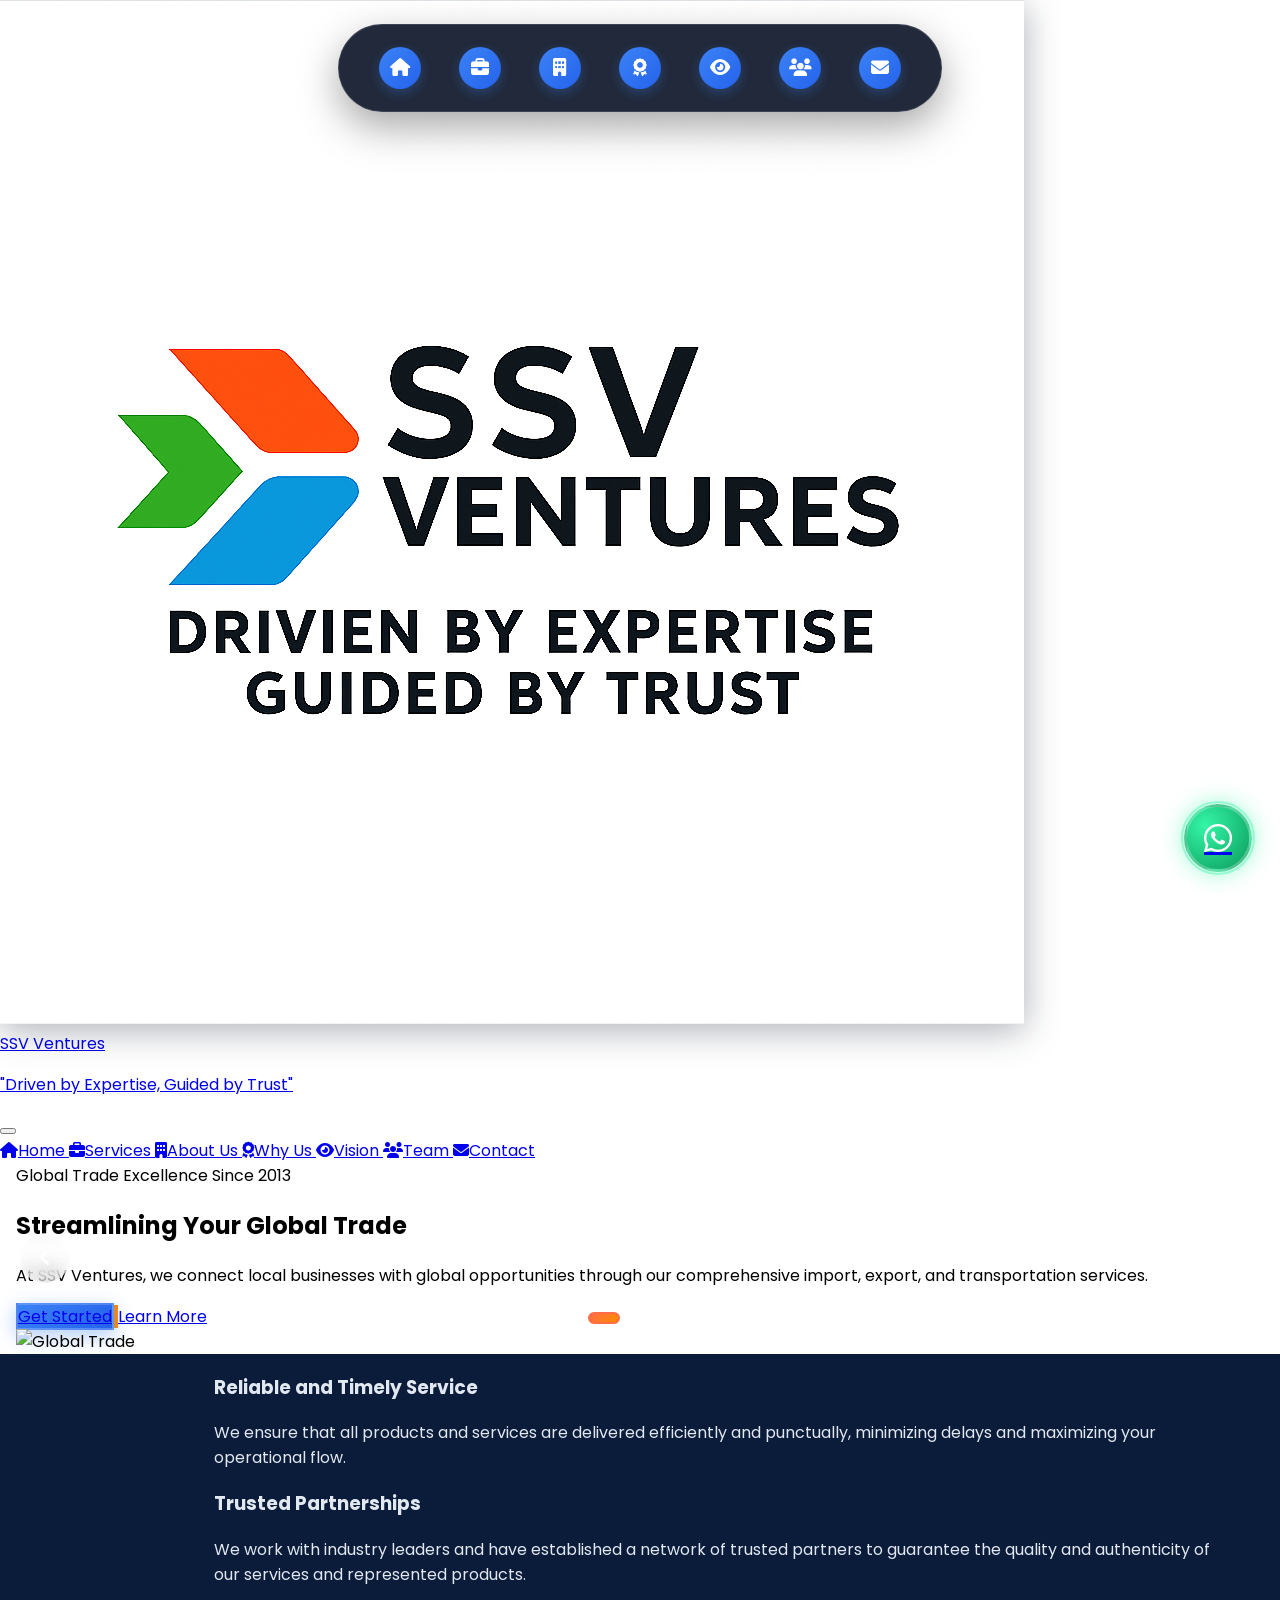
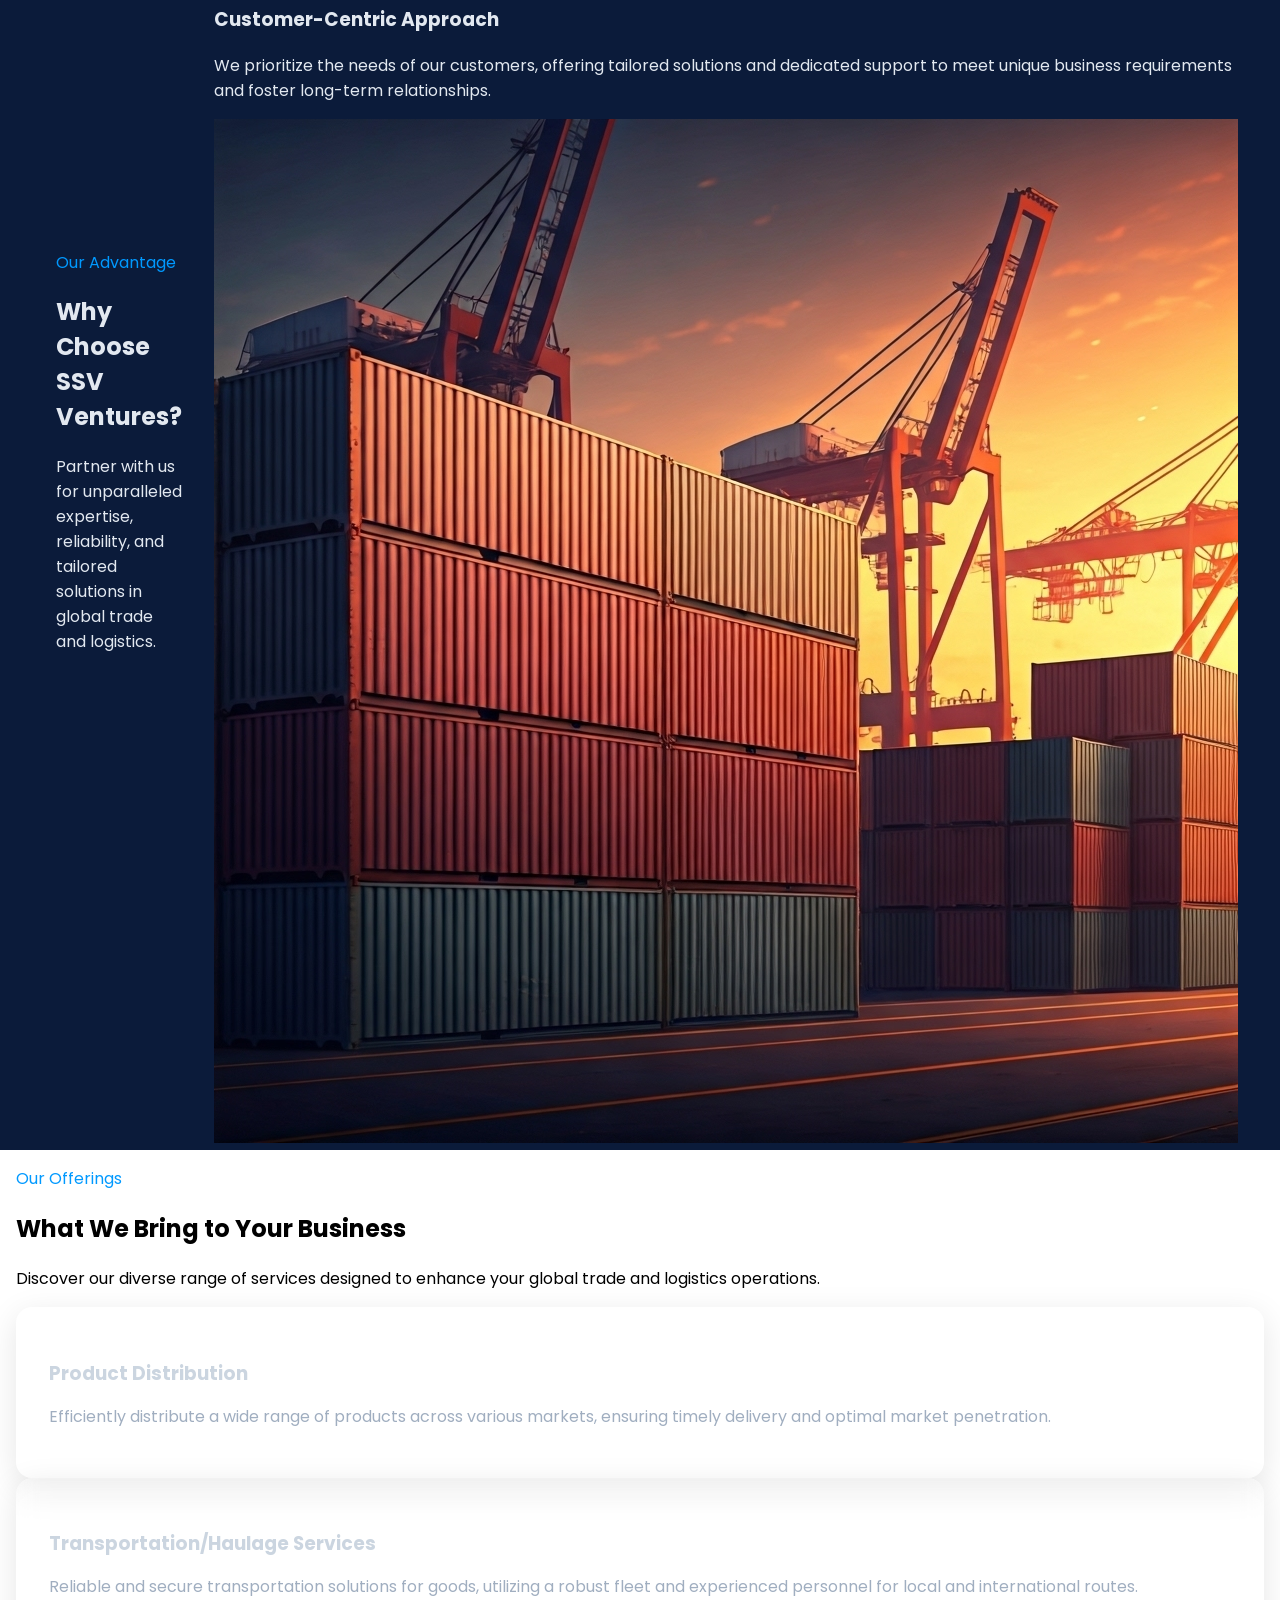
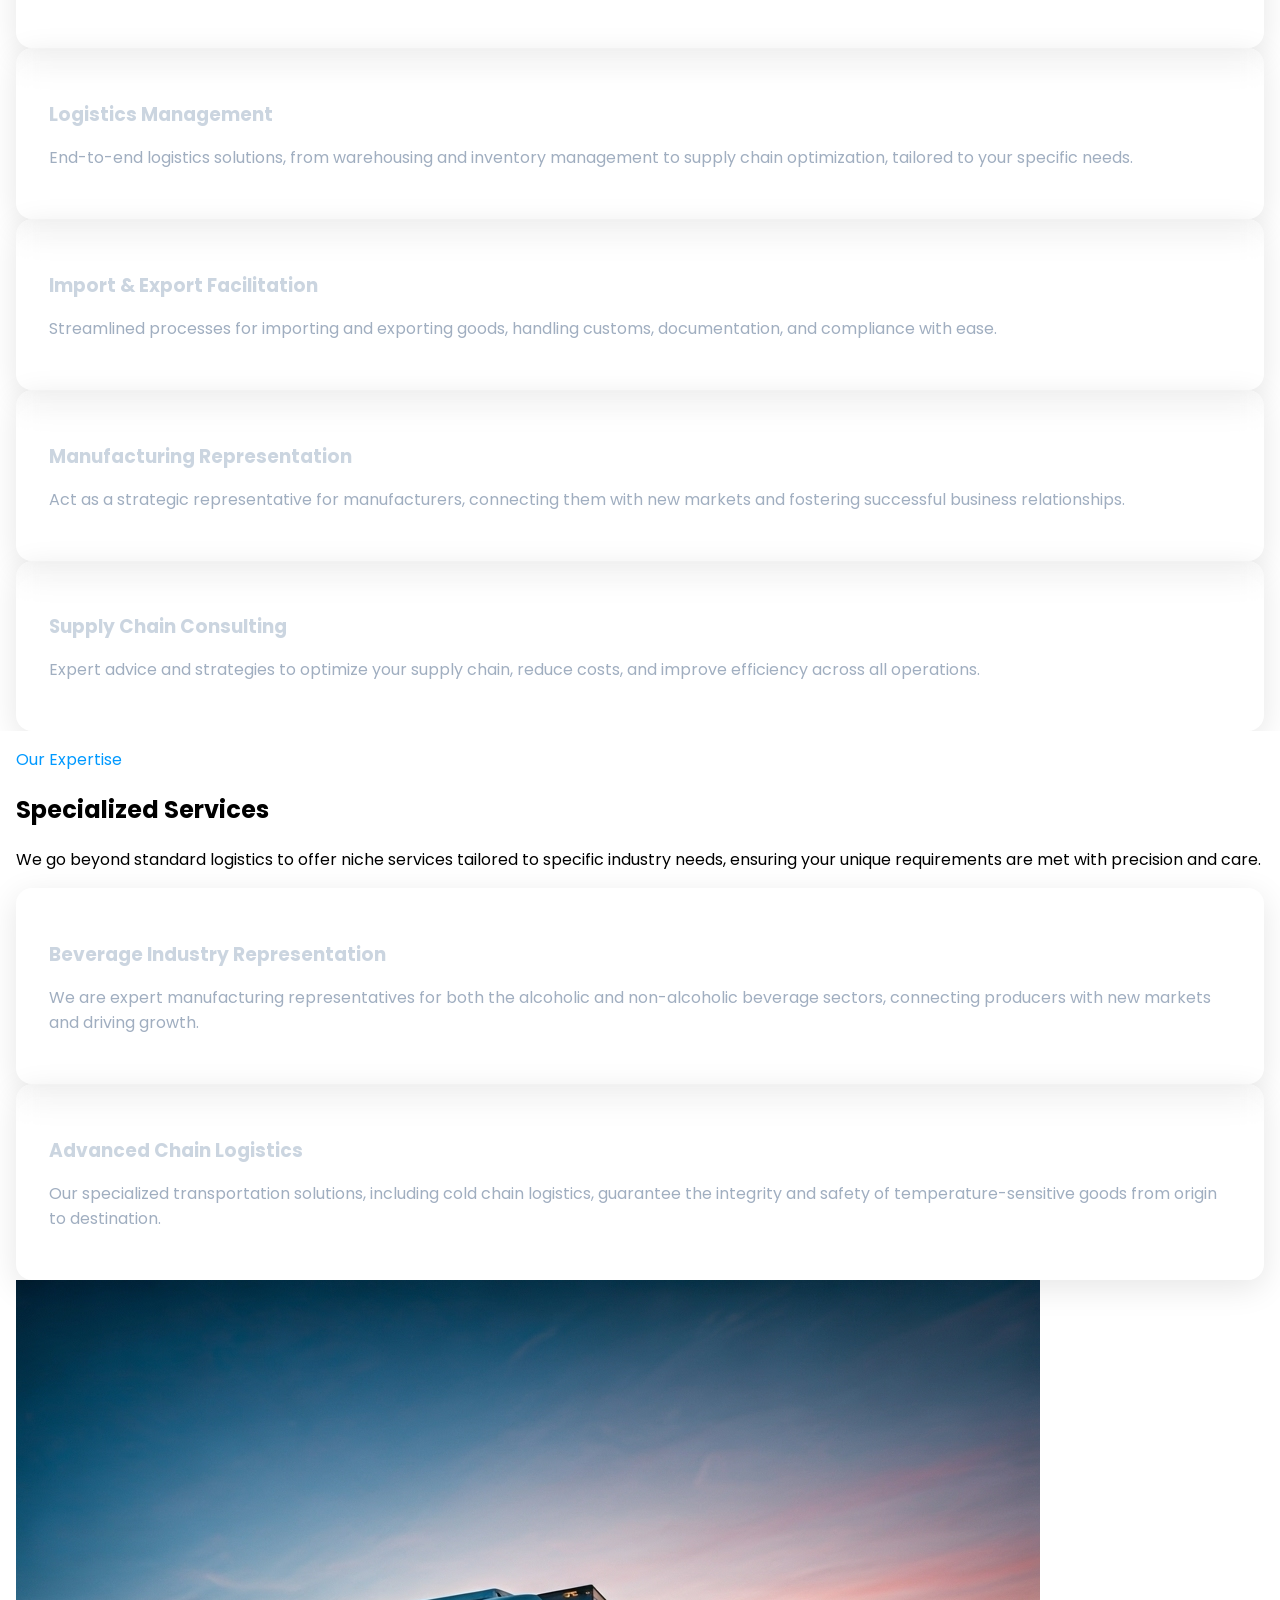
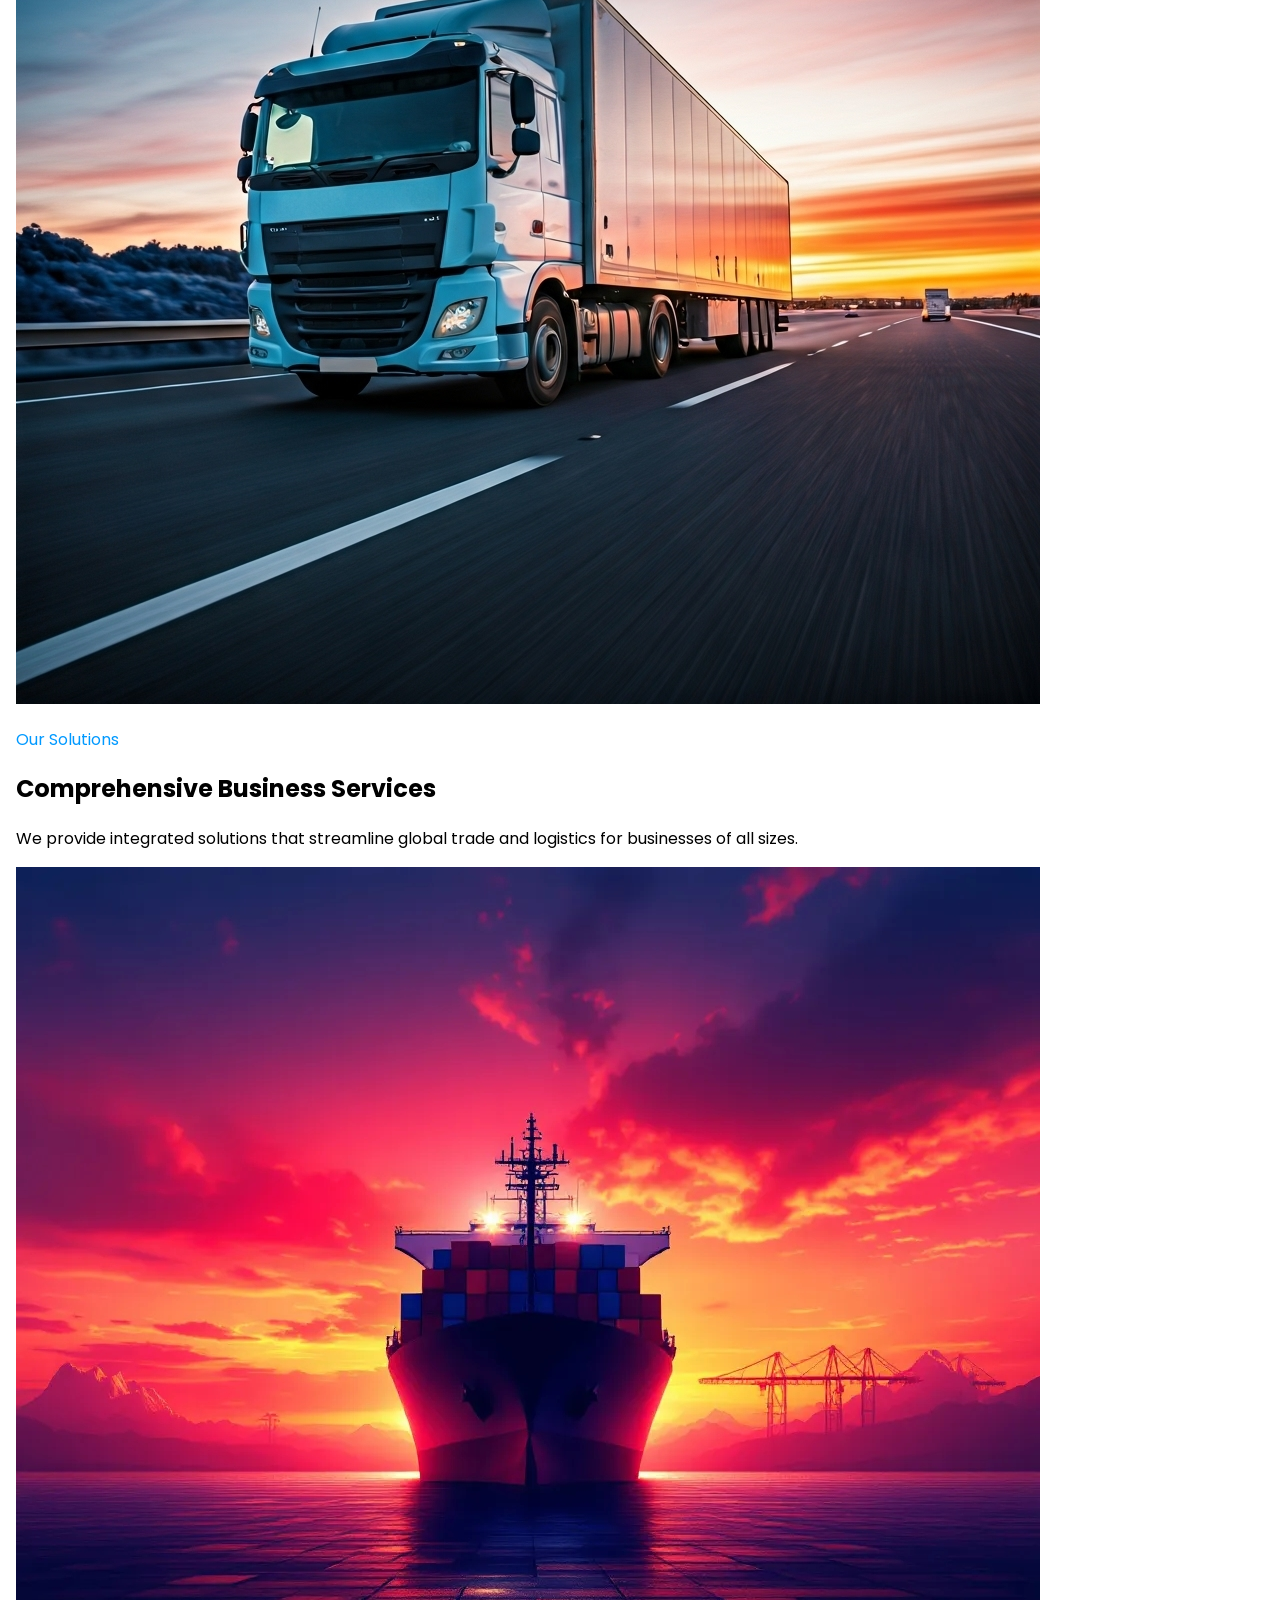
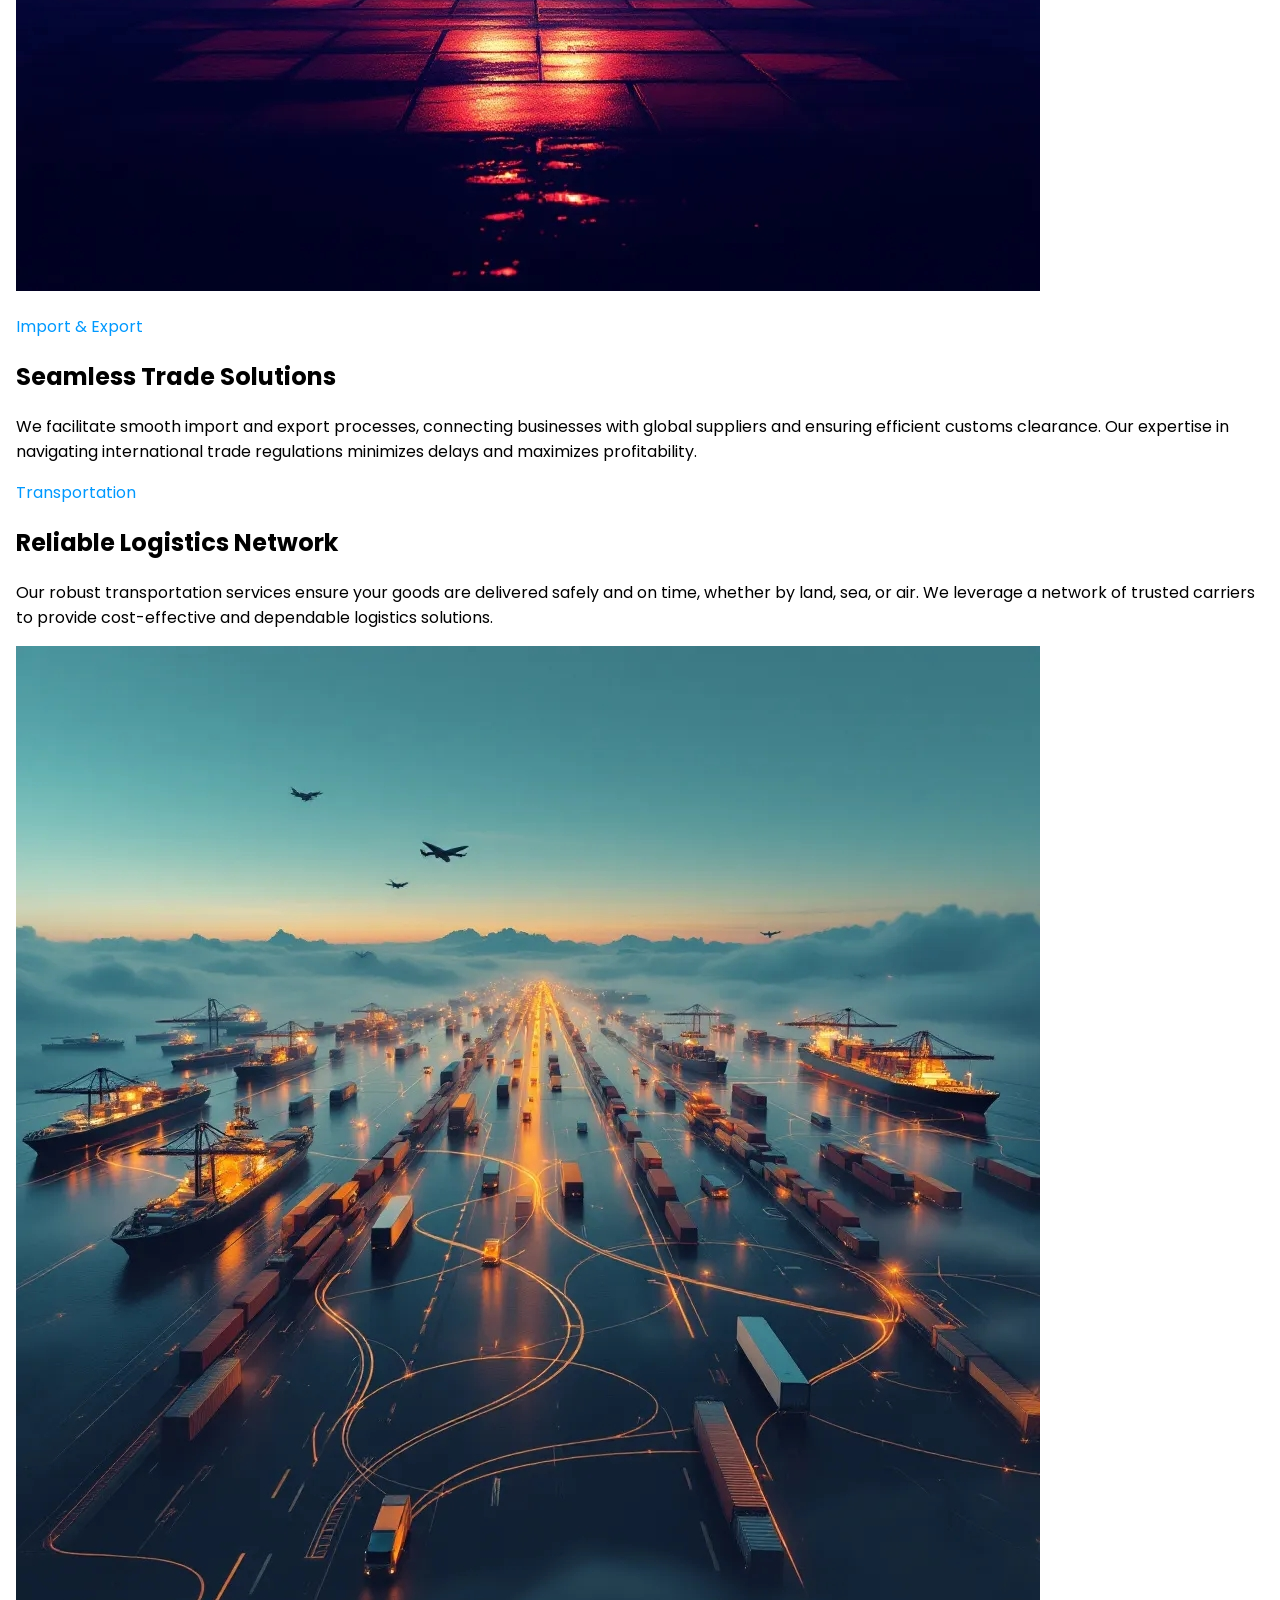
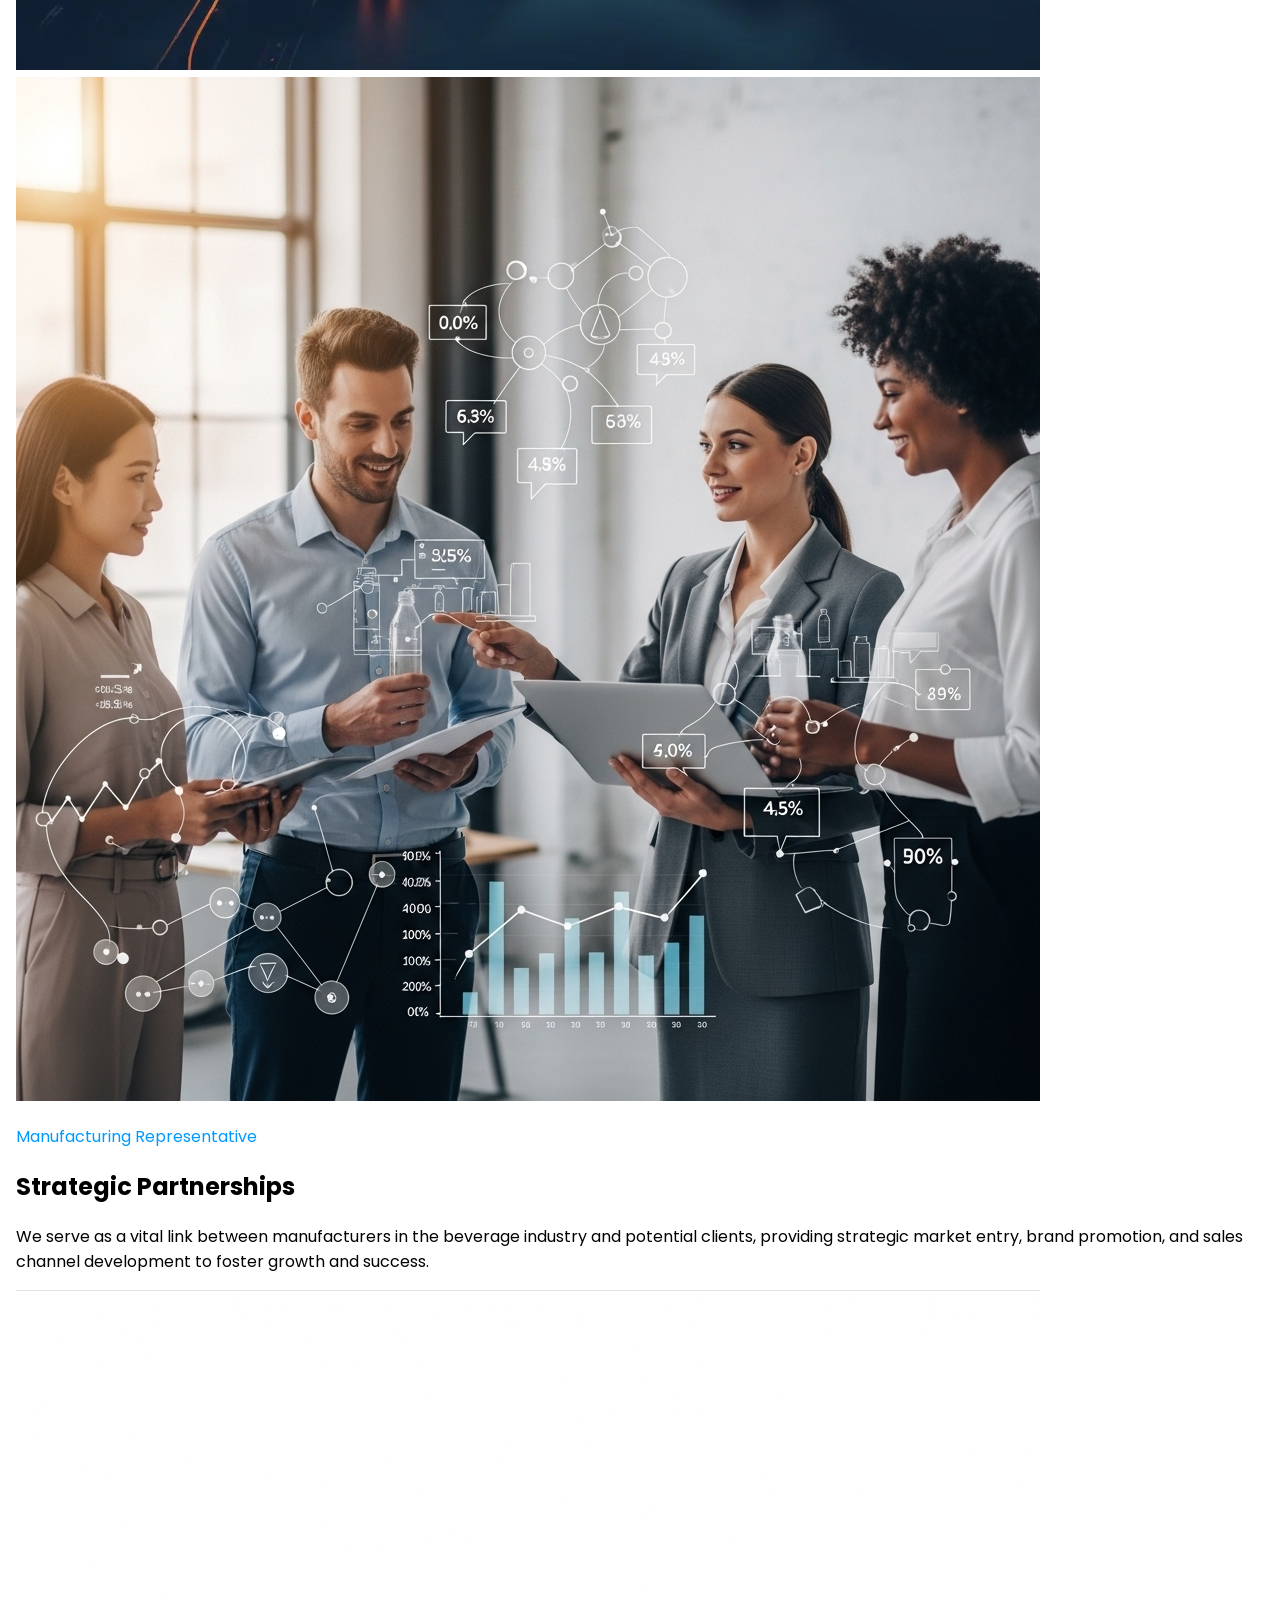
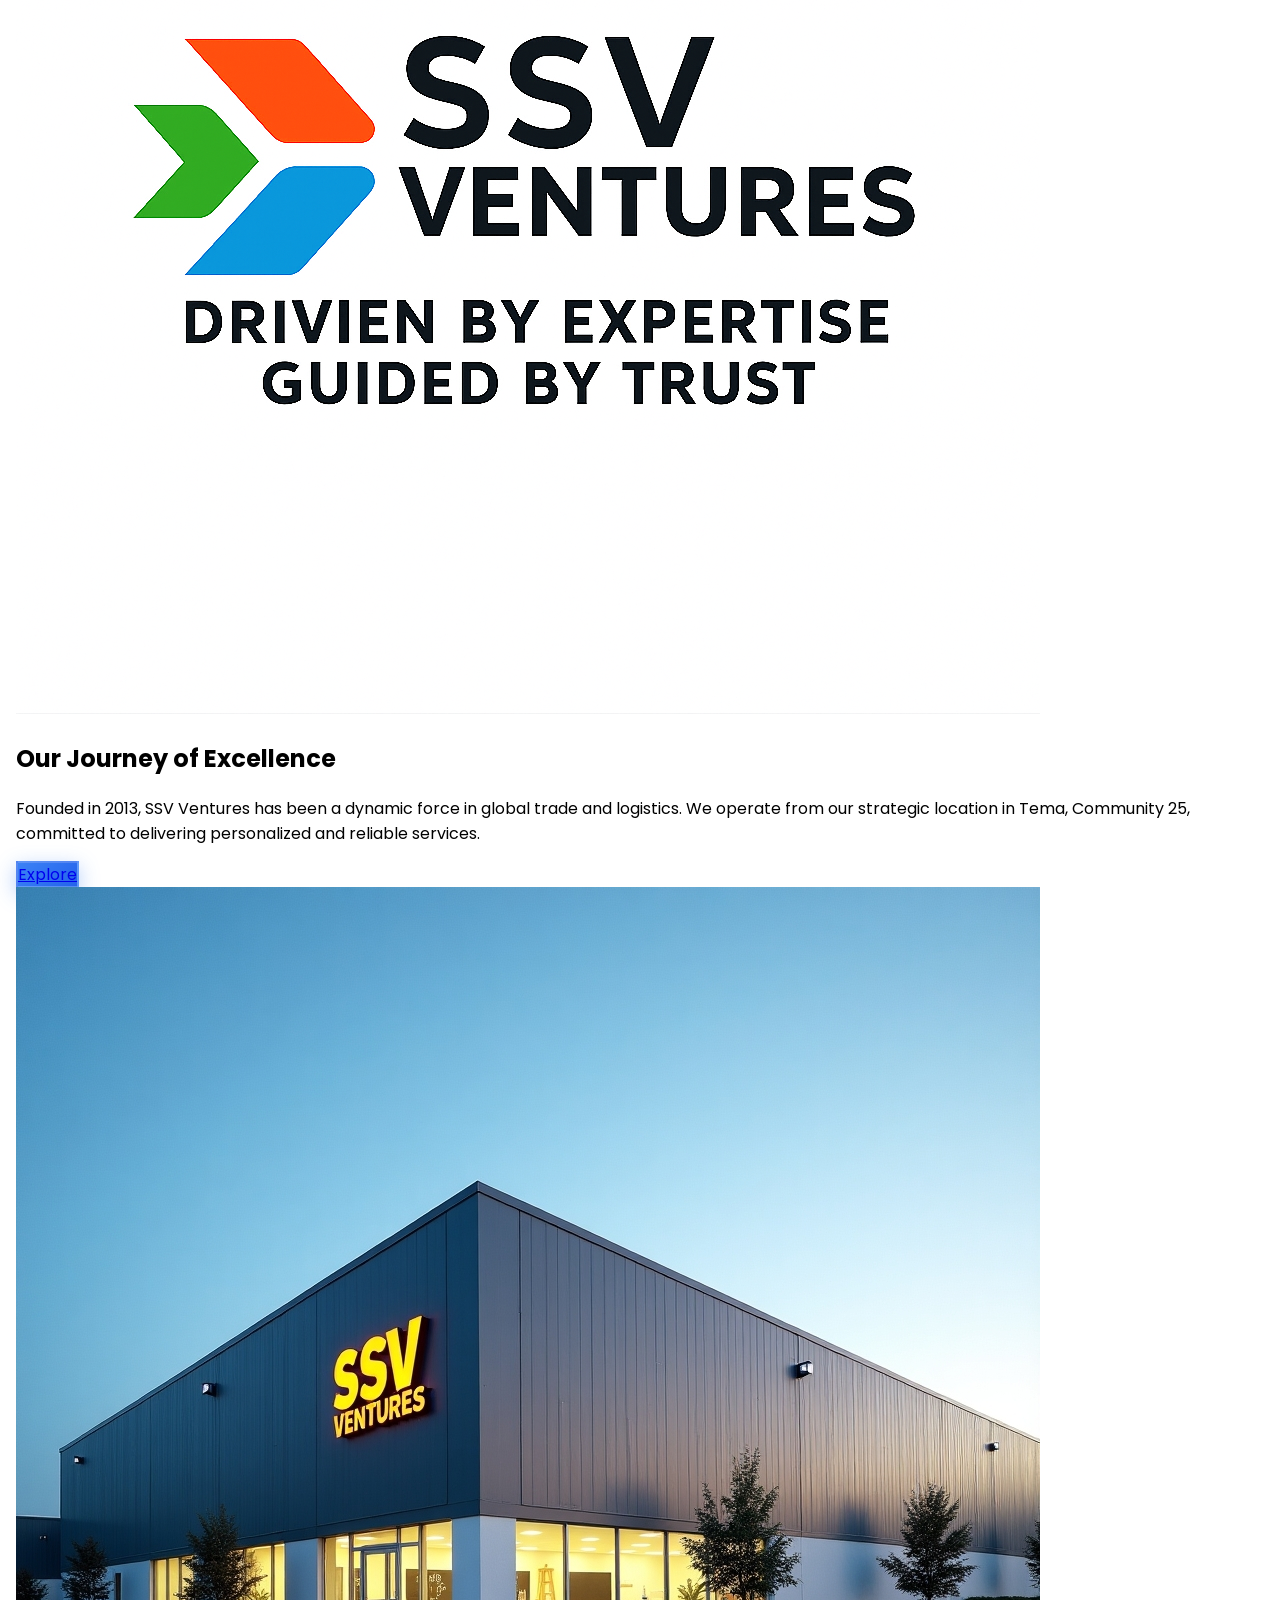
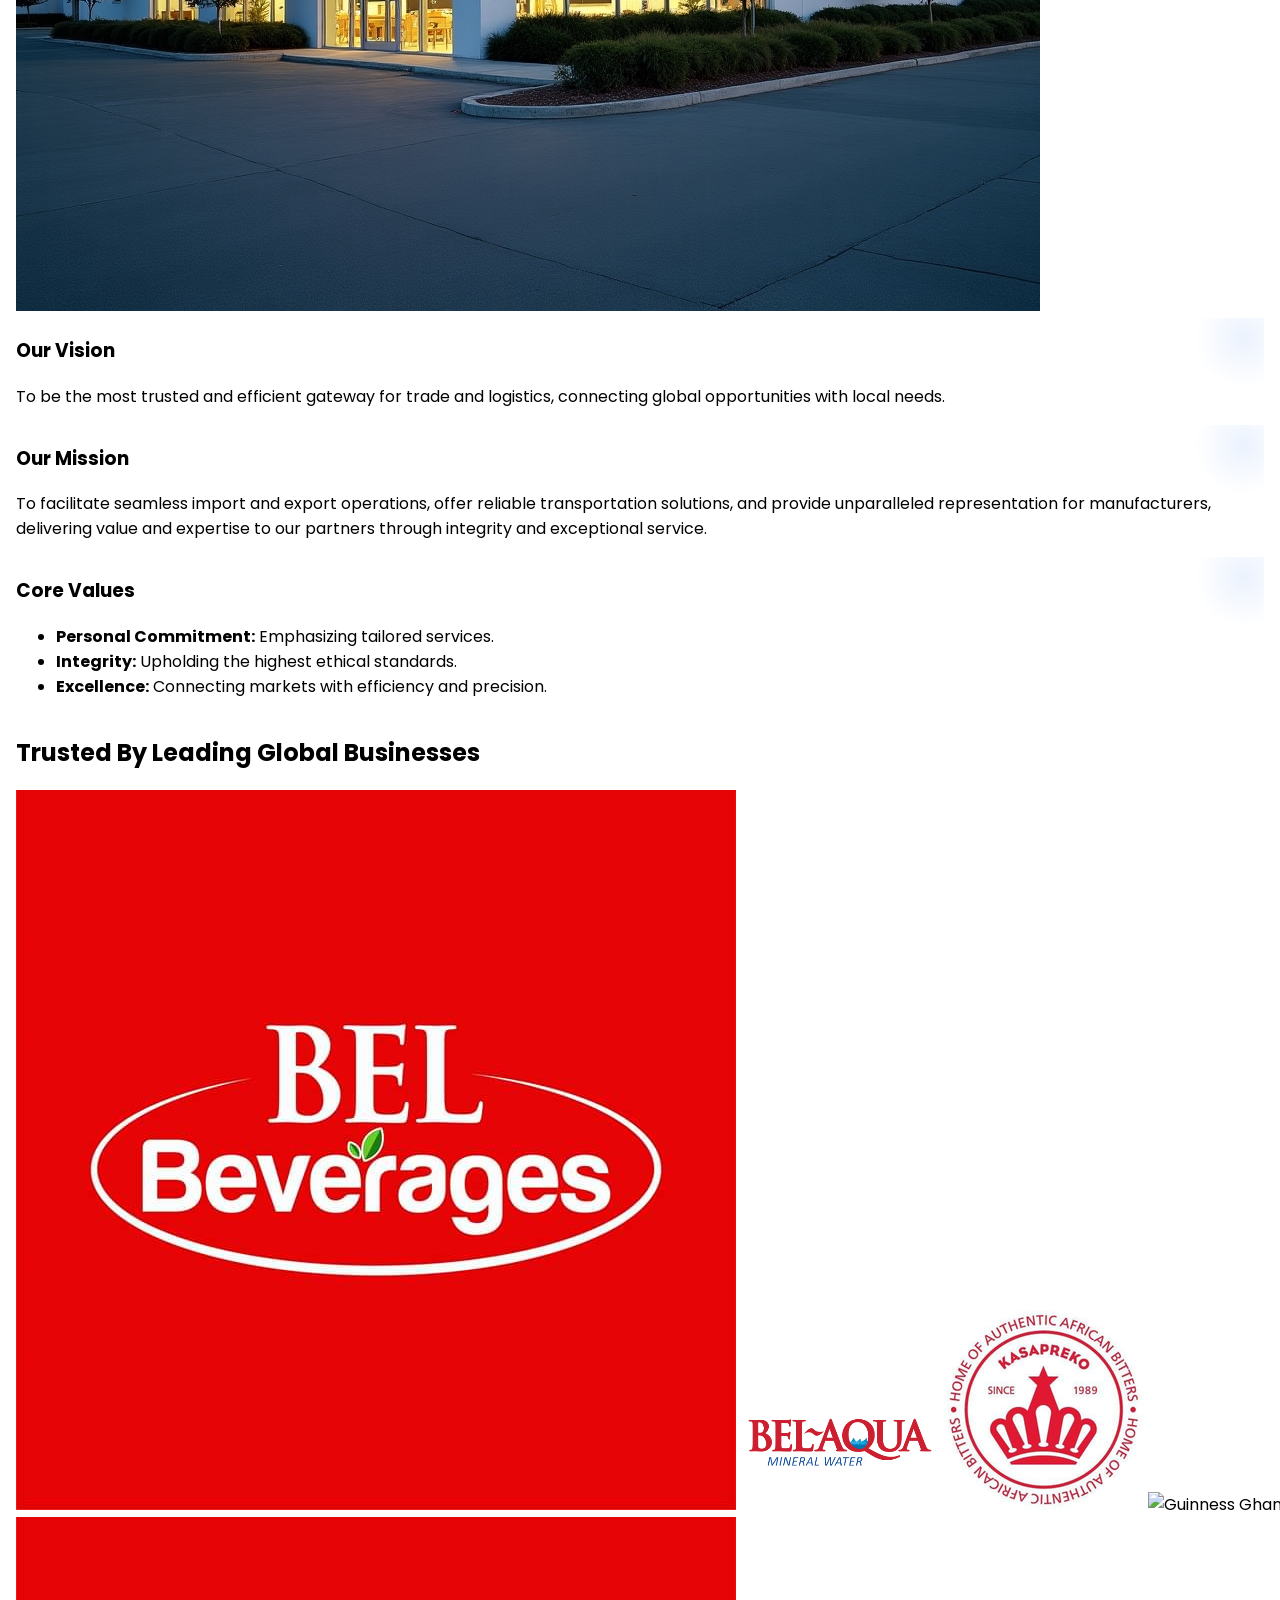
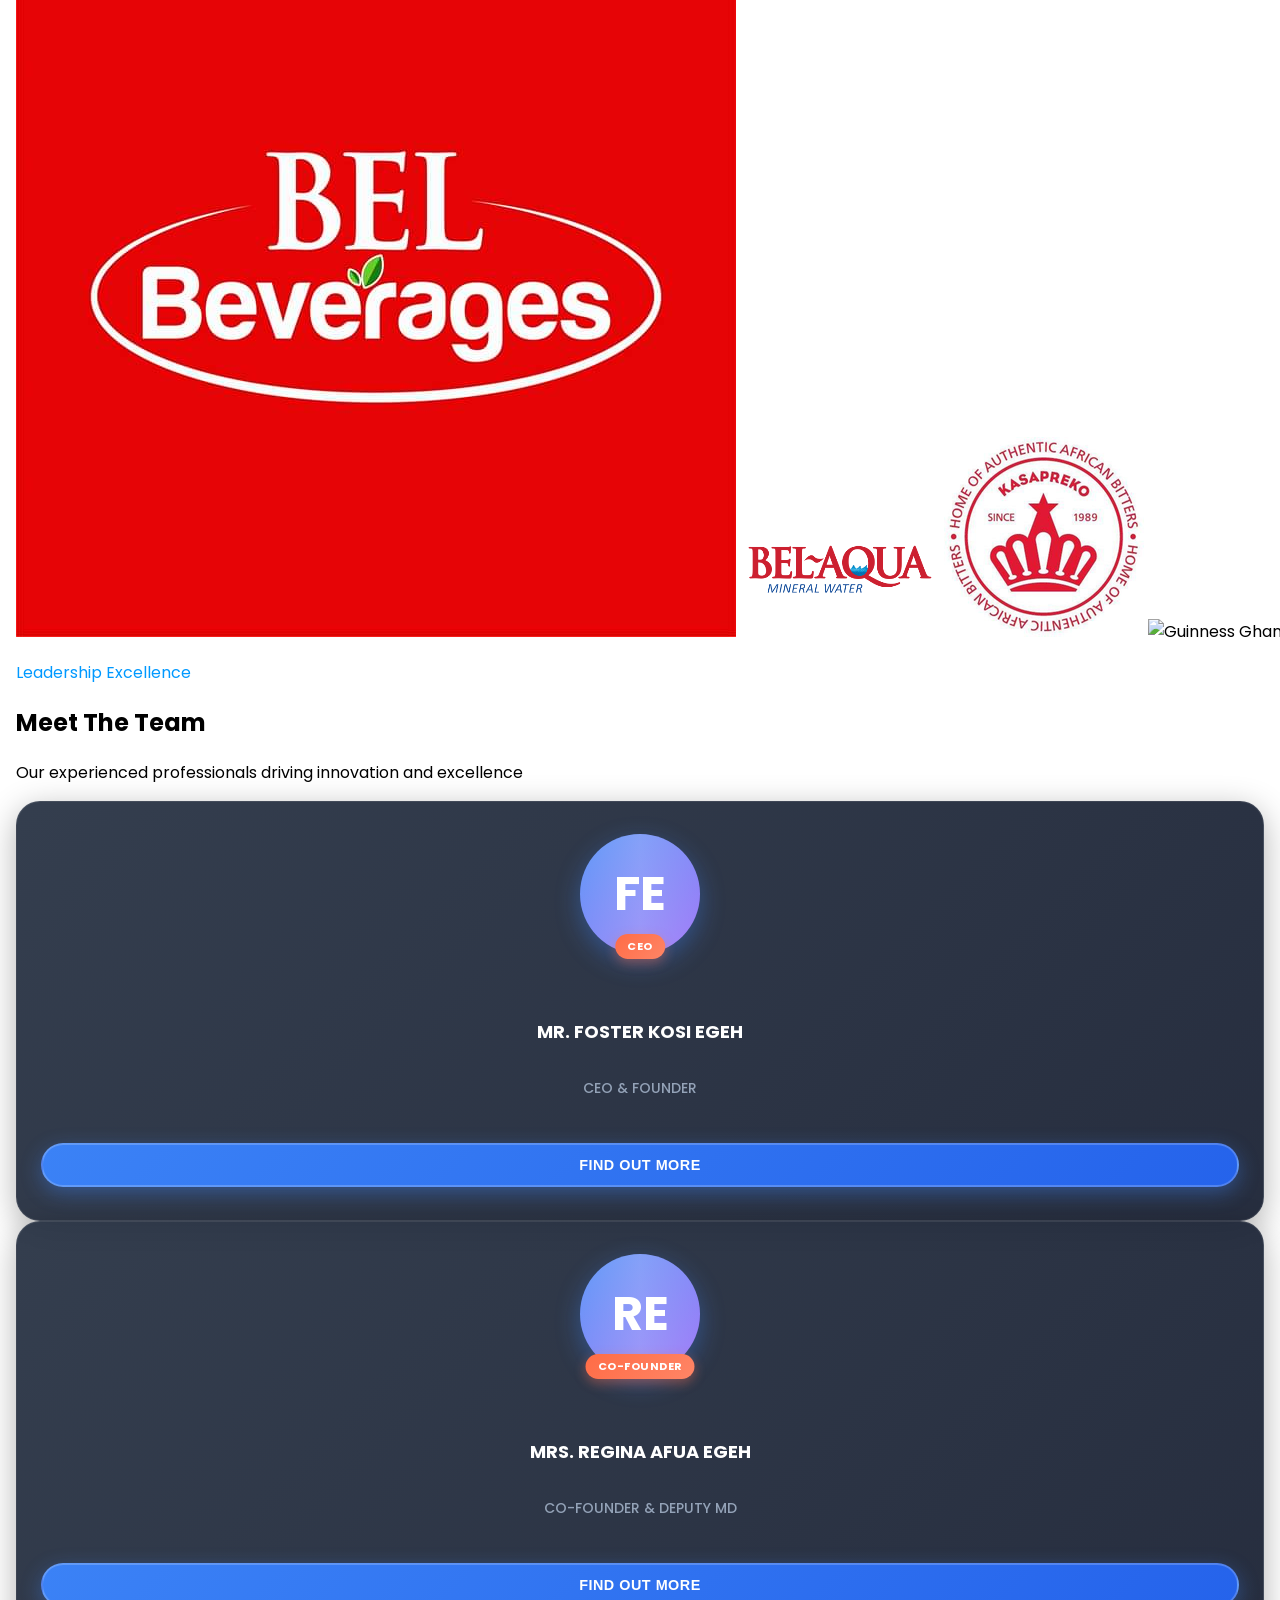
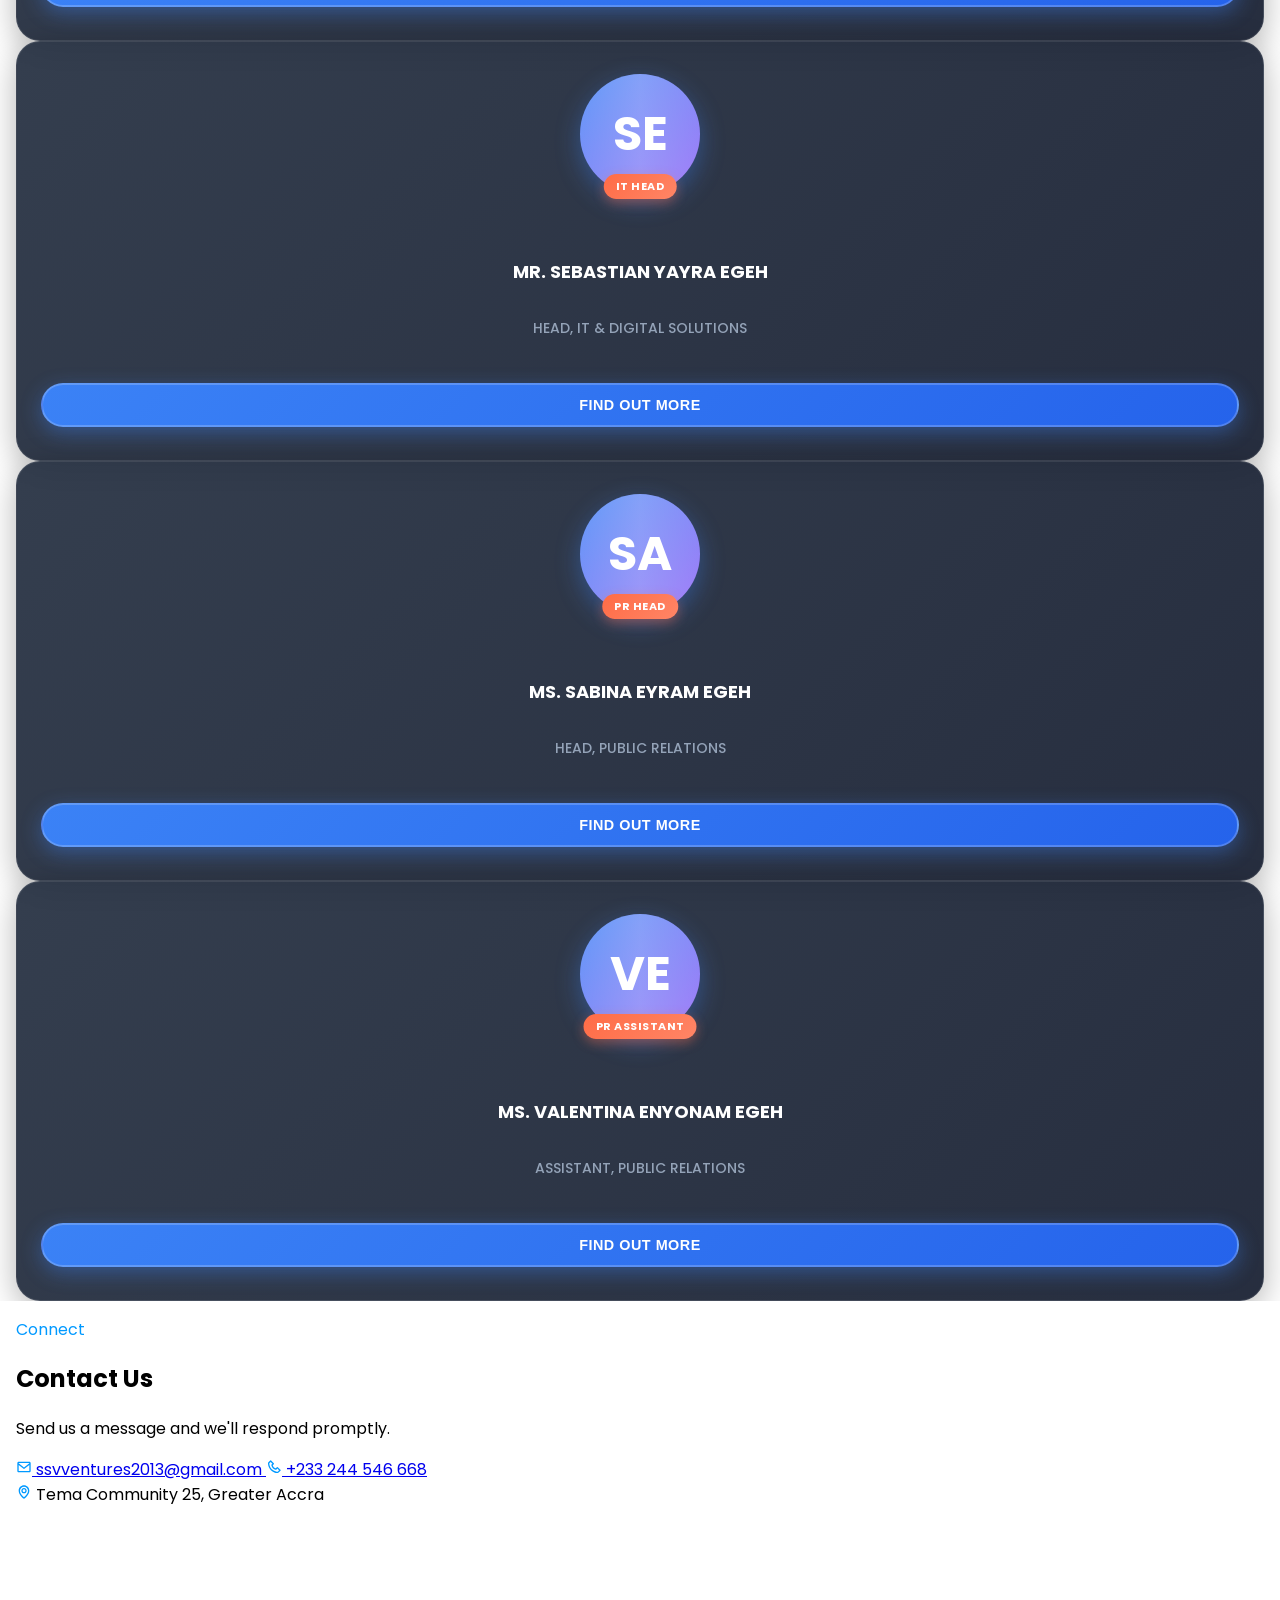
==== index.html @ dbf3ed8d "first commit" ====
﻿<!DOCTYPE html>
<html lang="en" style="scroll-behavior: smooth;">
<head>
<meta charset="UTF-8">
<meta name="viewport" content="width=device-width, initial-scale=1.0">
<title>SSV Ventures - Global Trade and Logistics</title>
<link rel="shortcut icon" type="image/x-icon" href="favicon.ico?v=2" />
<script src="https://cdn.tailwindcss.com"></script>
<link href="https://unpkg.com/aos@2.3.1/dist/aos.css" rel="stylesheet">
<link rel="stylesheet" href="style.css">
<style>
/* Custom styles for footer and other sections */
.footer-bg {
background-color: #0B1B3A; /* Dark blue background */
position: relative;
padding-top: 3rem; /* Adjust as needed */
padding-bottom: 3rem; /* Adjust as needed */
/* The background image is now applied to the overlay for better control */
background-image: url('your-map-background.png'); /* Ensure you have this image */
background-size: cover;
background-position: center;
}
.footer-overlay {
position: absolute;
inset: 0;
/* This overlay darkens the background image to make text readable */
background-color: rgba(11, 27, 58, 0.85);
opacity: 1; /* Opacity is now controlled by the RGBA color above */
z-index: 0;
}
.footer-bg .container {
position: relative;
z-index: 1;
}
.why-us-section {
background-color: #0B1B3A; /* Consistent dark blue background */
color: #E2E8F0; /* Light text color */
}
.why-us-section .container {
max-width: 1200px; /* Adjust max-width as needed */
margin-left: auto;
margin-right: auto;
display: grid;
grid-template-columns: 1fr;
gap: 2rem;
align-items: center;
}
@media (min-width: 768px) {
.why-us-section .container {
grid-template-columns: 1fr 1fr;
}
}
.offer-card {
background: rgba(255, 255, 255, 0.05);
backdrop-filter: blur(10px);
border: 1px solid rgba(255, 255, 255, 0.1);
padding: 2rem;
border-radius: 1rem;
box-shadow: 0 8px 32px rgba(0, 0, 0, 0.1);
transition: all 0.3s ease;
position: relative;
overflow: hidden;
}
.offer-card::before {
content: '';
position: absolute;
top: 0;
left: 0;
right: 0;
height: 3px;
background: linear-gradient(90deg, #3b82f6, #ff6c46);
transform: scaleX(0);
transition: transform 0.3s ease;
}
.offer-card:hover::before {
transform: scaleX(1);
}
.offer-card:hover {
background: rgba(255, 255, 255, 0.08);
border-color: rgba(59, 130, 246, 0.3);
transform: translateY(-8px);
box-shadow: 0 20px 40px rgba(59, 130, 246, 0.2);
}
.offer-card h3 {
color: #CBD5E0; /* Light gray for headings */
font-weight: bold;
margin-bottom: 0.5rem;
}
.offer-card p {
color: #A0AEC0; /* Lighter gray for paragraph text */
}
.social-icon {
display: inline-flex;
align-items: center;
justify-content: center;
width: 2.5rem; /* Adjust size as needed */
height: 2.5rem; /* Adjust size as needed */
border-radius: 50%;
background-color: rgba(255, 255, 255, 0.1); /* Slightly transparent white */
color: white;
transition: background-color 0.3s ease;
}
.social-icon:hover {
background-color: #3B82F6; /* Blue on hover, like contact button */
}
</style>
</head>
<link rel="stylesheet" href="https://cdnjs.cloudflare.com/ajax/libs/font-awesome/6.5.2/css/all.min.css" />
<body class="antialiased text-slate-300 bg-slate-900">
<!-- Scroll Progress Bar -->
<div id="scroll-progress"></div>

<!-- Logo Header - Fixed Top Left -->
<div class="fixed top-4 left-4 z-[9998] bg-white/95 backdrop-blur-sm rounded-2xl px-4 py-2 shadow-lg">
<a href="#home" class="flex items-center gap-2">
<img src="logo.png" alt="SSV Ventures Logo" class="site-logo h-12 w-auto object-contain" loading="lazy" />
<div class="hidden sm:block">
<span class="text-slate-900 font-bold text-sm">SSV Ventures</span>
<p class="text-xs text-slate-600 italic">"Driven by Expertise, Guided by Trust"</p>
</div>
</a>
</div>

<!-- Floating Navbar -->
<nav class="floating-navbar">
<a href="#home" class="nav-item">
<span class="icon">
<i class="fa-solid fa-house"></i>
</span>
<span class="label">Home</span>
</a>
<a href="#services" class="nav-item">
<span class="icon">
<i class="fa-solid fa-briefcase"></i>
</span>
<span class="label">Services</span>
</a>
<a href="#about-us" class="nav-item">
<span class="icon">
<i class="fa-solid fa-building"></i>
</span>
<span class="label">About Us</span>
</a>
<a href="#why-us" class="nav-item">
<span class="icon">
<i class="fa-solid fa-award"></i>
</span>
<span class="label">Why Us</span>
</a>
<a href="#vision-mission" class="nav-item">
<span class="icon">
<i class="fa-solid fa-eye"></i>
</span>
<span class="label">Vision</span>
</a>
<a href="#team" class="nav-item">
<span class="icon">
<i class="fa-solid fa-users"></i>
</span>
<span class="label">Team</span>
</a>
<a href="#contact" class="nav-item">
<span class="icon">
<i class="fa-solid fa-envelope"></i>
</span>
<span class="label">Contact</span>
</a>
</nav>

<!-- Mobile Menu Button -->
<button id="mobile-menu-button" class="fixed top-4 right-4 z-[9999] lg:hidden bg-white rounded-full p-3 shadow-lg">
<div class="space-y-1.5">
<span class="block h-0.5 w-6 rounded-full bg-slate-900 transition-transform duration-300 ease-in-out"></span>
<span class="block h-0.5 w-6 rounded-full bg-slate-900 transition-opacity duration-300 ease-in-out"></span>
<span class="block h-0.5 w-6 rounded-full bg-slate-900 transition-transform duration-300 ease-in-out"></span>
</div>
</button>

<!-- Mobile Menu Overlay -->
<div id="mobile-menu" class="fixed inset-0 z-[9998] bg-slate-900/95 backdrop-blur-lg hidden lg:hidden">
<div class="flex flex-col items-center justify-center h-full space-y-8">
<a href="#home" class="mobile-nav-link text-white text-2xl font-semibold hover:text-orange-400 transition-colors">
<i class="fa-solid fa-house mr-3"></i>Home
</a>
<a href="#services" class="mobile-nav-link text-white text-2xl font-semibold hover:text-orange-400 transition-colors">
<i class="fa-solid fa-briefcase mr-3"></i>Services
</a>
<a href="#about-us" class="mobile-nav-link text-white text-2xl font-semibold hover:text-orange-400 transition-colors">
<i class="fa-solid fa-building mr-3"></i>About Us
</a>
<a href="#why-us" class="mobile-nav-link text-white text-2xl font-semibold hover:text-orange-400 transition-colors">
<i class="fa-solid fa-award mr-3"></i>Why Us
</a>
<a href="#vision-mission" class="mobile-nav-link text-white text-2xl font-semibold hover:text-orange-400 transition-colors">
<i class="fa-solid fa-eye mr-3"></i>Vision
</a>
<a href="#team" class="mobile-nav-link text-white text-2xl font-semibold hover:text-orange-400 transition-colors">
<i class="fa-solid fa-users mr-3"></i>Team
</a>
<a href="#contact" class="mobile-nav-link text-white text-2xl font-semibold hover:text-orange-400 transition-colors">
<i class="fa-solid fa-envelope mr-3"></i>Contact
</a>
</div>
</div>
<main>
<section id="home" class="px-[3%] py-8 md:py-10 lg:py-12 hero-slider-section">
<div class="rounded-lg overflow-hidden relative container hero-slider-container">
<!-- Slider Wrapper -->
<div class="hero-slider">
<!-- Slide 1 -->
<div class="hero-slide active">
<div class="relative z-10 flex min-h-[25rem] flex-col items-center justify-center p-6 text-center md:min-h-[30rem] md:p-10 lg:min-h-[35rem]">
<div class="w-full max-w-2xl" data-aos="fade-up">
<div class="inline-block mb-4 px-4 py-2 bg-blue-500/20 backdrop-blur-sm border border-blue-500/30 rounded-full">
<span class="text-blue-300 font-semibold text-sm">Global Trade Excellence Since 2013</span>
</div>
<h1 class="mb-4 text-4xl font-bold text-white md:mb-5 md:text-5xl lg:text-6xl xl:text-7xl leading-tight">
Streamlining Your <span class="bg-gradient-to-r from-blue-400 to-orange-400 bg-clip-text text-transparent">Global Trade</span>
</h1>
<p class="text-slate-200 text-base md:text-lg max-w-xl mx-auto leading-relaxed">
At SSV Ventures, we connect local businesses with global opportunities through our comprehensive import, export, and transportation services.
</p>
</div>
<div class="mt-6 flex flex-wrap items-center justify-center gap-4 md:mt-8">
<a href="#contact" class="btn"><span>Get Started</span></a>
<a href="#services" class="btn-outline"><span>Learn More</span></a>
</div>
</div>
<div class="absolute inset-0 z-0">
<img src="https://images.unsplash.com/photo-1586528116311-ad8dd3c8310d?w=1600&h=900&fit=crop" class="size-full object-cover" alt="Global Trade" loading="lazy" />
<div class="absolute inset-0 bg-gradient-to-br from-slate-900/80 to-slate-900/70"></div>
</div>
</div>

<!-- Slide 2 -->
<div class="hero-slide">
<div class="relative z-10 flex min-h-[25rem] flex-col items-center justify-center p-6 text-center md:min-h-[30rem] md:p-10 lg:min-h-[35rem]">
<div class="w-full max-w-2xl">
<div class="inline-block mb-4 px-4 py-2 bg-orange-500/20 backdrop-blur-sm border border-orange-500/30 rounded-full">
<span class="text-orange-300 font-semibold text-sm">Trusted Logistics Partner</span>
</div>
<h1 class="mb-4 text-4xl font-bold text-white md:mb-5 md:text-5xl lg:text-6xl xl:text-7xl leading-tight">
Excellence in <span class="bg-gradient-to-r from-orange-400 to-blue-400 bg-clip-text text-transparent">Logistics</span>
</h1>
<p class="text-slate-200 text-base md:text-lg max-w-xl mx-auto leading-relaxed">
Over a decade of excellence in supply chain management, warehousing, and distribution across Africa and beyond.
</p>
</div>
<div class="mt-6 flex flex-wrap items-center justify-center gap-4 md:mt-8">
<a href="#about-us" class="btn"><span>Our Story</span></a>
<a href="#why-us" class="btn-outline"><span>Why Choose Us</span></a>
</div>
</div>
<div class="absolute inset-0 z-0">
<img src="https://images.unsplash.com/photo-1494412574643-ff11b0a5c1c3?w=1600&h=900&fit=crop" class="size-full object-cover" alt="Logistics Excellence" loading="lazy" />
<div class="absolute inset-0 bg-gradient-to-br from-slate-900/80 to-slate-900/70"></div>
</div>
</div>

<!-- Slide 3 -->
<div class="hero-slide">
<div class="relative z-10 flex min-h-[25rem] flex-col items-center justify-center p-6 text-center md:min-h-[30rem] md:p-10 lg:min-h-[35rem]">
<div class="w-full max-w-2xl">
<div class="inline-block mb-4 px-4 py-2 bg-purple-500/20 backdrop-blur-sm border border-purple-500/30 rounded-full">
<span class="text-purple-300 font-semibold text-sm">Industry Specialists</span>
</div>
<h1 class="mb-4 text-4xl font-bold text-white md:mb-5 md:text-5xl lg:text-6xl xl:text-7xl leading-tight">
Beverage <span class="bg-gradient-to-r from-purple-400 to-orange-400 bg-clip-text text-transparent">Market Leaders</span>
</h1>
<p class="text-slate-200 text-base md:text-lg max-w-xl mx-auto leading-relaxed">
Expert manufacturing representation for alcoholic and non-alcoholic beverage sectors, connecting producers with premium markets worldwide.
</p>
</div>
<div class="mt-6 flex flex-wrap items-center justify-center gap-4 md:mt-8">
<a href="#specialization" class="btn"><span>Our Expertise</span></a>
<a href="#services" class="btn-outline"><span>View Services</span></a>
</div>
</div>
<div class="absolute inset-0 z-0">
<img src="https://images.unsplash.com/photo-1566417713940-fe7c737a9ef2?w=1600&h=900&fit=crop" class="size-full object-cover" alt="Beverage Industry" loading="lazy" />
<div class="absolute inset-0 bg-gradient-to-br from-slate-900/80 to-slate-900/70"></div>
</div>
</div>

<!-- Slide 4 -->
<div class="hero-slide">
<div class="relative z-10 flex min-h-[25rem] flex-col items-center justify-center p-6 text-center md:min-h-[30rem] md:p-10 lg:min-h-[35rem]">
<div class="w-full max-w-2xl">
<div class="inline-block mb-4 px-4 py-2 bg-green-500/20 backdrop-blur-sm border border-green-500/30 rounded-full">
<span class="text-green-300 font-semibold text-sm">Complete Solutions</span>
</div>
<h1 class="mb-4 text-4xl font-bold text-white md:mb-5 md:text-5xl lg:text-6xl xl:text-7xl leading-tight">
End-to-End <span class="bg-gradient-to-r from-green-400 to-blue-400 bg-clip-text text-transparent">Supply Chain</span>
</h1>
<p class="text-slate-200 text-base md:text-lg max-w-xl mx-auto leading-relaxed">
From customs clearance to final delivery, we handle every aspect of your logistics needs with precision and care.
</p>
</div>
<div class="mt-6 flex flex-wrap items-center justify-center gap-4 md:mt-8">
<a href="#contact" class="btn"><span>Request Quote</span></a>
<a href="#what-we-offer" class="btn-outline"><span>Our Solutions</span></a>
</div>
</div>
<div class="absolute inset-0 z-0">
<img src="https://images.unsplash.com/photo-1578575437130-527eed3abbec?w=1600&h=900&fit=crop" class="size-full object-cover" alt="Supply Chain" loading="lazy" />
<div class="absolute inset-0 bg-gradient-to-br from-slate-900/80 to-slate-900/70"></div>
</div>
</div>
</div>

<!-- Slider Controls -->
<button class="slider-arrow slider-prev" onclick="changeSlide(-1)" aria-label="Previous Slide">
<i class="fas fa-chevron-left"></i>
</button>
<button class="slider-arrow slider-next" onclick="changeSlide(1)" aria-label="Next Slide">
<i class="fas fa-chevron-right"></i>
</button>

<!-- Slider Dots -->
<div class="slider-dots">
<span class="dot active" onclick="goToSlide(0)"></span>
<span class="dot" onclick="goToSlide(1)"></span>
<span class="dot" onclick="goToSlide(2)"></span>
<span class="dot" onclick="goToSlide(3)"></span>
</div>
</div>
</div>
</section>
<section id="why-us" class="px-[3%] py-16 md:py-20 lg:py-24 why-us-section">
<div class="container" data-aos="fade-up">
<div class="mb-12 md:mb-16 lg:mb-20">
<div class="mx-auto max-w-2xl text-center">
<p class="mb-2 font-semibold text-primary-400 text-sm md:mb-3 md:text-base">Our Advantage</p>
<h2 class="mb-4 text-3xl font-bold text-white md:mb-5 md:text-4xl lg:text-5xl">
Why Choose SSV Ventures?
</h2>
<p class="text-sm md:text-base text-slate-400">
Partner with us for unparalleled expertise, reliability, and tailored solutions in global trade and logistics.
</p>
</div>
</div>
<div class="grid grid-cols-1 md:grid-cols-2 gap-10 lg:gap-12 items-center">
<div class="space-y-6">
<div data-aos="fade-right">
<h3 class="text-2xl font-bold text-white mb-2">Reliable and Timely Service</h3>
<p class="text-slate-400">We ensure that all products and services are delivered efficiently and punctually, minimizing delays and maximizing your operational flow.</p>
</div>
<div data-aos="fade-right" data-aos-delay="100">
<h3 class="text-2xl font-bold text-white mb-2">Trusted Partnerships</h3>
<p class="text-slate-400">We work with industry leaders and have established a network of trusted partners to guarantee the quality and authenticity of our services and represented products.</p>
</div>
<div data-aos="fade-right" data-aos-delay="200">
<h3 class="text-2xl font-bold text-white mb-2">Customer-Centric Approach</h3>
<p class="text-slate-400">We prioritize the needs of our customers, offering tailored solutions and dedicated support to meet unique business requirements and foster long-term relationships.</p>
</div>
</div>
<div data-aos="fade-left">
<img src="shipping-container.jpg" alt="Shipping containers and logistics" class="rounded-lg shadow-lg w-full h-auto object-cover"/>
</div>
</div>
</div>
</section> 
<section id="what-we-offer" class="px-[3%] py-12 md:py-16 lg:py-20 bg-slate-800/50">
<div class="container" data-aos="fade-up">
<div class="mb-10 md:mb-14 lg:mb-16">
<div class="mx-auto max-w-2xl text-center">
<p class="mb-2 font-semibold text-primary-400 text-sm md:mb-3 md:text-base">Our Offerings</p>
<h2 class="mb-4 text-3xl font-bold text-white md:mb-5 md:text-4xl lg:text-5xl">
What We Bring to Your Business
</h2>
<p class="text-sm md:text-base text-slate-400">
Discover our diverse range of services designed to enhance your global trade and logistics operations.
</p>
</div>
</div>
<div class="grid grid-cols-1 md:grid-cols-2 lg:grid-cols-3 gap-8">
<div class="offer-card" data-aos="zoom-in" data-aos-delay="0">
<h3 class="text-lg">Product Distribution</h3>
<p class="text-sm">Efficiently distribute a wide range of products across various markets, ensuring timely delivery and optimal market penetration.</p>
</div>
<div class="offer-card" data-aos="zoom-in" data-aos-delay="100">
<h3 class="text-lg">Transportation/Haulage Services</h3>
<p class="text-sm">Reliable and secure transportation solutions for goods, utilizing a robust fleet and experienced personnel for local and international routes.</p>
</div>
<div class="offer-card" data-aos="zoom-in" data-aos-delay="200">
<h3 class="text-lg">Logistics Management</h3>
<p class="text-sm">End-to-end logistics solutions, from warehousing and inventory management to supply chain optimization, tailored to your specific needs.</p>
</div>
<div class="offer-card" data-aos="zoom-in" data-aos-delay="300">
<h3 class="text-lg">Import & Export Facilitation</h3>
<p class="text-sm">Streamlined processes for importing and exporting goods, handling customs, documentation, and compliance with ease.</p>
</div>
<div class="offer-card" data-aos="zoom-in" data-aos-delay="400">
<h3 class="text-lg">Manufacturing Representation</h3>
<p class="text-sm">Act as a strategic representative for manufacturers, connecting them with new markets and fostering successful business relationships.</p>
</div>
<div class="offer-card" data-aos="zoom-in" data-aos-delay="500">
<h3 class="text-lg">Supply Chain Consulting</h3>
<p class="text-sm">Expert advice and strategies to optimize your supply chain, reduce costs, and improve efficiency across all operations.</p>
</div>
</div>
</div>
</section>
<section id="specialization" class="px-[3%] py-12 md:py-16 lg:py-20">
<div class="container">
<div class="grid grid-cols-1 md:grid-cols-2 gap-12 items-center">
<div data-aos="fade-right">
<p class="mb-2 font-semibold text-primary-400 text-sm md:mb-3 md:text-base">Our Expertise</p>
<h2 class="mb-4 text-3xl font-bold text-white md:mb-5 md:text-4xl lg:text-5xl">Specialized Services</h2>
<p class="text-slate-400 mb-6">We go beyond standard logistics to offer niche services tailored to specific industry needs, ensuring your unique requirements are met with precision and care.</p>
<div class="space-y-4">
<div class="offer-card">
<h3 class="text-lg">Beverage Industry Representation</h3>
<p class="text-sm">We are expert manufacturing representatives for both the alcoholic and non-alcoholic beverage sectors, connecting producers with new markets and driving growth.</p>
</div>
<div class="offer-card">
<h3 class="text-lg">Advanced Chain Logistics</h3>
<p class="text-sm">Our specialized transportation solutions, including cold chain logistics, guarantee the integrity and safety of temperature-sensitive goods from origin to destination.</p>
</div>
</div>
</div>
<div class="order-first md:order-last" data-aos="fade-left">
<img src="specialized-services.jpg" alt="Specialized logistics for the beverage industry" class="rounded-lg shadow-lg w-full h-auto object-cover" />
</div>
</div>
</div>
</section>
<section id="services" class="px-[3%] py-12 md:py-16 lg:py-20">
<div class="container">
<div class="mb-10 md:mb-14 lg:mb-16" data-aos="fade-up">
<div class="mx-auto max-w-lg text-center">
<p class="mb-2 font-semibold text-primary-400 text-sm md:mb-3 md:text-base">Our Solutions</p>
<h1 class="mb-4 text-3xl font-bold text-white md:mb-5 md:text-4xl lg:text-5xl">
Comprehensive Business Services
</h1>
<p class="text-sm md:text-base text-slate-400">
We provide integrated solutions that streamline global trade and logistics for businesses of all sizes.
</p>
</div>
</div>
<div id="import-export" class="overflow-hidden rounded-lg bg-slate-800 text-white grid grid-cols-1 md:grid-cols-2 md:items-center shadow-lg" data-aos="fade-up">
<div class="aspect-video md:aspect-square">
<img src="seamless2.jpg" class="w-full h-full object-cover" alt="Seamless Logistics" />
</div>
<div class="p-5 md:p-8 lg:p-10">
<p class="mb-2 font-semibold text-primary-400 text-sm md:mb-3 md:text-base">Import & Export</p>
<h2 class="mb-4 text-2xl leading-[1.2] font-bold md:mb-5 md:text-3xl lg:text-4xl">
Seamless Trade Solutions
</h2>
<p class="text-sm md:text-base text-slate-400">
We facilitate smooth import and export processes, connecting businesses with global suppliers and ensuring efficient customs clearance.
Our expertise in navigating international trade regulations minimizes delays and maximizes profitability.
</p>
</div>
</div>
<div id="transportation" class="mt-10 overflow-hidden rounded-lg bg-slate-800 text-white grid grid-cols-1 md:grid-cols-2 md:items-center shadow-lg" data-aos="fade-up">
<div class="p-5 md:p-8 lg:p-10 md:order-last">
<p class="mb-2 font-semibold text-primary-400 text-sm md:mb-3 md:text-base">Transportation</p>
<h2 class="mb-4 text-2xl leading-[1.2] font-bold md:mb-5 md:text-3xl lg:text-4xl">
Reliable Logistics Network
</h2>
<p class="text-sm md:text-base text-slate-400">
Our robust transportation services ensure your goods are delivered safely and on time, whether by land, sea, or air.
We leverage a network of trusted carriers to provide cost-effective and dependable logistics solutions.
</p>
</div>
<div class="aspect-video md:aspect-square">
<img src="reliable.jpg" class="w-full h-full object-cover" alt="Transportation Network" />
</div>
</div>
<div id="manufacturing" class="mt-10 overflow-hidden rounded-lg bg-slate-800 text-white grid grid-cols-1 md:grid-cols-2 md:items-center shadow-lg" data-aos="fade-up">
<div class="aspect-video md:aspect-square">
<img src="manufacturing1.jpg" class="w-full h-full object-cover" alt="Manufacturing Representation" />
</div>
<div class="p-5 md:p-8 lg:p-10">
<p class="mb-2 font-semibold text-primary-400 text-sm md:mb-3 md:text-base">Manufacturing Representative</p>
<h2 class="mb-4 text-2xl leading-[1.2] font-bold md:mb-5 md:text-3xl lg:text-4xl">
Strategic Partnerships
</h2>
<p class="text-sm md:text-base text-slate-400">
We serve as a vital link between manufacturers in the beverage industry and potential clients, providing strategic market entry, brand promotion, and sales channel development to foster growth and success.
</p>
</div>
</div>
</div>
</section>
<section id="about-us" class="px-[5%] py-16 md:py-24 lg:py-28 bg-slate-800/50">
<div class="container">
<div class="grid grid-cols-1 gap-y-12 md:grid-cols-2 md:items-center md:gap-x-12 lg:gap-x-20">
<div data-aos="fade-right">
<div class="rb-5 mb-5 md:mb-6">
<img src="logo.png" class="size-20" alt="SSV Logo" />
</div>
<h2 class="rb-5 mb-5 text-4xl font-bold text-white md:mb-6 md:text-5xl lg:text-6xl">
Our Journey of Excellence
</h2>
<p class="md:text-md text-slate-400">
Founded in 2013, SSV Ventures has been a dynamic force in global trade and logistics.
We operate from our strategic location in Tema, Community 25, committed to delivering personalized and reliable services.
</p>
<div class="mt-6 flex flex-wrap items-center gap-4 md:mt-8">
<a href="#services" class="btn"><span>Explore</span></a>
</div>
</div>
<div data-aos="fade-left">
<img src="warehouse2.jpg" class="w-full rounded-lg object-cover shadow-lg" alt="Warehouse interior"/>
</div>
</div>
</div>
</section>
<section id="vision-mission" class="px-[5%] py-16 md:py-24 lg:py-28">
<div class="container">
<div class="grid grid-cols-1 md:grid-cols-2 lg:grid-cols-3 gap-8">
<div class="vision-box" data-aos="fade-up">
<h3 class="text-2xl font-bold mb-4 text-white">Our Vision</h3>
<p class="text-slate-400">To be the most trusted and efficient gateway for trade and logistics, connecting global opportunities with local needs.</p>
</div>
<div class="vision-box" data-aos="fade-up" data-aos-delay="200">
<h3 class="text-2xl font-bold mb-4 text-white">Our Mission</h3>
<p class="text-slate-400">To facilitate seamless import and export operations, offer reliable transportation solutions, and provide unparalleled representation for manufacturers, delivering value and expertise to our partners through integrity and exceptional service.</p>
</div>
<div class="vision-box" data-aos="fade-up" data-aos-delay="400">
<h3 class="text-2xl font-bold mb-4 text-white">Core Values</h3>
<ul class="list-disc list-inside text-slate-400 space-y-2">
<li><strong class="text-slate-200">Personal Commitment:</strong> Emphasizing tailored services.</li>
<li><strong class="text-slate-200">Integrity:</strong> Upholding the highest ethical standards.</li>
<li><strong class="text-slate-200">Excellence:</strong> Connecting markets with efficiency and precision.</li>
</ul>
</div>
</div>
</div>
</section>
<section id="trusted-by" class="py-12 md:py-16 lg:py-20 bg-slate-800/50">
<div class="container">
<h2 class="text-center text-2xl font-bold mb-10 text-white" data-aos="fade-up">Trusted By Leading Global Businesses</h2>
<div class="relative w-full overflow-hidden">
<div class="flex animate-loop-horizontally">
<img class="mx-8 h-14 object-contain" src="bel.jpg" alt="Bel Aqua Logo" />
<img class="mx-8 h-14 object-contain" src="bel2.png" alt="Bel Beverages Logo" />
<img class="mx-8 h-14 object-contain" src="kasapreko.png" alt="kasapreko Logo" />
<img class="mx-8 h-14 object-contain" src="New_Guinness_Ghana_Logo.png" alt="Guinness Ghana Logo" />
<img class="mx-8 h-14 object-contain" src="walmart.png" alt="Walmart Logo" />
<img class="mx-8 h-14 object-contain" src="bel.jpg" alt="Bel Aqua Logo" />
<img class="mx-8 h-14 object-contain" src="bel2.png" alt="Bel Beverages Logo" />
<img class="mx-8 h-14 object-contain" src="kasapreko.png" alt="kasapreko logo" />
<img class="mx-8 h-14 object-contain" src="New_Guinness_Ghana_Logo.png" alt="Guinness Ghana Logo" />
<img class="mx-8 h-14 object-contain" src="walmart.png" alt="Walmart Logo" />
</div>
</div>
</div>
</section>
<section id="team" class="px-[5%] py-16 md:py-24 lg:py-28">
<div class="container">
<div class="mx-auto max-w-lg text-center mb-12" data-aos="fade-up">
<p class="mb-3 font-semibold text-primary-400 uppercase tracking-wider text-sm">Leadership Excellence</p>
<h2 class="text-4xl font-bold md:text-5xl text-white mb-4">Meet The Team</h2>
<p class="text-slate-400">Our experienced professionals driving innovation and excellence</p>
</div>
<div class="grid grid-cols-1 sm:grid-cols-2 lg:grid-cols-3 xl:grid-cols-5 gap-8 lg:gap-10">
<!-- Team Member 1 -->
<div class="team-member" data-aos="fade-up">
<div class="team-avatar-wrapper">
<div class="team-avatar">FE</div>
<div class="team-role-badge">CEO</div>
</div>
<h5 class="team-name">MR. FOSTER KOSI EGEH</h5>
<p class="team-title">CEO & FOUNDER</p>
<button class="find-more-btn" onclick="openModal('foster')"><span>Find Out More</span></button>
</div>

<!-- Team Member 2 -->
<div class="team-member" data-aos="fade-up" data-aos-delay="100">
<div class="team-avatar-wrapper">
<div class="team-avatar">RE</div>
<div class="team-role-badge">Co-Founder</div>
</div>
<h5 class="team-name">MRS. REGINA AFUA EGEH</h5>
<p class="team-title">CO-FOUNDER & DEPUTY MD</p>
<button class="find-more-btn" onclick="openModal('regina')"><span>Find Out More</span></button>
</div>

<!-- Team Member 3 -->
<div class="team-member" data-aos="fade-up" data-aos-delay="200">
<div class="team-avatar-wrapper">
<div class="team-avatar">SE</div>
<div class="team-role-badge">IT Head</div>
</div>
<h5 class="team-name">MR. SEBASTIAN YAYRA EGEH</h5>
<p class="team-title">HEAD, IT & DIGITAL SOLUTIONS</p>
<button class="find-more-btn" onclick="openModal('sebastian')"><span>Find Out More</span></button>
</div>

<!-- Team Member 4 -->
<div class="team-member" data-aos="fade-up" data-aos-delay="300">
<div class="team-avatar-wrapper">
<div class="team-avatar">SA</div>
<div class="team-role-badge">PR Head</div>
</div>
<h5 class="team-name">MS. SABINA EYRAM EGEH</h5>
<p class="team-title">HEAD, PUBLIC RELATIONS</p>
<button class="find-more-btn" onclick="openModal('sabina')"><span>Find Out More</span></button>
</div>

<!-- Team Member 5 -->
<div class="team-member" data-aos="fade-up" data-aos-delay="400">
<div class="team-avatar-wrapper">
<div class="team-avatar">VE</div>
<div class="team-role-badge">PR Assistant</div>
</div>
<h5 class="team-name">MS. VALENTINA ENYONAM EGEH</h5>
<p class="team-title">ASSISTANT, PUBLIC RELATIONS</p>
<button class="find-more-btn" onclick="openModal('valentina')"><span>Find Out More</span></button>
</div>
</div>
</div>
</section>

<!-- Team Modals -->
<div id="modal-foster" class="team-modal" onclick="closeModalOnOutsideClick(event, 'foster')">
<div class="modal-content">
<button class="modal-close" onclick="closeModal('foster')">×</button>
<div class="modal-header">
<img src="foster.jpg" alt="Foster Egeh" class="modal-avatar">
<h3 class="modal-name">MR. FOSTER KOSI EGEH</h3>
<p class="modal-title">CEO & FOUNDER</p>
<span class="modal-badge">Leadership</span>
</div>
<div class="modal-body">
<p>The founder and Managing Proprietor of SSV Ventures, has over 22 years of working experience in the Banking Industry in Ghana and other Accounting roles.</p>
<p>He worked at The Royal Bank (GH) Ltd, Sahel Sahara Bank Ltd, CAL Bank Ltd, and KaKum Rural Bank Ltd.</p>
<p>He holds a Certificate in Petroleum, Oil & Gas Management from GIMPA, an MBA (Finance) from GIMPA, and a Bachelor of Commerce from the University of Cape Coast.</p>
<p>He is responsible for all day-to-day management of the business and strategy, bringing visionary leadership and extensive experience in international trade and strategic business development.</p>
</div>
</div>
</div>

<div id="modal-regina" class="team-modal" onclick="closeModalOnOutsideClick(event, 'regina')">
<div class="modal-content">
<button class="modal-close" onclick="closeModal('regina')">×</button>
<div class="modal-header">
<img src="regina.jpg" alt="Regina Egeh" class="modal-avatar">
<h3 class="modal-name">MRS. REGINA AFUA EGEH</h3>
<p class="modal-title">CO-FOUNDER & DEPUTY MANAGING PROPRIETRESS</p>
<span class="modal-badge">HR & Marketing</span>
</div>
<div class="modal-body">
<p>As the Co-Founder and Deputy Managing Proprietress, Mrs. Egeh has over 25 years of exceptional experience as an educator.</p>
<p>She is in charge of the Venture's Human Resources and Marketing.</p>
<p>She holds a Master's in Educational Administration and a Bachelor of Education from the University of Cape Coast, along with a Diploma and a Post 3-year Certificate "A" Teacher Education.</p>
<p>Her expertise is crucial for brand management and corporate communications, specializing in human resources, marketing, and client relations.</p>
</div>
</div>
</div>

<div id="modal-sebastian" class="team-modal" onclick="closeModalOnOutsideClick(event, 'sebastian')">
<div class="modal-content">
<button class="modal-close" onclick="closeModal('sebastian')">×</button>
<div class="modal-header">
<img src="sebastian.jpg" alt="Sebastian Egeh" class="modal-avatar">
<h3 class="modal-name">MR. SEBASTIAN KOMLA YAYRA EGEH</h3>
<p class="modal-title">HEAD, IT & DIGITAL SOLUTIONS</p>
<span class="modal-badge">Technology</span>
</div>
<div class="modal-body">
<p>A Computer Science student at KNUST and an alumnus of Mfantsipim School, Sebastian leads the company's technological initiatives.</p>
<p>He is in charge of Accounting, Information Technology, and digital solutions, from managing digital logistics platforms to overseeing internal systems.</p>
<p>His work ensures that SSV Ventures remains at the forefront of technological efficiency, managing all digital solutions, accounting, and logistics with expertise and innovation.</p>
</div>
</div>
</div>

<div id="modal-sabina" class="team-modal" onclick="closeModalOnOutsideClick(event, 'sabina')">
<div class="modal-content">
<button class="modal-close" onclick="closeModal('sabina')">×</button>
<div class="modal-header">
<img src="SABINA.png" alt="Sabina Egeh" class="modal-avatar">
<h3 class="modal-name">MS. SABINA AKOSUA EYRAM EGEH</h3>
<p class="modal-title">HEAD, PUBLIC RELATIONS & MARKETING</p>
<span class="modal-badge">PR & Marketing</span>
</div>
<div class="modal-body">
<p>A graduate of Wesley Girls' High School, Cape Coast, Sabina is in charge of Public Relations and Marketing.</p>
<p>She manages marketing campaigns, media relations, and promotional events, ensuring that SSV Ventures maintains a strong and positive presence in the global trade and logistics industry.</p>
<p>Her strategic approach to public relations helps build lasting relationships with clients and partners worldwide.</p>
</div>
</div>
</div>

<div id="modal-valentina" class="team-modal" onclick="closeModalOnOutsideClick(event, 'valentina')">
<div class="modal-content">
<button class="modal-close" onclick="closeModal('valentina')">×</button>
<div class="modal-header">
<img src="VAL.png" alt="Valentina Egeh" class="modal-avatar">
<h3 class="modal-name">MS. VALENTINA AFUA ENYONAM EGEH</h3>
<p class="modal-title">ASSISTANT, PUBLIC RELATIONS</p>
<span class="modal-badge">PR Support</span>
</div>
<div class="modal-body">
<p>As a student of Wesley Girls' High School and a graduate of Go Green Community School, Valentina is an assistant in charge of Public Relations and Media activities.</p>
<p>She supports the PR department with media outreach, content creation, and event coordination.</p>
<p>Her contributions are vital to the successful execution of our marketing strategies, assisting with public relations and media activities with dedication and creativity.</p>
</div>
</div>
</div>
<section id="contact" class="px-[5%] py-16 md:py-24 lg:py-28 bg-slate-800/50">
<div class="container grid grid-cols-1 md:grid-cols-2 gap-12 lg:gap-20">
<div data-aos="fade-right">
<p class="font-semibold text-primary-400">Connect</p>
<h2 class="text-4xl font-bold mt-2 mb-4 text-white">Contact Us</h2>
<p class="text-slate-400">Send us a message and we'll respond promptly.</p>
<div class="mt-8 space-y-4">
<a href="mailto:ssvventures2013@gmail.com" class="contact-link">
<svg stroke="currentColor" fill="currentColor" stroke-width="0" viewBox="0 0 24 24" class="size-6 flex-none text-primary-400" height="1em" width="1em" xmlns="http://www.w3.org/2000/svg"><path d="M20 4H4c-1.103 0-2 .897-2 2v12c0 1.103.897 2 2 2h16c1.103 0 2-.897 2-2V6c0-1.103-.897-2-2-2zm0 2v.511l-8 6.223-8-6.222V6h16zM4 18V9.044l7.386 5.745a.994.994 0 0 0 1.228 0L20 9.044 20.002 18H4z"></path></svg>
<span>ssvventures2013@gmail.com</span>
</a>
<a href="https://wa.me/233244546668" target="_blank" rel="noopener noreferrer" class="contact-link">
<svg stroke="currentColor" fill="currentColor" stroke-width="0" viewBox="0 0 24 24" class="size-6 flex-none text-primary-400" height="1em" width="1em" xmlns="http://www.w3.org/2000/svg"><path d="M17.707 12.293a.999.999 0 0 0-1.414 0l-1.594 1.594c-.739-.22-2.118-.72-2.992-1.594s-1.374-2.253-1.594-2.992l1.594-1.594a.999.999 0 0 0 0-1.414l-4-4a.999.999 0 0 0-1.414 0L3.581 5.005c-.38.38-.594.902-.586 1.435.023 1.424.4 6.37 4.298 10.268s8.844 4.274 10.269 4.298h.028c.528 0 1.027-.208 1.405-.586l2.712-2.712a.999.999 0 0 0 0-1.414l-4-4.001zm-.127 6.712c-1.248-.021-5.518-.356-8.873-3.712-3.366-3.366-3.692-7.651-3.712-8.874L7 4.414 9.586 7 8.293 8.293a1 1 0 0 0-.272.912c.024.115.611 2.842 2.271 4.502s4.387 2.247 4.502 2.271a.991.991 0 0 0 .912-.271L17 14.414 19.586 17l-2.006 2.005z"></path></svg>
<span>+233 244 546 668</span>
</a>
<div class="contact-link">
<svg stroke="currentColor" fill="currentColor" stroke-width="0" viewBox="0 0 24 24" class="size-6 flex-none text-primary-400" height="1em" width="1em" xmlns="http://www.w3.org/2000/svg"><path d="M12 14c2.206 0 4-1.794 4-4s-1.794-4-4-4-4 1.794-4 4 1.794 4 4 4zm0-6c1.103 0 2 .897 2 2s-.897 2-2 2-2-.897-2-2 .897-2 2-2z"></path><path d="M11.42 21.814a.998.998 0 0 0 1.16 0C12.884 21.599 20.029 16.44 20 10c0-4.411-3.589-8-8-8S4 5.589 4 9.995c-.029 6.445 7.116 11.604 7.42 11.819zM12 4c3.309 0 6 2.691 6 6.005.021 4.438-4.388 8.423-6 9.73-1.611-1.308-6.021-5.294-6-9.735 0-3.309 2.691-6 6-6z"></path></svg>
<span>Tema Community 25, Greater Accra</span>
</div>
</div>
<div class="mt-8 rounded-lg overflow-hidden" data-aos="fade-up">
<iframe src="https://www.google.com/maps/embed?pb=!1m18!1m12!1m3!1d15881.33642738222!2d-0.02165086888427734!3d5.670277999999995!2m3!1f0!2f0!3f0!3m2!1i1024!2i768!4f13.1!3m3!1m2!1s0xfdf87a329500001%3A0x7f232d3c9071c35a!2sCommunity%2025!5e0!3m2!1sen!2sgh!4v1726601423851!5m2!1sen!2sgh" width="100%" height="300" style="border:0;" allowfullscreen="" loading="lazy" referrerpolicy="no-referrer-when-downgrade"></iframe>
</div>
</div>
<section id="contact-form-section" class="bg-transparent py-0"> <div class="max-w-4xl mx-auto">
<form id="contact-form"
action="https://formspree.io/f/mrbawbvy"
method="POST"
class="bg-white rounded-xl shadow-lg p-8 space-y-6"
data-aos="fade-left">
<h2 class="text-3xl font-bold text-gray-800 mb-6 text-center">Send Us A Message</h2>
<div class="grid grid-cols-1 sm:grid-cols-2 gap-6">
<div>
<label class="form-label block mb-2 font-medium text-gray-700" for="firstName">First name</label>
<input type="text" name="firstName" id="firstName" required
class="form-input w-full rounded-lg border-gray-300 p-3 focus:ring-2 focus:ring-blue-500" />
</div>
<div>
<label class="form-label block mb-2 font-medium text-gray-700" for="lastName">Last name</label>
<input type="text" name="lastName" id="lastName" required
class="form-input w-full rounded-lg border-gray-300 p-3 focus:ring-2 focus:ring-blue-500" />
</div>
</div>
<div>
<label class="form-label block mb-2 font-medium text-gray-700" for="email">
Email <span class="text-red-500">*</span>
</label>
<input type="email" name="email" id="email" required
class="form-input w-full rounded-lg border-gray-300 p-3 focus:ring-2 focus:ring-blue-500" />
</div>
<div>
<label class="form-label block mb-2 font-medium text-gray-700" for="phone">Phone number</label>
<input type="tel" name="phone" id="phone"
class="form-input w-full rounded-lg border-gray-300 p-3 focus:ring-2 focus:ring-blue-500" />
</div>
<div>
<label class="form-label block mb-2 font-medium text-gray-700" for="message">Message</label>
<textarea name="message" id="message" required
placeholder="Tell us about your needs"
class="form-input w-full rounded-lg border-gray-300 p-3 min-h-[10rem] focus:ring-2 focus:ring-blue-500"></textarea>
</div>
<div class="text-center">
<button id="submit-btn" type="submit"
class="btn w-full bg-blue-600 hover:bg-blue-700 text-white font-semibold px-8 py-3 rounded-lg shadow-md transition duration-200 flex items-center justify-center gap-2">
<span id="btn-text">Submit Message</span>
<svg id="btn-spinner" class="hidden animate-spin h-5 w-5 text-white"
xmlns="http://www.w3.org/2000/svg" fill="none" viewBox="0 0 24 24">
<circle class="opacity-25" cx="12" cy="12" r="10"
stroke="currentColor" stroke-width="4"></circle>
<path class="opacity-75" fill="currentColor"
d="M4 12a8 8 0 018-8v4a4 4 0 00-4 4H4z"></path>
</svg>
</button>
</div>
<div id="form-success" class="hidden mt-4 p-4 rounded-lg bg-green-100 text-green-700 text-center font-medium">
Message sent successfully! We’ll get back to you soon.
</div>
<div id="form-error" class="hidden mt-4 p-4 rounded-lg bg-red-100 text-red-700 text-center font-medium">
Oops! Something went wrong. Please try again later.
</div>
</form>
</div>
</section>
</div>
</section>
<script>
const form = document.getElementById("contact-form");
const successMsg = document.getElementById("form-success");
const errorMsg = document.getElementById("form-error");
const submitBtn = document.getElementById("submit-btn");
const btnText = document.getElementById("btn-text");
const btnSpinner = document.getElementById("btn-spinner");
form.addEventListener("submit", async function (e) {
e.preventDefault();
// Show spinner and disable button
btnText.textContent = "Sending...";
btnSpinner.classList.remove("hidden");
submitBtn.disabled = true;
const formData = new FormData(form);
try {
const response = await fetch(form.action, {
method: form.method,
body: formData,
headers: { 'Accept': 'application/json' }
});
if (response.ok) {
successMsg.classList.remove("hidden");
errorMsg.classList.add("hidden");
form.reset();
} else {
throw new Error("Network error");
}
} catch (error) {
successMsg.classList.add("hidden");
errorMsg.classList.remove("hidden");
}
// Reset button state
btnText.textContent = "Submit Message";
btnSpinner.classList.add("hidden");
submitBtn.disabled = false;
});
</script>
</main>
<footer class="footer-bg w-full py-16 px-[5%]">
<div class="footer-overlay"></div>
<div class="container relative z-10 space-y-10">
<div class="footer-grid">
<div class="footer-card">
<div class="flex items-center gap-4 mb-4">
<img src="logo.png" alt="SSV Ventures" class="site-logo h-12 w-auto object-contain" loading="lazy" />
<div>
<p class="text-xs uppercase tracking-[0.3em] text-slate-400">Est. 2013</p>
<h3 class="text-2xl font-bold text-white">SSV Ventures</h3>
</div>
</div>
<p class="text-slate-300 text-sm leading-relaxed mb-6">Your trusted partner in connecting global opportunities with local expertise. We provide reliable import/export, logistics, and manufacturing representation tailored to your growth.</p>
<div class="flex gap-6">
<div>
<p class="text-3xl font-bold text-white">12+</p>
<p class="text-xs tracking-wide text-slate-400 uppercase">Years</p>
</div>
<div>
<p class="text-3xl font-bold text-white">5</p>
<p class="text-xs tracking-wide text-slate-400 uppercase">Core Services</p>
</div>
</div>
</div>
<div class="footer-card">
<h3 class="footer-title">Quick Links</h3>
<ul class="footer-links">
<li><a href="#home" class="footer-link">Home</a></li>
<li><a href="#services" class="footer-link">Solutions</a></li>
<li><a href="#about-us" class="footer-link">About</a></li>
<li><a href="#team" class="footer-link">Leadership</a></li>
<li><a href="#contact" class="footer-link">Contact</a></li>
</ul>
</div>
<div class="footer-card">
<h3 class="footer-title">Expertise</h3>
<ul class="footer-links">
<li><a href="#import-export" class="footer-link">Import & Export</a></li>
<li><a href="#transportation" class="footer-link">Transportation</a></li>
<li><a href="#manufacturing" class="footer-link">Manufacturing Rep</a></li>
<li><a href="#specialization" class="footer-link">Beverage Industry</a></li>
<li><a href="#what-we-offer" class="footer-link">More Services</a></li>
</ul>
</div>
<div class="footer-card">
<h3 class="footer-title">Stay Connected</h3>
<p class="text-slate-300 text-sm">Join our updates for insights on trade policies, logistics tips, and partnership opportunities.</p>
<form class="footer-newsletter mt-5" onsubmit="return false;">
<input type="email" placeholder="Email Address" class="newsletter-input" aria-label="Email" />
<button type="button" class="newsletter-btn">Join</button>
</form>
<ul class="footer-contact mt-6">
<li><a href="tel:+233244546668" class="footer-link">+233 244 546 668</a></li>
<li><a href="tel:+233243241049" class="footer-link">+233 243 241 049</a></li>
<li><a href="mailto:ssvventures2013@gmail.com" class="footer-link">ssvventures2013@gmail.com</a></li>
<li><span class="text-slate-300 text-sm">Tema Community 25, Golf Junction</span></li>
</ul>
<div class="footer-social mt-6">
<a href="https://linkedin.com" target="_blank" rel="noopener noreferrer" aria-label="LinkedIn"><i class="fa-brands fa-linkedin-in"></i></a>
<a href="https://twitter.com" target="_blank" rel="noopener noreferrer" aria-label="Twitter"><i class="fa-brands fa-x-twitter"></i></a>
<a href="https://instagram.com" target="_blank" rel="noopener noreferrer" aria-label="Instagram"><i class="fa-brands fa-instagram"></i></a>
</div>
</div>
</div>
<div class="footer-divider"></div>
<div class="footer-bottom">
<p class="text-slate-300 text-sm">© 2025 SSV Ventures. All rights reserved.</p>
<div class="footer-bottom-links">
<a href="mailto:ssvventures2013@gmail.com" class="footer-link">Email</a>
<span>|</span>
<a href="https://wa.me/233244546668" target="_blank" rel="noopener noreferrer" class="footer-link">Chat on WhatsApp</a>
</div>
</div>
</div>
</footer>

<a href="https://wa.me/233244546668" class="whatsapp-float" target="_blank" rel="noopener noreferrer" aria-label="Contact us on WhatsApp">
<i class="fa-brands fa-whatsapp"></i>
</a>

<script src="https://unpkg.com/aos@2.3.1/dist/aos.js"></script>
<script>
AOS.init({
duration: 800,
once: true,
mirror: false,
});

// Scroll Progress Bar
window.addEventListener('scroll', () => {
const scrollProgress = document.getElementById('scroll-progress');
if (scrollProgress) {
const scrollTop = window.pageYOffset || document.documentElement.scrollTop;
const scrollHeight = document.documentElement.scrollHeight - document.documentElement.clientHeight;
const scrollPercentage = (scrollTop / scrollHeight) * 100;
scrollProgress.style.width = scrollPercentage + '%';
}
});

// Mobile menu toggle
const mobileMenuButton = document.getElementById('mobile-menu-button');
const mobileMenu = document.getElementById('mobile-menu');
if (mobileMenuButton && mobileMenu) {
mobileMenuButton.addEventListener('click', () => {
mobileMenu.classList.toggle('hidden');
const spans = mobileMenuButton.querySelectorAll('span');
if (!mobileMenu.classList.contains('hidden')) {
spans[0].style.transform = 'translateY(7px) rotate(45deg)';
spans[1].style.opacity = '0';
spans[2].style.transform = 'translateY(-7px) rotate(-45deg)';
} else {
spans[0].style.transform = 'none';
spans[1].style.opacity = '1';
spans[2].style.transform = 'none';
}
});

// Close mobile menu when clicking a link
document.querySelectorAll('.mobile-nav-link').forEach(link => {
link.addEventListener('click', () => {
mobileMenu.classList.add('hidden');
const spans = mobileMenuButton.querySelectorAll('span');
spans[0].style.transform = 'none';
spans[1].style.opacity = '1';
spans[2].style.transform = 'none';
});
});
}

// Team "Read More" functionality
document.querySelectorAll('.read-more-btn').forEach(button => {
button.addEventListener('click', () => {
const memberDiv = button.closest('.team-member');
const shortDesc = memberDiv.querySelector('.short-description');
const fullDesc = memberDiv.querySelector('.full-description');
if (fullDesc.classList.contains('hidden')) {
shortDesc.classList.add('hidden');
fullDesc.classList.remove('hidden');
button.textContent = 'Read Less';
} else {
shortDesc.classList.remove('hidden');
fullDesc.classList.add('hidden');
button.textContent = 'Read More';
}
});
});

// Smooth scrolling for navigation links
document.querySelectorAll('a[href^="#"]').forEach(anchor => {
anchor.addEventListener('click', function (e) {
e.preventDefault();
const target = document.querySelector(this.getAttribute('href'));
if (target) {
target.scrollIntoView({
behavior: 'smooth',
block: 'start'
});
}
});
});

// Add parallax effect to hero section
window.addEventListener('scroll', () => {
const heroSection = document.querySelector('#home img');
if (heroSection) {
const scrolled = window.pageYOffset;
heroSection.style.transform = `translateY(${scrolled * 0.5}px)`;
}
});

// Modal functions for team members
function openModal(memberId) {
const modal = document.getElementById(`modal-${memberId}`);
if (modal) {
modal.classList.add('active');
document.body.style.overflow = 'hidden';
}
}

function closeModal(memberId) {
const modal = document.getElementById(`modal-${memberId}`);
if (modal) {
modal.classList.remove('active');
document.body.style.overflow = 'auto';
}
}

function closeModalOnOutsideClick(event, memberId) {
if (event.target.classList.contains('team-modal')) {
closeModal(memberId);
}
}

// Close modal on ESC key
document.addEventListener('keydown', (e) => {
if (e.key === 'Escape') {
document.querySelectorAll('.team-modal.active').forEach(modal => {
modal.classList.remove('active');
document.body.style.overflow = 'auto';
});
}
});

// Hero Slider Functionality
let currentSlide = 0;
const slides = document.querySelectorAll('.hero-slide');
const dots = document.querySelectorAll('.slider-dots .dot');
let autoSlideInterval;

function showSlide(index) {
// Remove active class from all slides and dots
slides.forEach(slide => slide.classList.remove('active'));
dots.forEach(dot => dot.classList.remove('active'));
    
// Wrap around if index is out of bounds
if (index >= slides.length) {
currentSlide = 0;
} else if (index < 0) {
currentSlide = slides.length - 1;
} else {
currentSlide = index;
}
    
// Add active class to current slide and dot
slides[currentSlide].classList.add('active');
dots[currentSlide].classList.add('active');
}

function changeSlide(direction) {
showSlide(currentSlide + direction);
resetAutoSlide();
}

function goToSlide(index) {
showSlide(index);
resetAutoSlide();
}

function resetAutoSlide() {
clearInterval(autoSlideInterval);
startAutoSlide();
}

function startAutoSlide() {
autoSlideInterval = setInterval(() => {
showSlide(currentSlide + 1);
}, 5000); // Change slide every 5 seconds
}

// Initialize slider
showSlide(0);
startAutoSlide();

// Pause auto-slide on hover
const heroSliderSection = document.querySelector('.hero-slider-section');
if (heroSliderSection) {
heroSliderSection.addEventListener('mouseenter', () => {
clearInterval(autoSlideInterval);
});
    
heroSliderSection.addEventListener('mouseleave', () => {
startAutoSlide();
});
}
</script>
</body>
</html>
---- style.css ----
@import url('https://fonts.googleapis.com/css2?family=Poppins:wght@400;600;700&display=swap');
/*
  Using Tailwind's @apply directive for custom classes.
  This setup keeps styling consistent with the utility-first approach.
*/
@tailwind base;
@tailwind components;
@tailwind utilities;

@layer base {
    :root {
        --color-primary: 204 100% 50%; /* A bright, modern blue for accents */
        --color-secondary: 39 100% 50%; /* A vibrant orange for primary actions */
        
        --color-dark-bg: 222 47% 11%;      /* Very dark navy blue (slate-900) */
        --color-dark-card: 222 47% 15%;  /* Slightly lighter navy (slate-800) */
        --color-light-text: 210 40% 96%;   /* Light grey/blue for text (slate-200) */
        --color-muted-text: 215 28% 63%;   /* Muted grey for paragraphs (slate-400) */
    }
    
    * {
        box-sizing: border-box;
    }
    
    .container {
        max-width: 100%;
        padding-left: 1rem;
        padding-right: 1rem;
        margin-left: auto;
        margin-right: auto;
    }
    
    section {
        max-width: 100vw;
        overflow-x: hidden;
    }
}

body {
    font-family: 'Poppins', sans-serif;
    overflow-x: hidden;
    max-width: 100vw;
    margin: 0;
    padding: 0;
    width: 100%;
}

html {
    overflow-x: hidden;
    max-width: 100vw;
    margin: 0;
    padding: 0;
}

* {
    box-sizing: border-box;
}

@layer components {
    /* Floating Navbar Container */
    .floating-navbar {
        position: fixed;
        top: 24px;
        left: 50%;
        transform: translateX(-50%);
        background: rgba(15, 23, 42, 0.92);
        backdrop-filter: blur(16px);
        padding: 14px 28px;
        display: none;
        flex-direction: row;
        align-items: center;
        gap: 14px;
        border-radius: 999px;
        box-shadow: 0px 15px 40px rgba(0,0,0,0.35);
        z-index: 9999;
        border: 1px solid rgba(255, 255, 255, 0.12);
        transition: all 0.3s ease;
    }
    
    @media (min-width: 1024px) {
        .floating-navbar {
            display: flex;
        }
    }
    
    @media (max-width: 1200px) {
        .floating-navbar {
            top: 18px;
            padding: 12px 20px;
            gap: 10px;
        }
    }

    /* Each Icon + Label group */
    .nav-item {
        position: relative;
        display: flex;
        align-items: center;
        text-decoration: none;
        color: #e2e8f0;
        font-family: 'Poppins', sans-serif;
        padding: 8px 12px;
        border-radius: 30px;
        transition: all 0.3s ease;
        background: transparent;
        width: 100%;
        justify-content: flex-start;
    }
    
    .nav-item:hover {
        background: rgba(255, 255, 255, 0.08);
        color: #f8fafc;
        box-shadow: inset 0 0 0 1px rgba(255, 255, 255, 0.15);
    }

    /* Icons */
    .icon {
        font-size: 18px;
        padding: 10px;
        background: linear-gradient(135deg, #3b82f6, #2563eb);
        color: #fff;
        border-radius: 50%;
        transition: all 0.3s ease;
        display: flex;
        align-items: center;
        justify-content: center;
        width: 42px;
        height: 42px;
        flex-shrink: 0;
        box-shadow: 0 4px 12px rgba(59, 130, 246, 0.3);
    }

    /* Hidden label by default */
    .label {
        max-width: 0;
        opacity: 0;
        overflow: hidden;
        white-space: nowrap;
        margin-left: 0;
        font-size: 14px;
        font-weight: 700;
        color: #f8fafc;
        letter-spacing: 0.02em;
        transition: all 0.4s ease;
    }

    /* Hover effect - show label */
    .nav-item:hover .label {
        max-width: 150px;
        opacity: 1;
        margin-left: 12px;
        color: #fff;
    }

    /* Hover effect - color change */
    .nav-item:hover .icon {
        background: linear-gradient(135deg, #ff6c46, #ff8c00);
        transform: scale(1.1) rotate(5deg);
        box-shadow: 0 6px 20px rgba(255, 108, 70, 0.5);
    }

    .site-logo {
        image-rendering: -webkit-optimize-contrast;
        image-rendering: optimizeQuality;
        filter: drop-shadow(0 6px 18px rgba(15, 23, 42, 0.35));
        transition: transform 0.3s ease;
    }

    .site-logo:hover {
        transform: scale(1.02);
    }

    /* Main Buttons */
    .btn {
        @apply inline-flex items-center justify-center whitespace-nowrap rounded-lg px-8 py-3.5 text-base font-bold text-white transition-all duration-300;
        background: linear-gradient(135deg, #3b82f6, #2563eb);
        position: relative;
        overflow: hidden;
        box-shadow: 0 6px 20px rgba(59, 130, 246, 0.4);
        border: 2px solid rgba(255, 255, 255, 0.2);
    }
    
    .btn::before {
        content: '';
        position: absolute;
        top: 50%;
        left: 50%;
        width: 0;
        height: 0;
        border-radius: 50%;
        background: linear-gradient(135deg, #ff6c46, #ff8c00);
        transform: translate(-50%, -50%);
        transition: width 0.6s, height 0.6s;
        z-index: 0;
    }
    
    .btn:hover::before {
        width: 400px;
        height: 400px;
    }
    
    .btn:hover {
        @apply shadow-2xl transform scale-105;
        box-shadow: 0 10px 35px rgba(255, 108, 70, 0.6);
        border-color: #ff6c46;
    }
    
    .btn span {
        position: relative;
        z-index: 1;
    }
    
    .btn:active {
        transform: scale(0.98);
    }
    
    @media (max-width: 640px) {
        .btn {
            padding: 0.75rem 1.5rem;
            font-size: 0.875rem;
        }
    }
    
    .btn-light {
        @apply inline-flex items-center justify-center whitespace-nowrap rounded-lg px-8 py-3.5 text-base font-bold bg-white text-slate-900 transition-all duration-300;
        box-shadow: 0 6px 20px rgba(255, 255, 255, 0.3);
        position: relative;
        overflow: hidden;
        border: 2px solid rgba(59, 130, 246, 0.3);
    }
    
    .btn-light::before {
        content: '';
        position: absolute;
        top: 50%;
        left: 50%;
        width: 0;
        height: 0;
        border-radius: 50%;
        background: linear-gradient(135deg, #ff6c46, #ff8c00);
        transform: translate(-50%, -50%);
        transition: width 0.6s, height 0.6s;
        z-index: 0;
    }
    
    .btn-light:hover::before {
        width: 400px;
        height: 400px;
    }
    
    .btn-light:hover {
        @apply shadow-2xl transform scale-105;
        box-shadow: 0 10px 35px rgba(255, 108, 70, 0.6);
        color: white;
        border-color: #ff6c46;
    }
    
    .btn-light span {
        position: relative;
        z-index: 1;
    }
    
    @media (max-width: 640px) {
        .btn-light {
            padding: 0.75rem 1.5rem;
            font-size: 0.875rem;
        }
    }
    
    .btn-outline {
        @apply inline-flex items-center justify-center whitespace-nowrap rounded-md px-6 py-2.5 text-base font-semibold text-white bg-transparent border-2 border-white transition-all duration-300;
        position: relative;
        overflow: hidden;
    }
    
    .btn-outline::before {
        content: '';
        position: absolute;
        top: 0;
        left: -100%;
        width: 100%;
        height: 100%;
        background: linear-gradient(135deg, #ff6c46, #ff8c00);
        transition: left 0.3s ease;
        z-index: -1;
    }
    
    .btn-outline:hover::before {
        left: 0;
    }
    
    .btn-outline:hover {
        @apply text-slate-900 transform scale-105;
        border-color: #ff6c46;
        color: white;
    }
    
    @media (max-width: 640px) {
        .btn-outline {
            padding: 0.625rem 1.25rem;
            font-size: 0.875rem;
        }
    }

    /* Navbar Links (now styled more like buttons) */
    .nav-link {
        @apply block py-2 px-4 text-slate-200 font-semibold transition-colors duration-300 relative rounded-md;
        @apply hover:bg-slate-700 hover:text-orange-400; /* Button-like hover */
    }
    /* Removed ::after underline for button-like style, can be re-added if preferred */
    /* .nav-link::after {
        content: '';
        @apply absolute w-0 h-0.5 bottom-0 left-1/2 -translate-x-1/2 transition-all duration-300;
        background-color: hsl(var(--color-secondary));
    }
    .nav-link:hover::after {
        @apply w-1/2;
    } */

    /* Vision/Mission Section Cards */
    .vision-box {
        @apply bg-gradient-to-br from-slate-800 to-slate-900 p-8 rounded-2xl shadow-xl border-l-4 transition-all duration-300;
        border-color: hsl(var(--color-primary)); /* Blue border */
        position: relative;
        overflow: hidden;
    }
    
    .vision-box::before {
        content: '';
        position: absolute;
        top: 0;
        right: 0;
        width: 100px;
        height: 100px;
        background: radial-gradient(circle, rgba(59, 130, 246, 0.1) 0%, transparent 70%);
        border-radius: 50%;
        transform: translate(30%, -30%);
    }
    
    .vision-box:hover {
        @apply transform -translate-y-3 shadow-2xl;
        border-color: hsl(var(--color-secondary));
        box-shadow: 0 20px 40px rgba(59, 130, 246, 0.3);
    }

    /* Team Section Cards - Circular Modern Design */
    .team-member {
        text-align: center;
        background: linear-gradient(135deg, rgba(30, 41, 59, 0.9), rgba(15, 23, 42, 0.9));
        backdrop-filter: blur(10px);
        padding: 2rem 1.5rem;
        border-radius: 24px;
        box-shadow: 0 8px 32px rgba(0, 0, 0, 0.3);
        border: 1px solid rgba(255, 255, 255, 0.1);
        transition: all 0.4s cubic-bezier(0.4, 0, 0.2, 1);
        position: relative;
        overflow: hidden;
        height: 100%;
        display: flex;
        flex-direction: column;
        justify-content: space-between;
        min-height: 420px;
    }
    
    .team-member::before {
        content: '';
        position: absolute;
        top: 0;
        left: -100%;
        width: 100%;
        height: 100%;
        background: linear-gradient(90deg, transparent, rgba(59, 130, 246, 0.1), transparent);
        transition: left 0.5s ease;
    }
    
    .team-member:hover::before {
        left: 100%;
    }
    
    .team-member:hover {
        transform: translateY(-10px);
        box-shadow: 0 20px 60px rgba(59, 130, 246, 0.3);
        border-color: rgba(59, 130, 246, 0.5);
    }
    
    .team-avatar-wrapper {
        position: relative;
        width: 120px;
        height: 120px;
        margin: 0 auto 1.5rem;
    }
    
    .team-avatar {
        width: 120px;
        height: 120px;
        border-radius: 50%;
        background: linear-gradient(135deg, #3b82f6, #8b5cf6);
        display: flex;
        align-items: center;
        justify-content: center;
        font-size: 48px;
        font-weight: bold;
        color: white;
        box-shadow: 0 8px 24px rgba(59, 130, 246, 0.4);
        transition: all 0.3s ease;
        position: relative;
        overflow: hidden;
    }
    
    .team-avatar::before {
        content: '';
        position: absolute;
        top: -50%;
        left: -50%;
        width: 200%;
        height: 200%;
        background: linear-gradient(45deg, transparent, rgba(255, 255, 255, 0.3), transparent);
        transform: rotate(45deg);
        animation: shimmer 3s infinite;
    }
    
    @keyframes shimmer {
        0% {
            transform: translateX(-100%) translateY(-100%) rotate(45deg);
        }
        100% {
            transform: translateX(100%) translateY(100%) rotate(45deg);
        }
    }
    
    .team-member:hover .team-avatar {
        transform: scale(1.1) rotate(5deg);
        box-shadow: 0 12px 32px rgba(59, 130, 246, 0.6);
    }
    
    .team-role-badge {
        position: absolute;
        bottom: -5px;
        left: 50%;
        transform: translateX(-50%);
        background: linear-gradient(135deg, #ff6c46, #ff8566);
        padding: 4px 12px;
        border-radius: 20px;
        font-size: 11px;
        font-weight: 700;
        color: white;
        text-transform: uppercase;
        letter-spacing: 0.5px;
        box-shadow: 0 4px 12px rgba(255, 108, 70, 0.4);
        white-space: nowrap;
    }
    
    .team-name {
        font-size: 1.125rem;
        font-weight: 700;
        color: white;
        margin-bottom: 0.5rem;
        line-height: 1.3;
    }
    
    .team-title {
        font-size: 0.875rem;
        color: #94a3b8;
        margin-bottom: 1rem;
        font-weight: 500;
    }
    
    .find-more-btn {
        margin-top: 1rem;
        padding: 12px 28px;
        background: linear-gradient(135deg, #3b82f6, #2563eb);
        color: white;
        border: 2px solid rgba(255, 255, 255, 0.2);
        border-radius: 30px;
        font-size: 0.9rem;
        font-weight: 700;
        cursor: pointer;
        transition: all 0.3s ease;
        box-shadow: 0 6px 20px rgba(59, 130, 246, 0.4);
        position: relative;
        overflow: hidden;
        text-transform: uppercase;
        letter-spacing: 0.5px;
    }
    
    .find-more-btn::before {
        content: '';
        position: absolute;
        top: 50%;
        left: 50%;
        width: 0;
        height: 0;
        border-radius: 50%;
        background: linear-gradient(135deg, #ff6c46, #ff8c00);
        transform: translate(-50%, -50%);
        transition: width 0.6s, height 0.6s;
        z-index: 0;
    }
    
    .find-more-btn:hover::before {
        width: 400px;
        height: 400px;
    }
    
    .find-more-btn:hover {
        transform: translateY(-3px) scale(1.05);
        box-shadow: 0 10px 35px rgba(255, 108, 70, 0.6);
        border-color: #ff6c46;
    }
    
    .find-more-btn span {
        position: relative;
        z-index: 1;
    }
    
    .find-more-btn:active {
        transform: translateY(-1px) scale(1.02);
    }
    
    /* Team Member Modal */
    .team-modal {
        display: none;
        position: fixed;
        top: 0;
        left: 0;
        width: 100%;
        height: 100%;
        background: rgba(0, 0, 0, 0.8);
        backdrop-filter: blur(8px);
        z-index: 10000;
        opacity: 0;
        transition: opacity 0.3s ease;
    }
    
    .team-modal.active {
        display: flex;
        align-items: center;
        justify-content: center;
        opacity: 1;
    }
    
    .modal-content {
        background: linear-gradient(135deg, #1e293b, #0f172a);
        border-radius: 24px;
        max-width: 600px;
        width: 90%;
        max-height: 90vh;
        overflow-y: auto;
        overflow-x: hidden;
        position: relative;
        padding: 2.5rem;
        box-shadow: 0 20px 60px rgba(0, 0, 0, 0.5);
        border: 1px solid rgba(255, 255, 255, 0.1);
        transform: scale(0.8);
        transition: transform 0.3s ease;
        word-wrap: break-word;
    }
    
    .team-modal.active .modal-content {
        transform: scale(1);
        animation: modalSlideIn 0.4s cubic-bezier(0.4, 0, 0.2, 1);
    }
    
    @keyframes modalSlideIn {
        from {
            transform: translateY(-50px) scale(0.9);
            opacity: 0;
        }
        to {
            transform: translateY(0) scale(1);
            opacity: 1;
        }
    }
    
    .modal-close {
        position: absolute;
        top: 20px;
        right: 20px;
        width: 40px;
        height: 40px;
        border-radius: 50%;
        background: rgba(255, 255, 255, 0.1);
        border: none;
        cursor: pointer;
        display: flex;
        align-items: center;
        justify-content: center;
        transition: all 0.3s ease;
        font-size: 24px;
        color: white;
    }
    
    .modal-close:hover {
        background: rgba(255, 108, 70, 0.8);
        transform: rotate(90deg);
    }
    
    .modal-header {
        text-align: center;
        margin-bottom: 2rem;
    }
    
    .modal-avatar {
        width: 150px;
        height: 150px;
        border-radius: 50%;
        margin: 0 auto 1.5rem;
        object-fit: cover;
        border: 4px solid rgba(59, 130, 246, 0.5);
        box-shadow: 0 12px 40px rgba(59, 130, 246, 0.4);
    }
    
    .modal-name {
        font-size: 1.75rem;
        font-weight: 700;
        color: white;
        margin-bottom: 0.5rem;
    }
    
    .modal-title {
        font-size: 1rem;
        color: #ff6c46;
        font-weight: 600;
        margin-bottom: 1rem;
    }
    
    .modal-badge {
        display: inline-block;
        background: linear-gradient(135deg, #3b82f6, #8b5cf6);
        padding: 6px 16px;
        border-radius: 20px;
        font-size: 0.75rem;
        font-weight: 700;
        color: white;
        text-transform: uppercase;
        letter-spacing: 1px;
    }
    
    .modal-body {
        color: #cbd5e0;
        line-height: 1.8;
        font-size: 0.95rem;
    }
    
    .modal-body p {
        margin-bottom: 1rem;
    }
    
    @media (max-width: 640px) {
        .modal-content {
            padding: 1.5rem;
            width: 95%;
        }
        
        .modal-avatar {
            width: 120px;
            height: 120px;
        }
        
        .modal-name {
            font-size: 1.5rem;
        }
        
        .modal-title {
            font-size: 0.875rem;
        }
    }

    /* Contact Section Form & Links */
    .form-label {
        @apply mb-2 block font-medium text-slate-700;
        color: #374151; /* Equivalent to text-gray-700 */
    }
    .form-input {
        @apply w-full px-4 py-3 bg-white border-2 border-slate-300 rounded-lg focus:ring-2 focus:ring-orange-500 focus:border-orange-500 transition text-slate-800 placeholder-slate-400;
        color: #1f2937; /* Equivalent to text-gray-800 */
    }
    .form-input:hover {
        border-color: #ff6c46;
    }
    .contact-link {
        @apply flex items-center gap-4 text-slate-300 hover:text-orange-400 transition-colors;
    }
    .text-primary-400 {
        color: hsl(var(--color-primary));
    }

/* Footer */
.footer-bg {
    position: relative;
    background-image: linear-gradient(135deg, rgba(11, 27, 58, 0.96), rgba(3, 7, 18, 0.9)), url('integrity.jpg');
    background-size: cover;
    background-position: center;
    color: white;
}
.footer-overlay {
    position: absolute;
    inset: 0;
    background: radial-gradient(circle at top, rgba(59, 130, 246, 0.25), transparent 45%);
    z-index: 0;
}
.footer-bg .container {
    position: relative;
    z-index: 2;
}
.footer-grid {
    display: grid;
    grid-template-columns: repeat(auto-fit, minmax(230px, 1fr));
    gap: 2.5rem;
}
.footer-card {
    background: rgba(15, 23, 42, 0.6);
    border-radius: 24px;
    padding: 1.8rem;
    border: 1px solid rgba(255, 255, 255, 0.08);
    box-shadow: 0 25px 45px rgba(0, 0, 0, 0.35);
}
.footer-title {
    font-size: 1.25rem;
    font-weight: 700;
    margin-bottom: 1rem;
}
.footer-links {
    list-style: none;
    padding: 0;
    margin: 0;
    display: grid;
    gap: 0.65rem;
}
.footer-link {
    color: #cbd5f5;
    font-size: 0.95rem;
    transition: color 0.3s ease;
}
.footer-link:hover {
    color: #ffb26b;
}
.footer-newsletter {
    display: flex;
    gap: 0.5rem;
}
.newsletter-input {
    flex: 1;
    border-radius: 999px;
    border: 1px solid rgba(255, 255, 255, 0.2);
    padding: 0.65rem 1.25rem;
    background: rgba(15, 23, 42, 0.6);
    color: white;
}
.newsletter-input::placeholder {
    color: rgba(226, 232, 240, 0.7);
}
.newsletter-btn {
    border-radius: 999px;
    padding: 0.65rem 1.5rem;
    background: linear-gradient(135deg, #ff6c46, #ff8c00);
    color: white;
    font-weight: 600;
    border: none;
    cursor: pointer;
    transition: transform 0.3s ease;
}
.newsletter-btn:hover {
    transform: translateY(-2px);
}
.footer-contact {
    list-style: none;
    padding: 0;
    margin: 0;
    display: grid;
    gap: 0.4rem;
}
.footer-social {
    display: flex;
    gap: 0.75rem;
}
.footer-social a {
    width: 42px;
    height: 42px;
    border-radius: 50%;
    background: rgba(255, 255, 255, 0.08);
    display: inline-flex;
    align-items: center;
    justify-content: center;
    color: white;
    transition: transform 0.3s ease, background 0.3s ease;
}
.footer-social a:hover {
    transform: translateY(-4px);
    background: rgba(255, 255, 255, 0.25);
}
.footer-divider {
    height: 1px;
    background: linear-gradient(90deg, transparent, rgba(255, 255, 255, 0.2), transparent);
}
.footer-bottom {
    display: flex;
    flex-wrap: wrap;
    justify-content: space-between;
    align-items: center;
    gap: 1rem;
}
.footer-bottom-links {
    display: flex;
    align-items: center;
    gap: 0.75rem;
    font-size: 0.95rem;
}
.footer-bottom-links span {
    color: rgba(226, 232, 240, 0.4);
}
@media (max-width: 640px) {
    .footer-card {
        padding: 1.25rem;
    }
    .footer-newsletter {
        flex-direction: column;
    }
    .newsletter-btn {
        width: 100%;
    }
    .footer-bottom {
        flex-direction: column;
        align-items: flex-start;
    }
}

/* WhatsApp Floating Button */
.whatsapp-float {
    position: fixed;
    bottom: 28px;
    right: 28px;
    z-index: 9999;
    display: flex;
    align-items: center;
    justify-content: center;
    width: 68px;
    height: 68px;
    border-radius: 50%;
    background: radial-gradient(circle at 30% 30%, #34f5a7, #0a9b5b);
    box-shadow: 0 0 25px rgba(52, 245, 167, 0.55);
    border: 3px solid rgba(255, 255, 255, 0.25);
    animation: whatsappGlow 2.2s ease-in-out infinite;
}

.whatsapp-float::before {
    content: '';
    position: absolute;
    inset: -6px;
    border-radius: 50%;
    border: 2px solid rgba(52, 245, 167, 0.4);
    animation: whatsappRing 2.8s linear infinite;
}

.whatsapp-float i {
    color: #ffffff;
    font-size: 32px;
    z-index: 1;
}

@keyframes whatsappGlow {
    0% {
        box-shadow: 0 0 12px rgba(52, 245, 167, 0.4);
    }
    50% {
        box-shadow: 0 0 25px rgba(52, 245, 167, 0.8);
    }
    100% {
        box-shadow: 0 0 12px rgba(52, 245, 167, 0.4);
    }
}

@keyframes whatsappRing {
    0% {
        transform: scale(0.9);
        opacity: 0.6;
    }
    100% {
        transform: scale(1.2);
        opacity: 0;
    }
}

@media (max-width: 768px) {
    .whatsapp-float {
        bottom: 18px;
        right: 18px;
        width: 58px;
        height: 58px;
    }
    .whatsapp-tooltip {
        display: none;
    }
}


     /* --- ANIMATIONS --- */
    @keyframes loop-horizontally {
        from { transform: translateX(0); }
        to { transform: translateX(-50%); }
    }
    .animate-loop-horizontally {
        animation: loop-horizontally 30s linear infinite;
        width: 200%;
    }
    
    @keyframes fadeInUp {
        from {
            opacity: 0;
            transform: translateY(30px);
        }
        to {
            opacity: 1;
            transform: translateY(0);
        }
    }
    
    @keyframes pulse {
        0%, 100% {
            transform: scale(1);
        }
        50% {
            transform: scale(1.05);
        }
    }
    
    @keyframes slideInRight {
        from {
            transform: translateX(100%);
            opacity: 0;
        }
        to {
            transform: translateX(0);
            opacity: 1;
        }
    }
    
    /* Scroll Progress Bar */
    #scroll-progress {
        position: fixed;
        top: 0;
        left: 0;
        width: 0%;
        height: 4px;
        background: linear-gradient(90deg, #3b82f6, #ff6c46);
        z-index: 10000;
        transition: width 0.1s ease;
    }
    
    /* Glassmorphism Cards */
    .glass-card {
        background: rgba(255, 255, 255, 0.05);
        backdrop-filter: blur(10px);
        border: 1px solid rgba(255, 255, 255, 0.1);
        border-radius: 16px;
        transition: all 0.3s ease;
    }
    
    .glass-card:hover {
        background: rgba(255, 255, 255, 0.08);
        border-color: rgba(59, 130, 246, 0.3);
        transform: translateY(-5px);
        box-shadow: 0 20px 40px rgba(59, 130, 246, 0.2);
    }
    
    /* Smooth Reveal Animation */
    .reveal {
        opacity: 0;
        transform: translateY(50px);
        transition: all 0.6s ease;
    }
    
    .reveal.active {
        opacity: 1;
        transform: translateY(0);
    }
    
    /* Hero Slider Styles */
    .hero-slider-section {
        position: relative;
    }
    
    .hero-slider-container {
        position: relative;
        overflow: hidden;
        isolation: isolate;
    }
    
    .hero-slider {
        position: relative;
        width: 100%;
        height: 100%;
    }
    
    .hero-slide {
        position: absolute;
        top: 0;
        left: 0;
        width: 100%;
        height: 100%;
        opacity: 0;
        transition: opacity 1s ease-in-out;
        pointer-events: none;
    }
    
    .hero-slide.active {
        opacity: 1;
        pointer-events: auto;
        position: relative;
    }
    
    /* Slider Arrows */
    .slider-arrow {
        position: absolute;
        top: 50%;
        transform: translateY(-50%);
        background: rgba(255, 255, 255, 0.2);
        backdrop-filter: blur(10px);
        border: 1px solid rgba(255, 255, 255, 0.3);
        color: white;
        width: 50px;
        height: 50px;
        border-radius: 50%;
        display: flex;
        align-items: center;
        justify-content: center;
        cursor: pointer;
        z-index: 10;
        transition: all 0.3s ease;
        font-size: 18px;
    }
    
    .slider-arrow:hover {
        background: rgba(255, 108, 70, 0.9);
        transform: translateY(-50%) scale(1.1);
        box-shadow: 0 8px 20px rgba(255, 108, 70, 0.4);
    }
    
    .slider-prev {
        left: 20px;
    }
    
    .slider-next {
        right: 20px;
    }
    
    @media (max-width: 768px) {
        .slider-arrow {
            width: 40px;
            height: 40px;
            font-size: 14px;
        }
        
        .slider-prev {
            left: 10px;
        }
        
        .slider-next {
            right: 10px;
        }
    }
    
    /* Slider Dots */
    .slider-dots {
        position: absolute;
        bottom: 30px;
        left: 50%;
        transform: translateX(-50%);
        display: flex;
        gap: 12px;
        z-index: 10;
    }
    
    .dot {
        width: 12px;
        height: 12px;
        border-radius: 50%;
        background: rgba(255, 255, 255, 0.4);
        border: 2px solid rgba(255, 255, 255, 0.6);
        cursor: pointer;
        transition: all 0.3s ease;
    }
    
    .dot:hover {
        background: rgba(255, 255, 255, 0.7);
        transform: scale(1.2);
    }
    
    .dot.active {
        background: linear-gradient(135deg, #ff6c46, #ff8c00);
        border-color: #ff6c46;
        width: 32px;
        border-radius: 6px;
    }
    
    @media (max-width: 768px) {
        .slider-dots {
            bottom: 20px;
            gap: 8px;
        }
        
        .dot {
            width: 10px;
            height: 10px;
        }
        
        .dot.active {
            width: 24px;
        }
    }
}
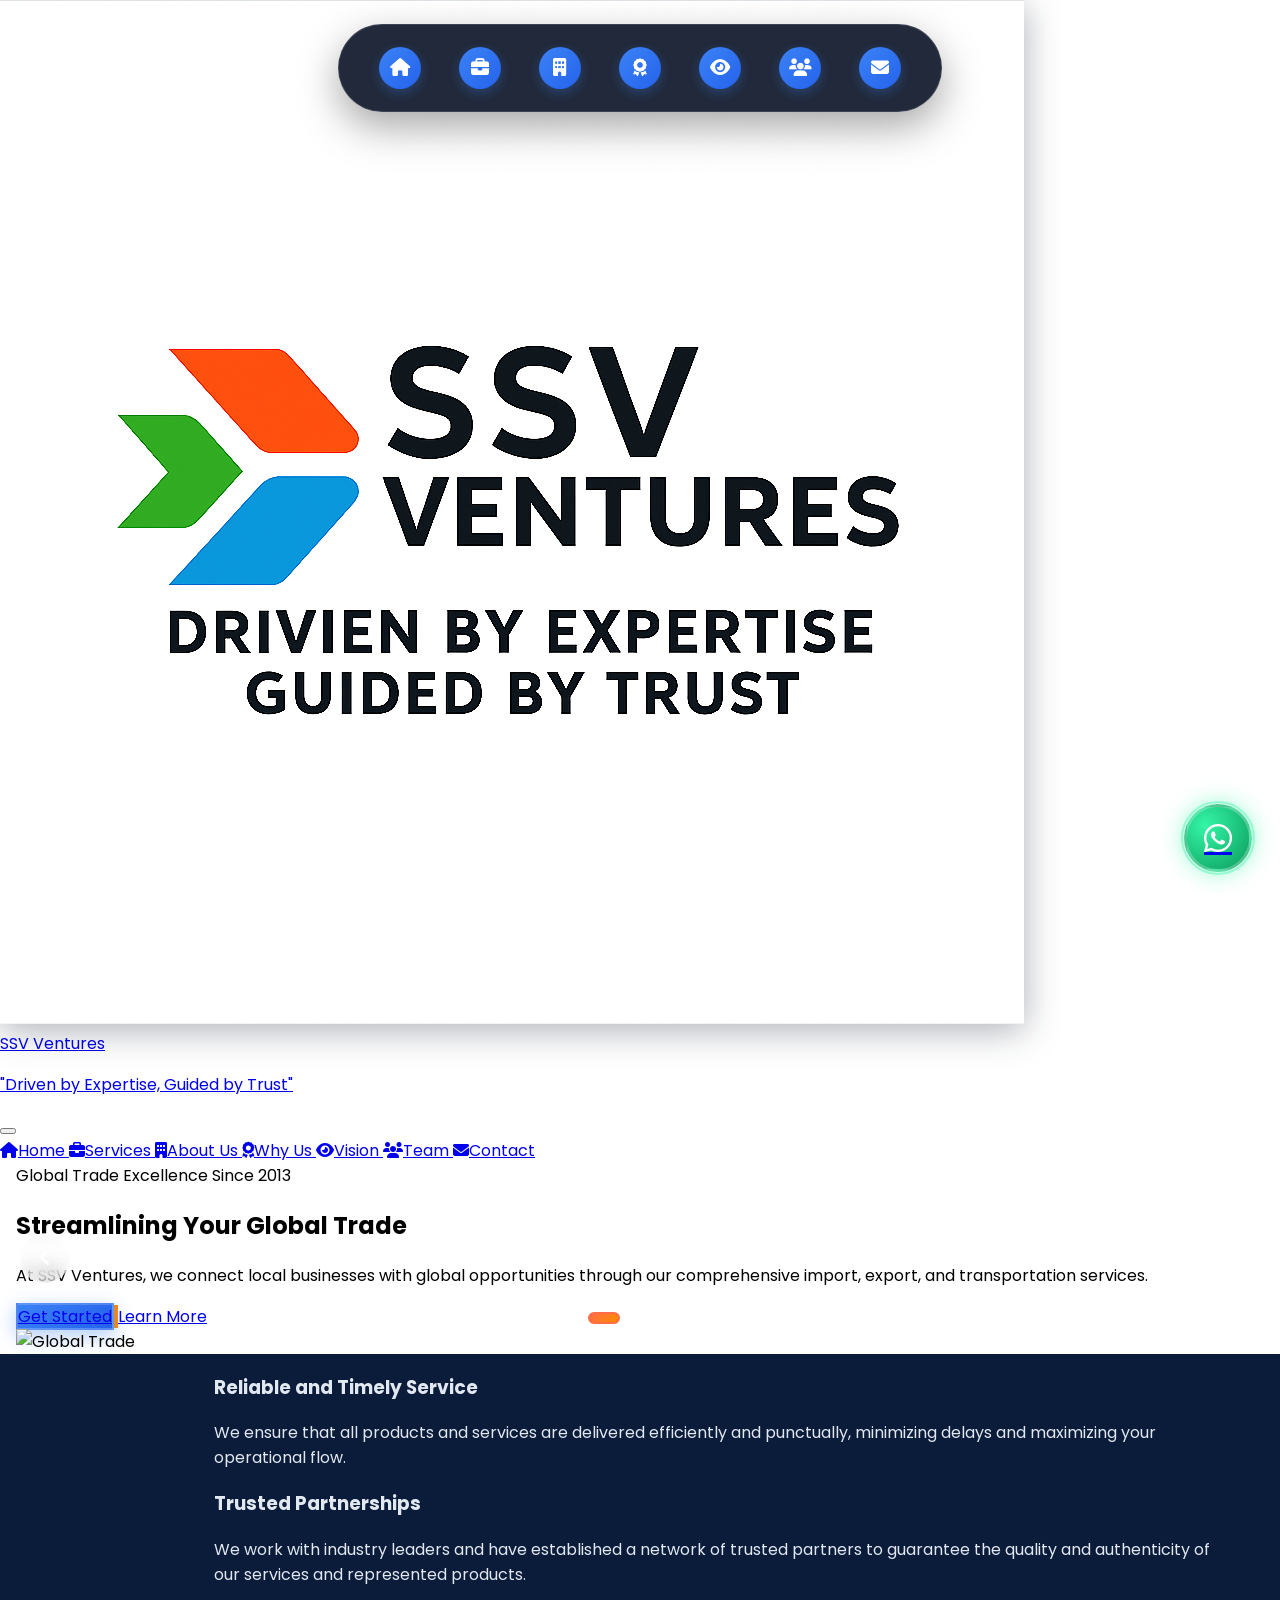
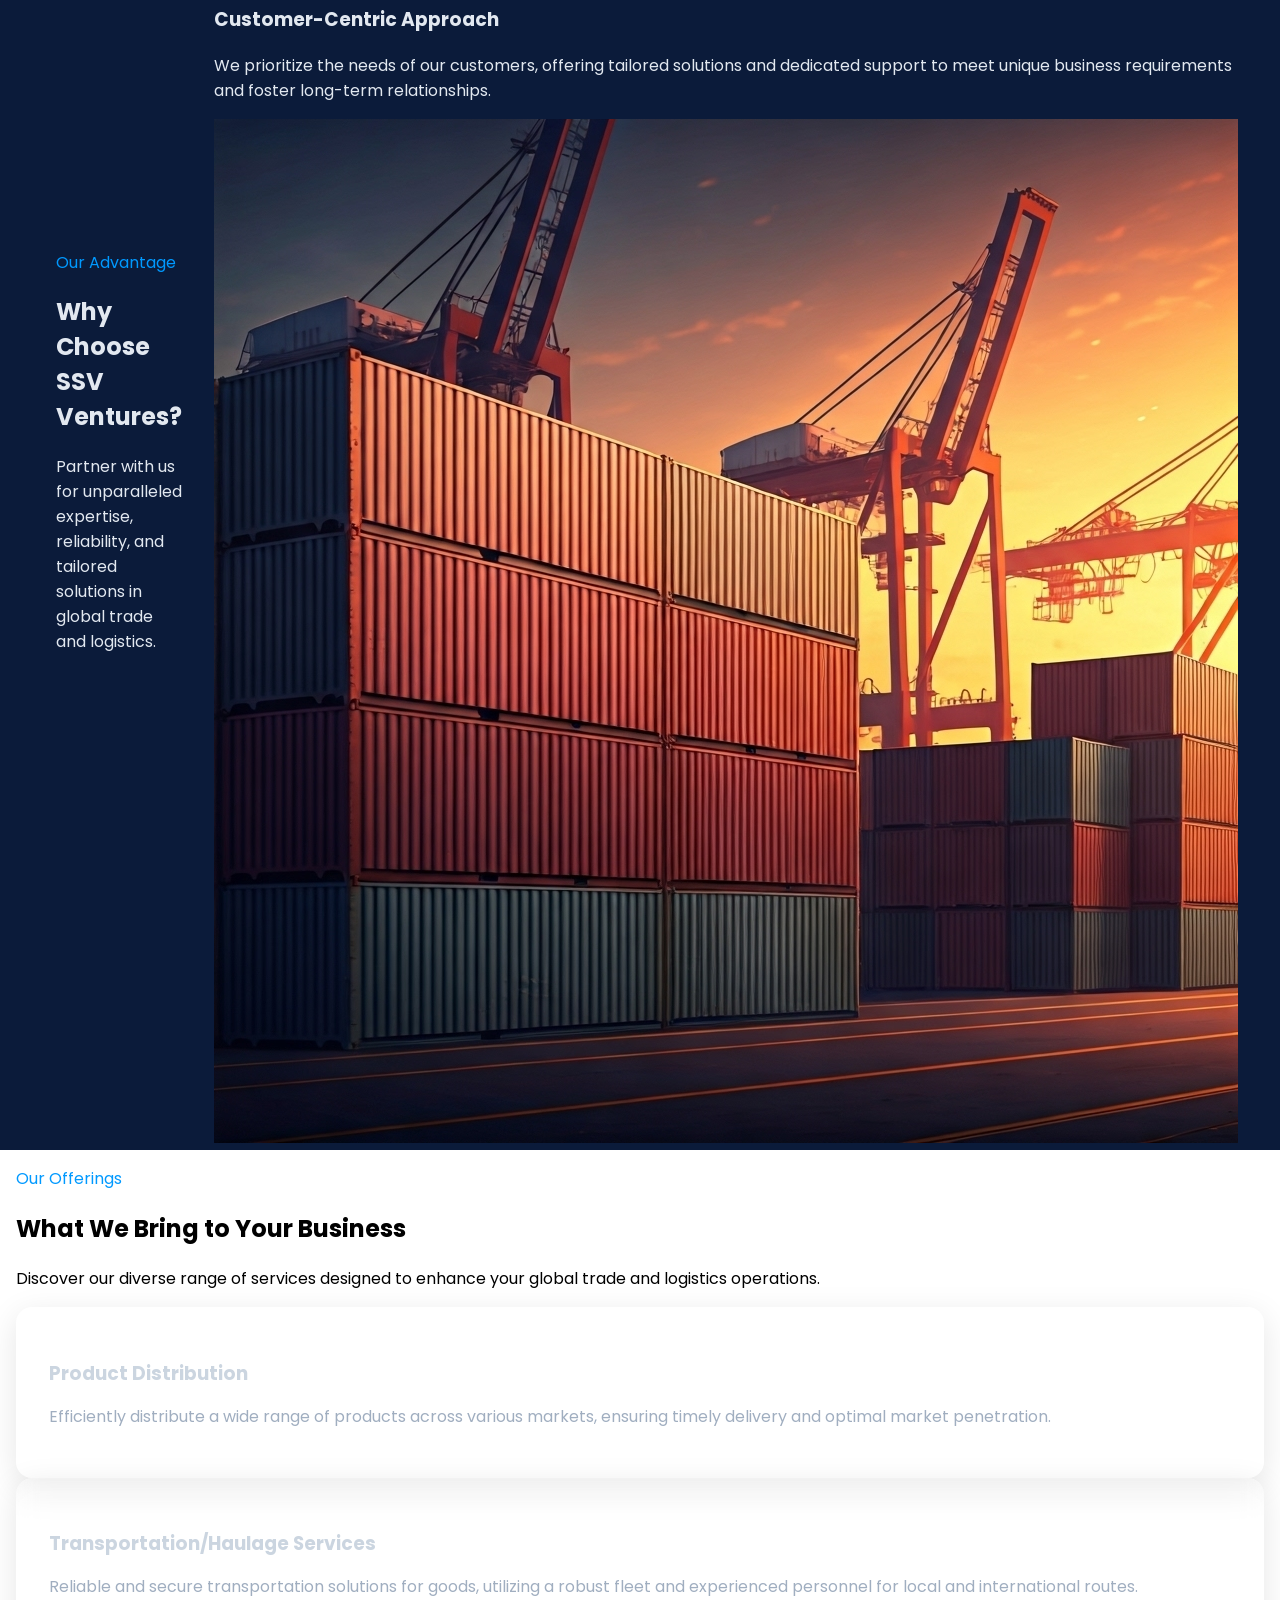
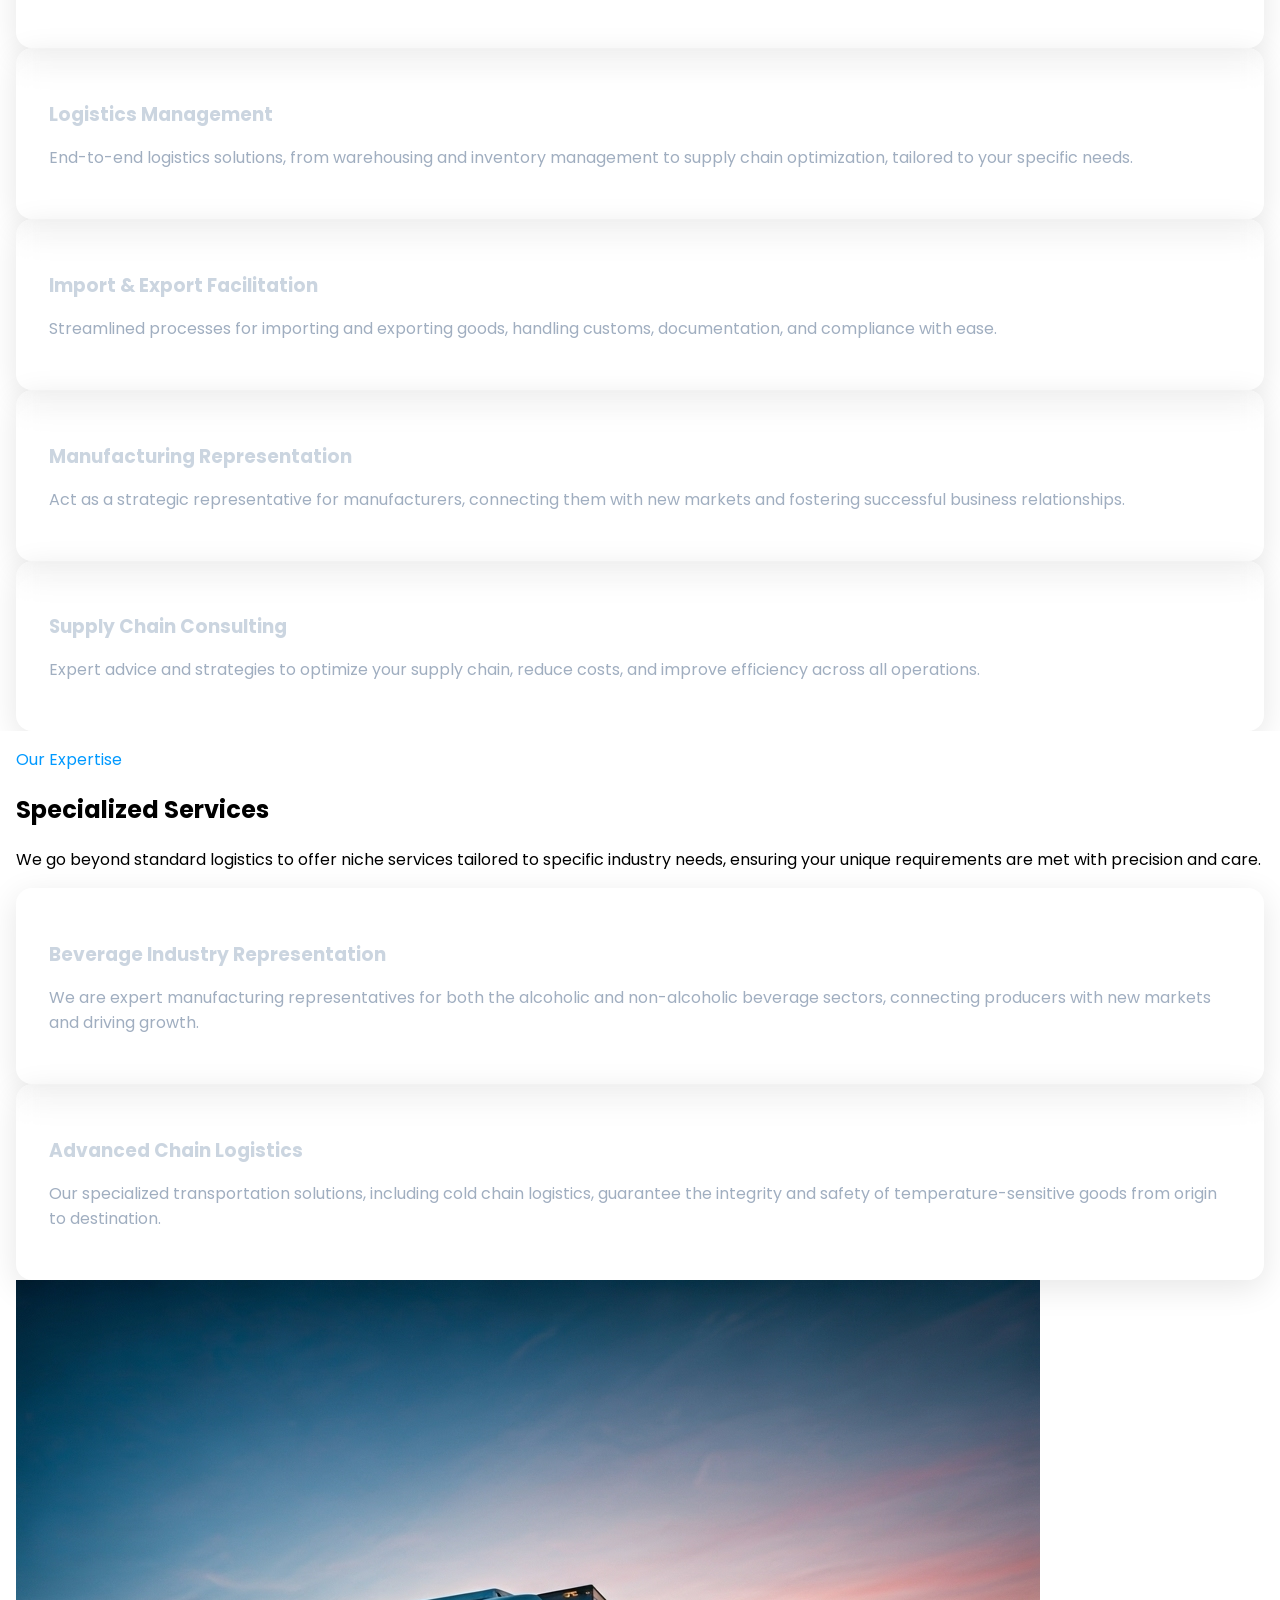
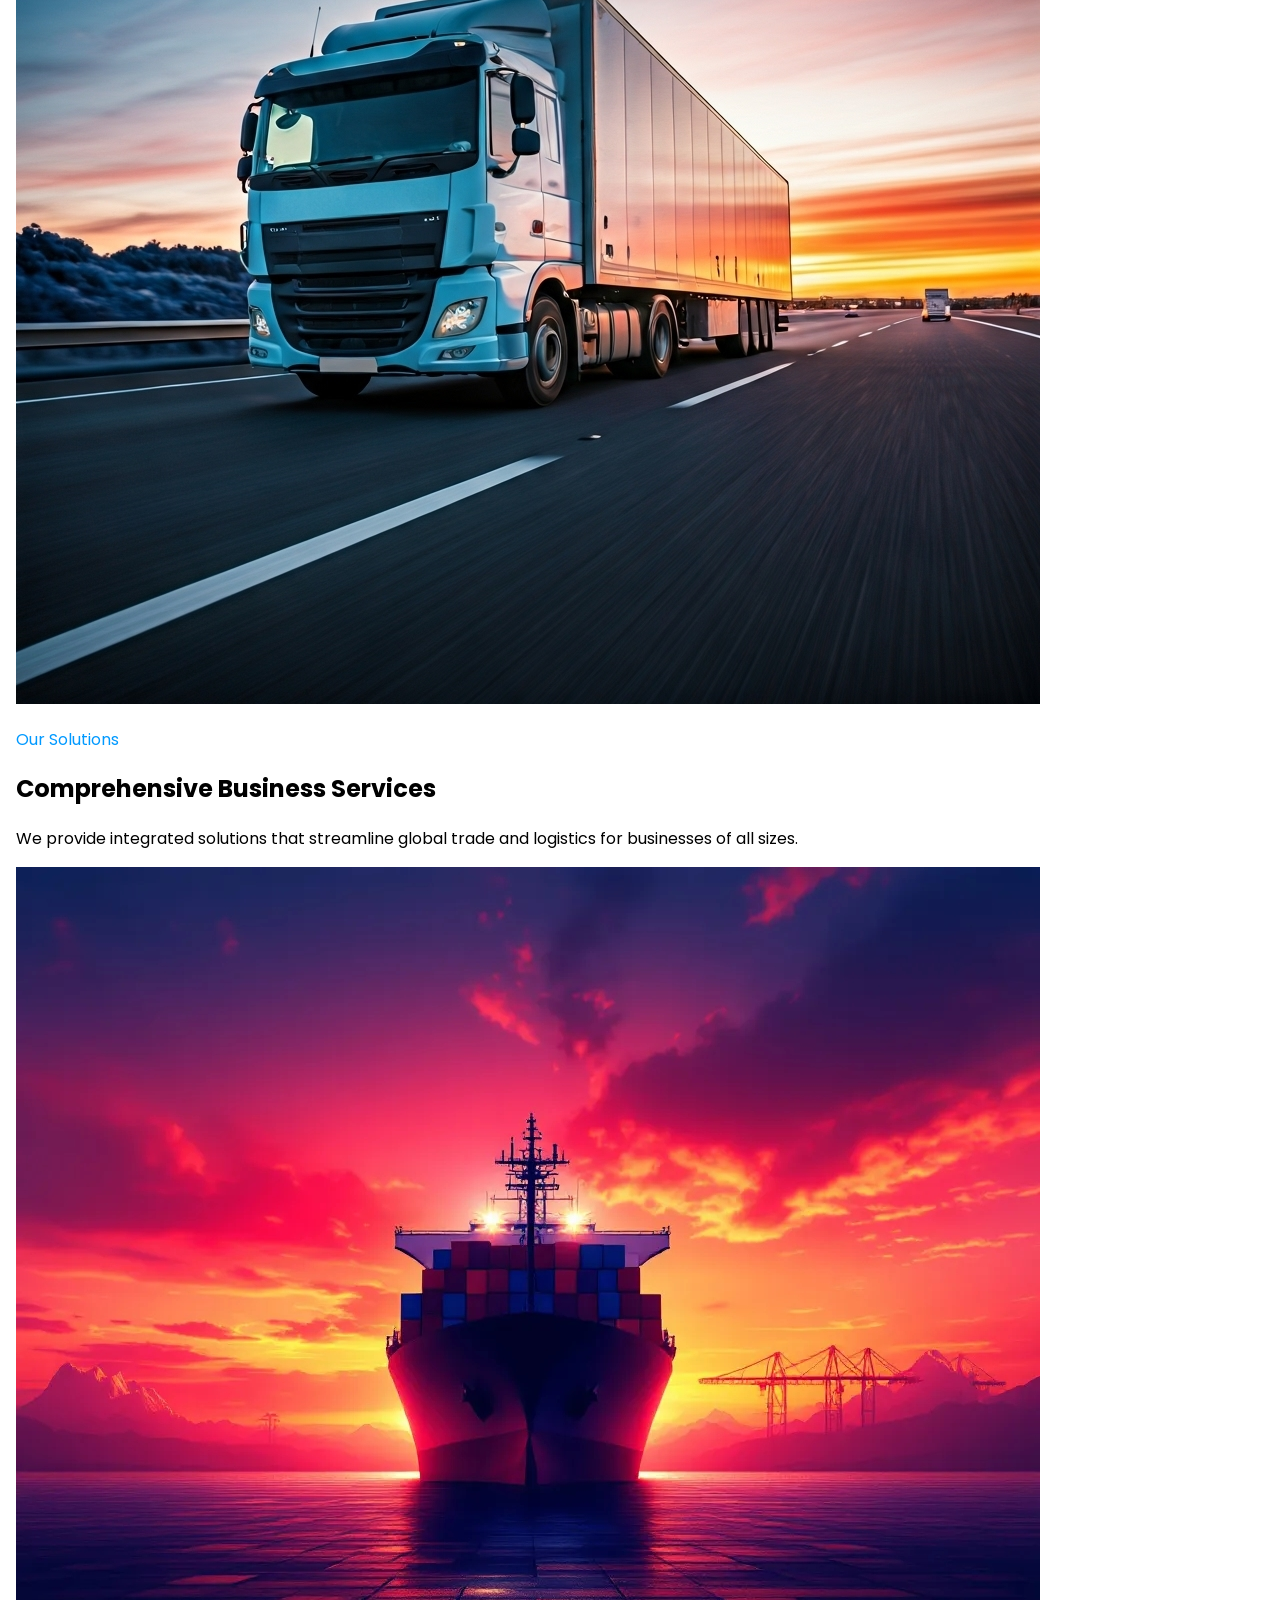
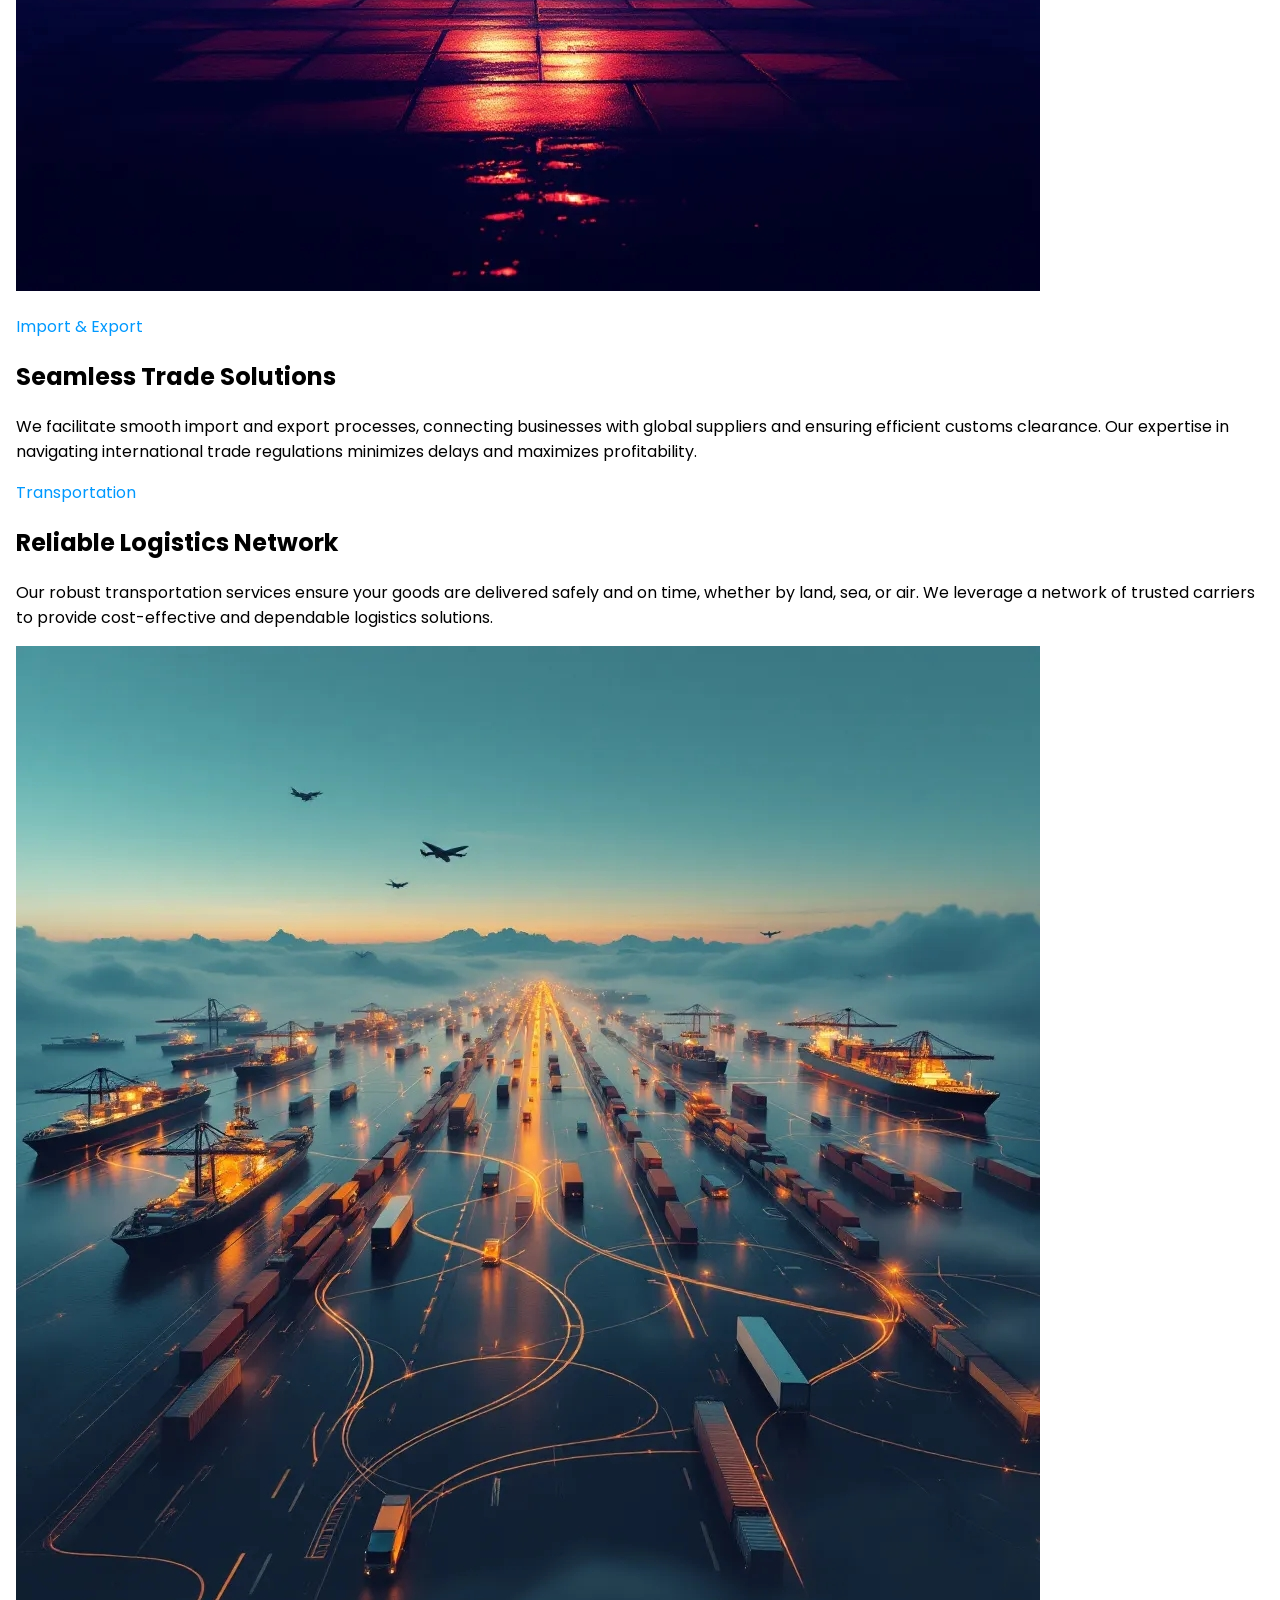
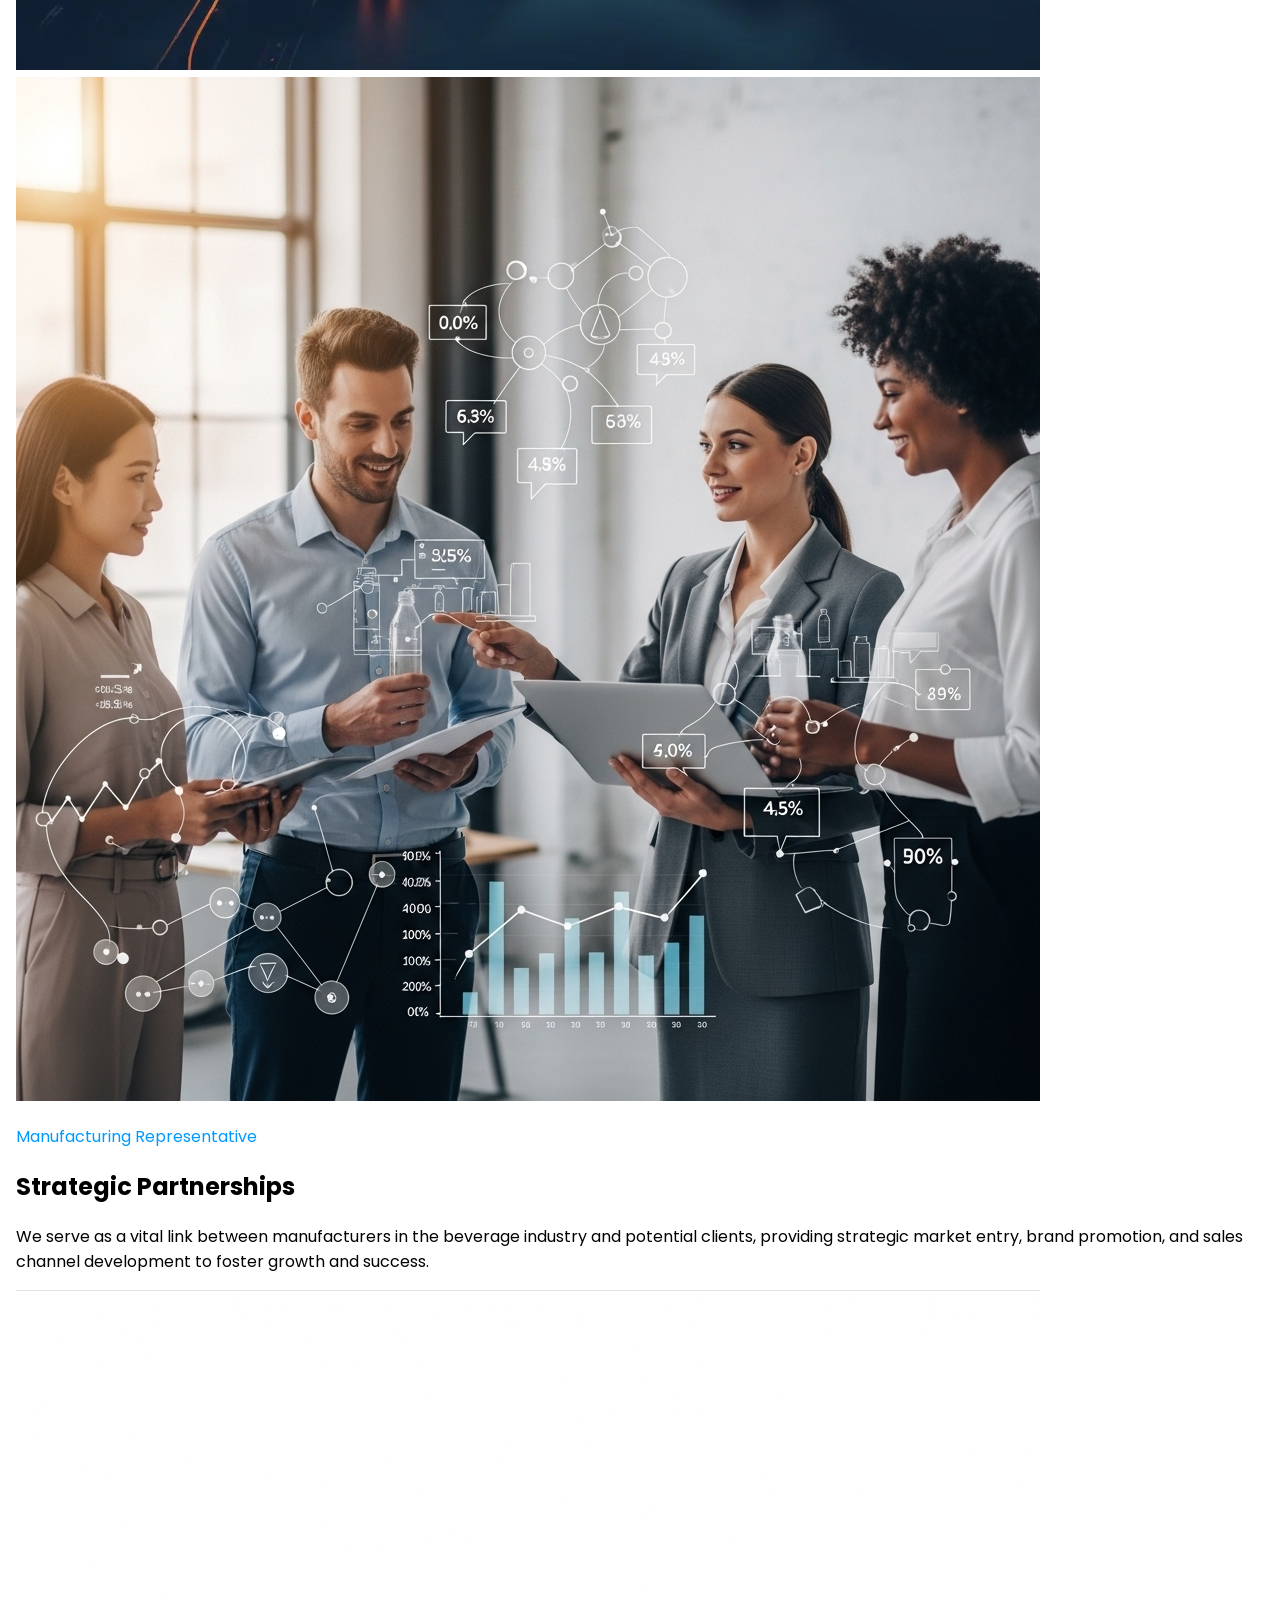
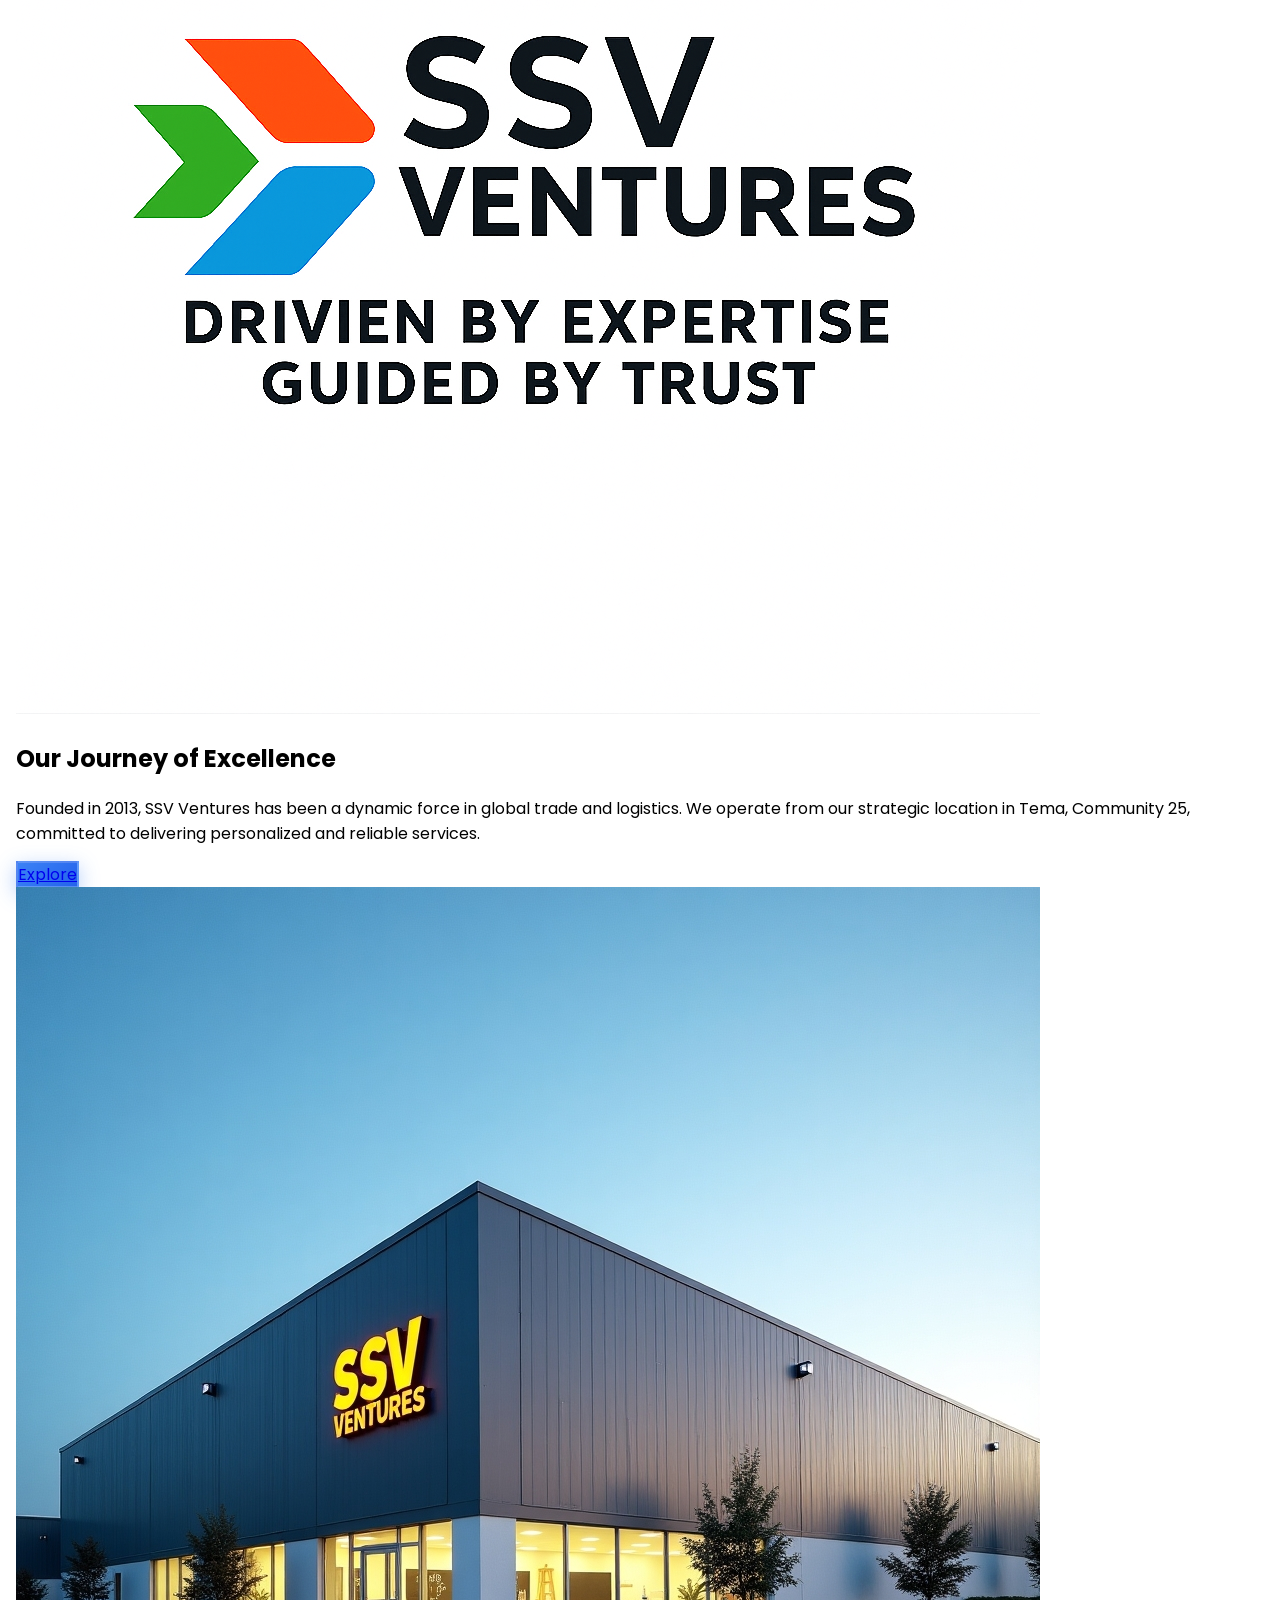
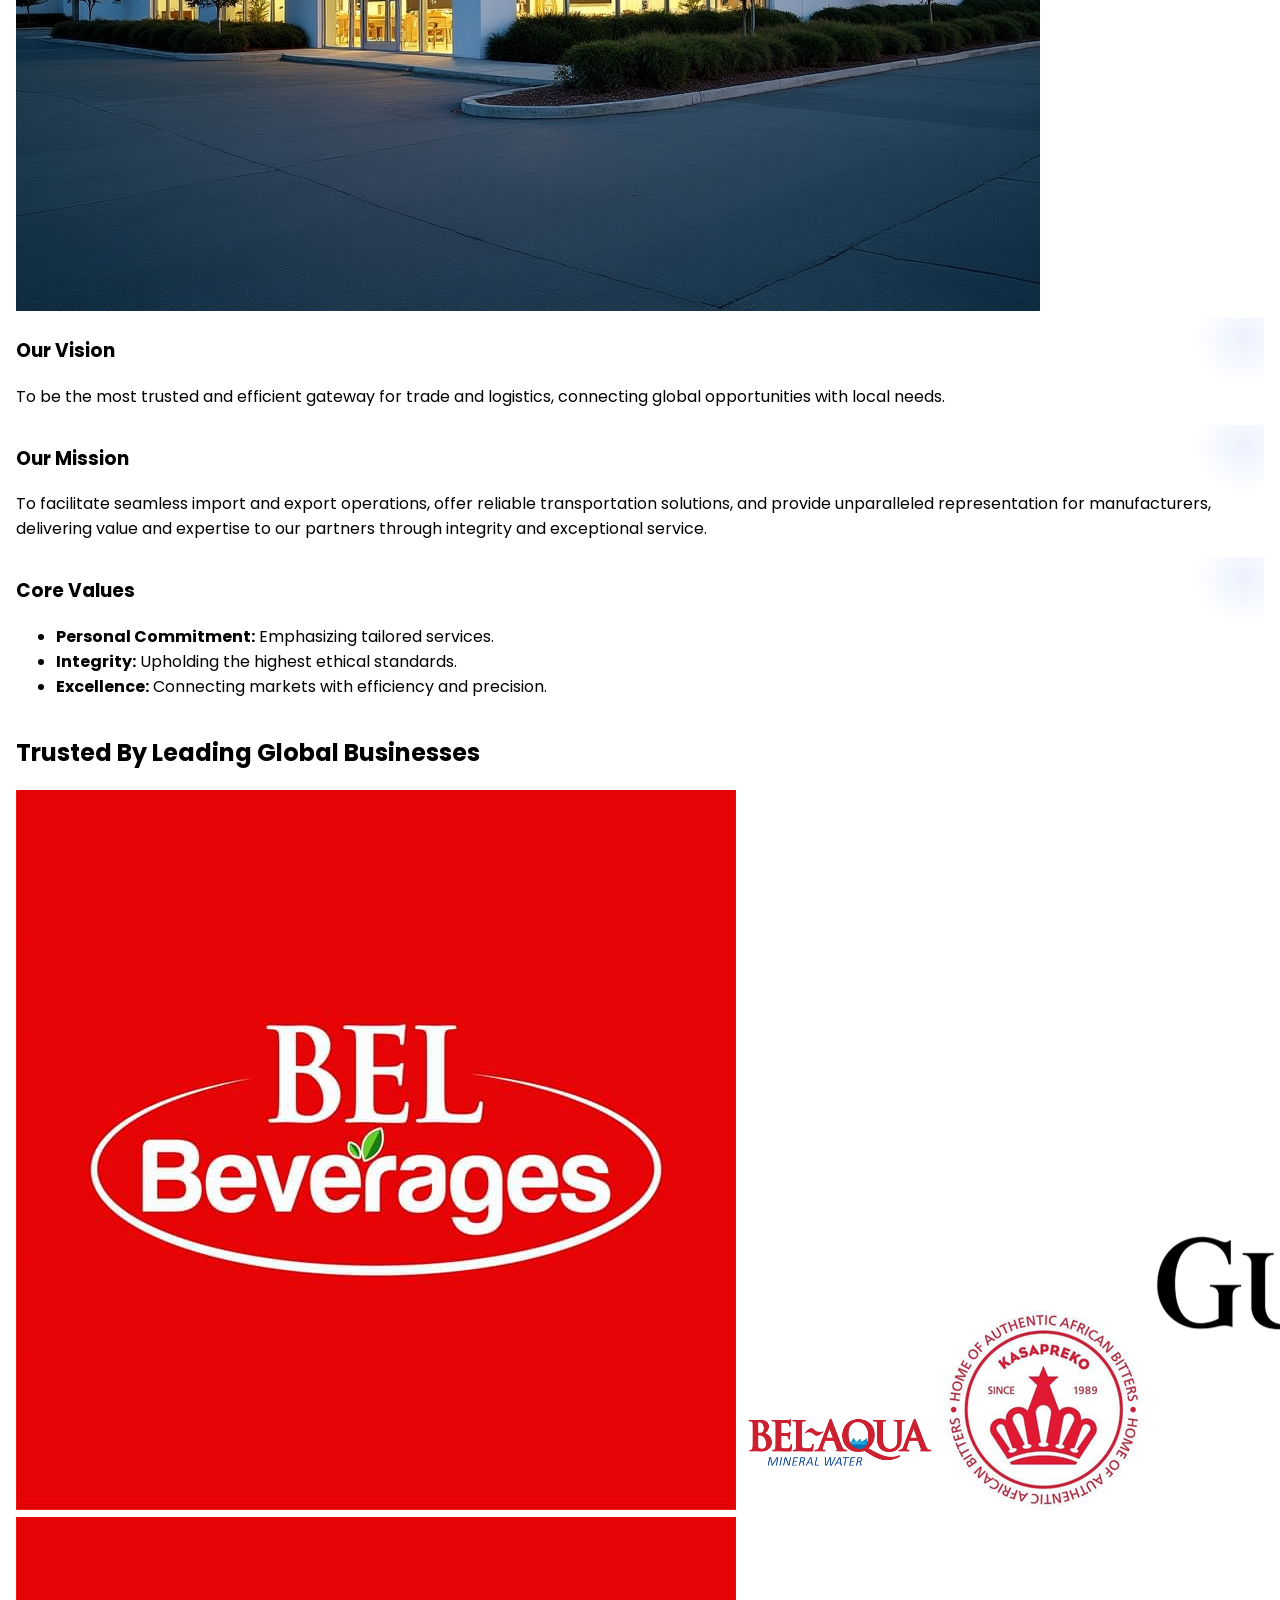
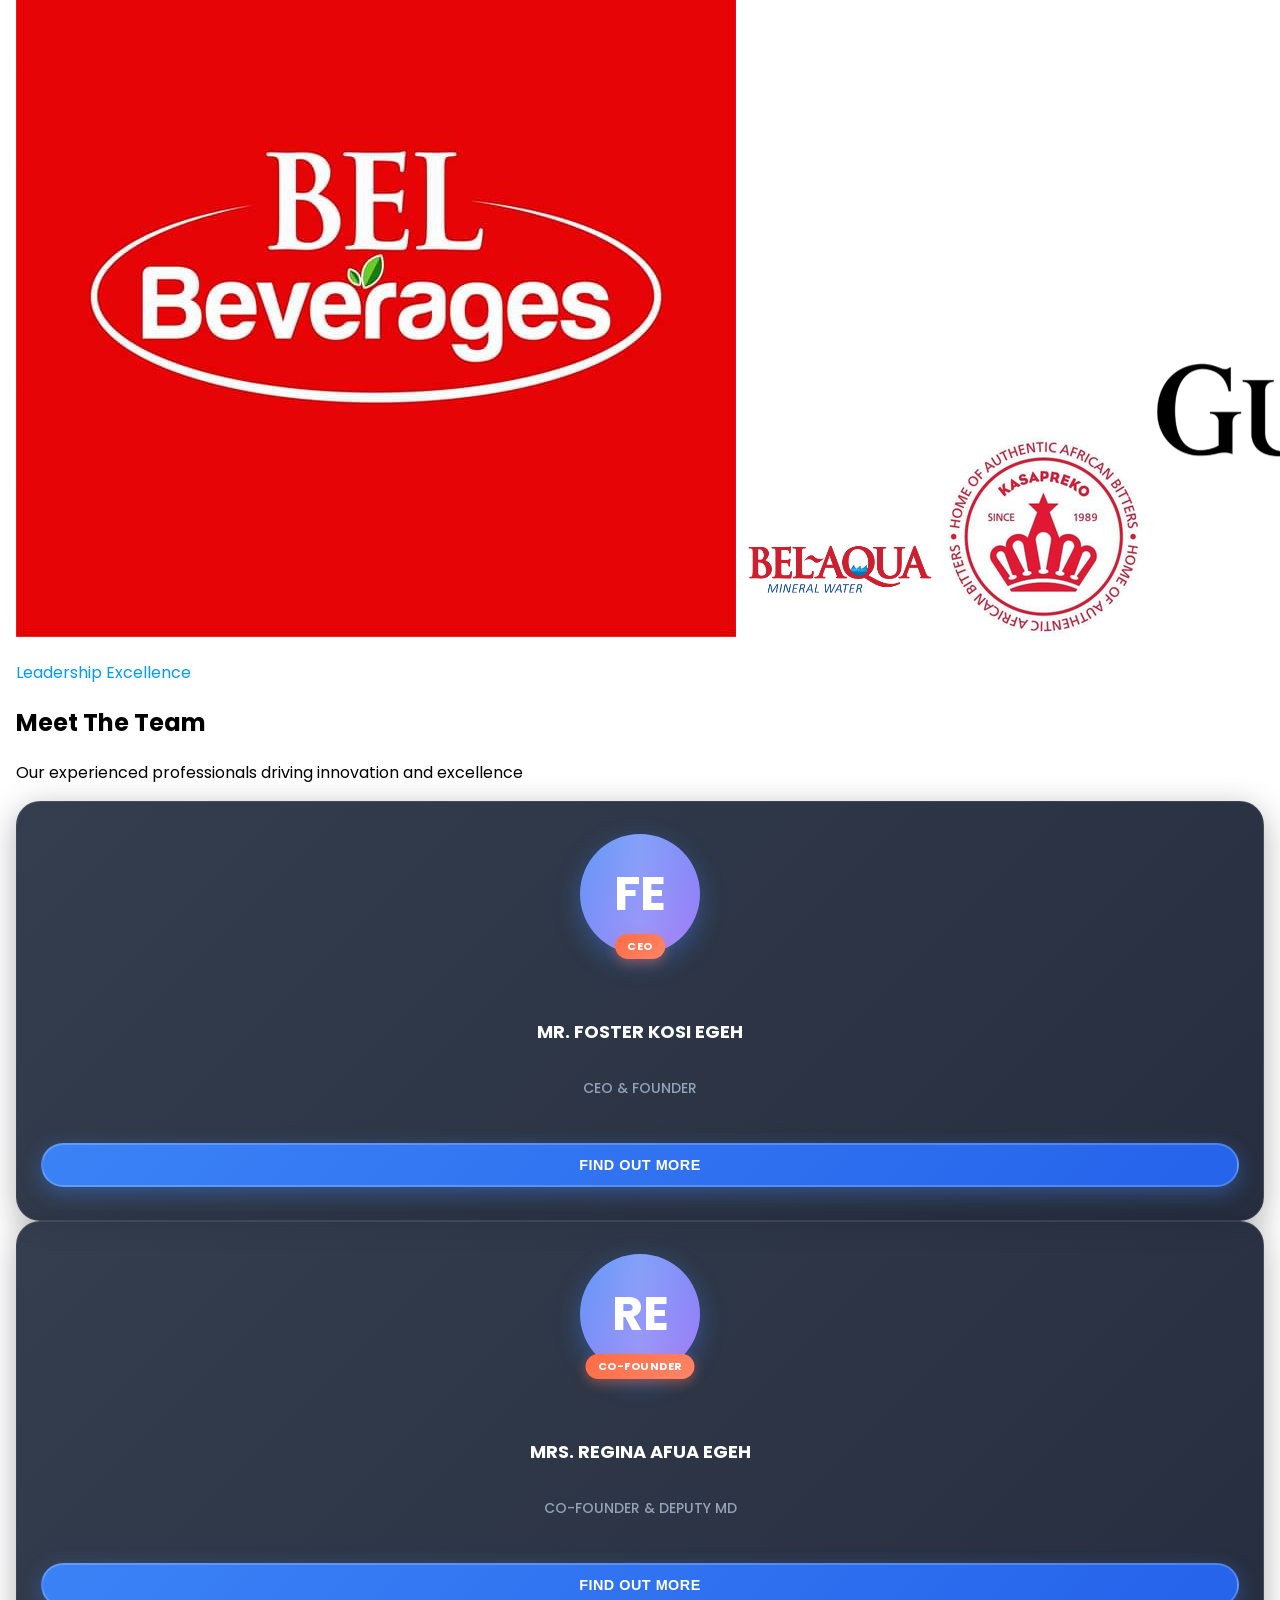
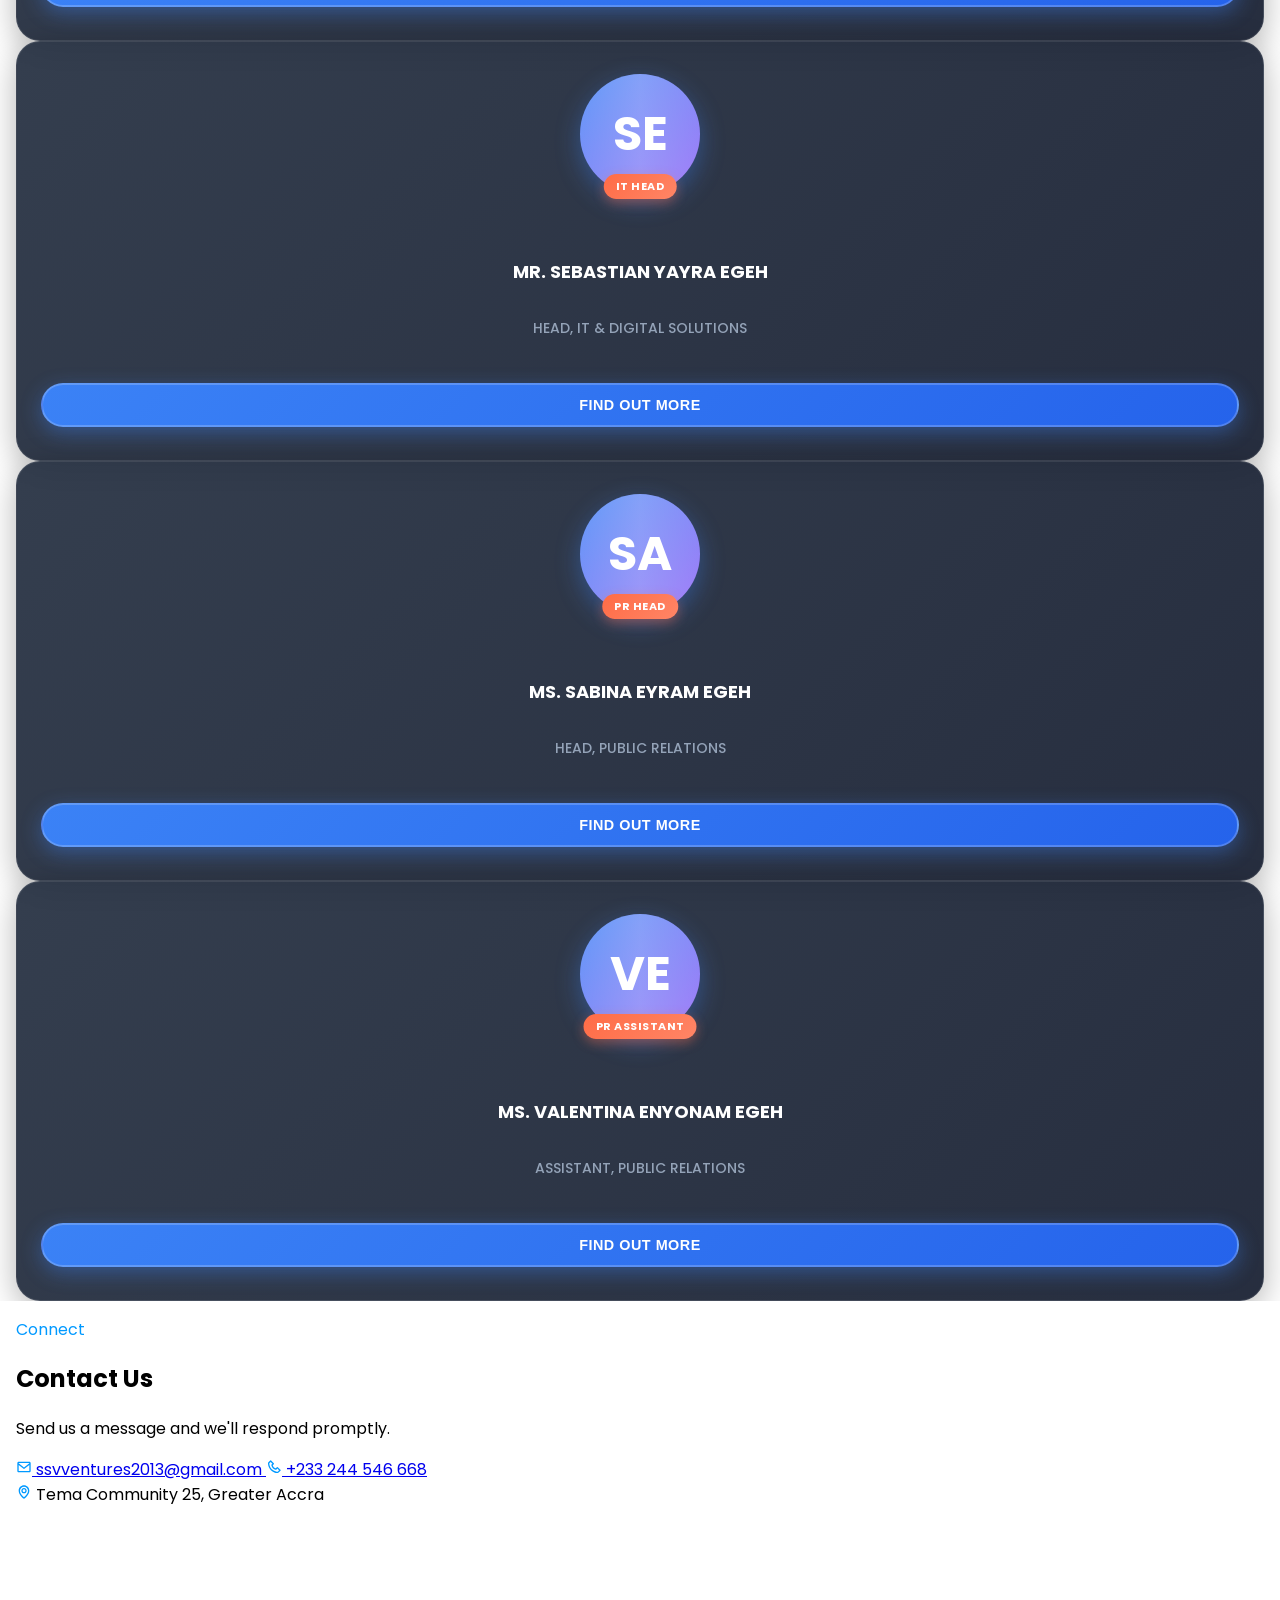
==== commit 0ae45f03: "Fixed Guinness Ghana logo filename case and removed duplicate slider buttons" ====
--- a/index.html
+++ b/index.html
@@ -538,12 +538,12 @@
 <img class="mx-8 h-14 object-contain" src="bel.jpg" alt="Bel Aqua Logo" />
 <img class="mx-8 h-14 object-contain" src="bel2.png" alt="Bel Beverages Logo" />
 <img class="mx-8 h-14 object-contain" src="kasapreko.png" alt="kasapreko Logo" />
-<img class="mx-8 h-14 object-contain" src="New_Guinness_Ghana_Logo.png" alt="Guinness Ghana Logo" />
+<img class="mx-8 h-14 object-contain" src="new_guinness_ghana_logo.png" alt="Guinness Ghana Logo" />
 <img class="mx-8 h-14 object-contain" src="walmart.png" alt="Walmart Logo" />
 <img class="mx-8 h-14 object-contain" src="bel.jpg" alt="Bel Aqua Logo" />
 <img class="mx-8 h-14 object-contain" src="bel2.png" alt="Bel Beverages Logo" />
 <img class="mx-8 h-14 object-contain" src="kasapreko.png" alt="kasapreko logo" />
-<img class="mx-8 h-14 object-contain" src="New_Guinness_Ghana_Logo.png" alt="Guinness Ghana Logo" />
+<img class="mx-8 h-14 object-contain" src="new_guinness_ghana_logo.png" alt="Guinness Ghana Logo" />
 <img class="mx-8 h-14 object-contain" src="walmart.png" alt="Walmart Logo" />
 </div>
 </div>
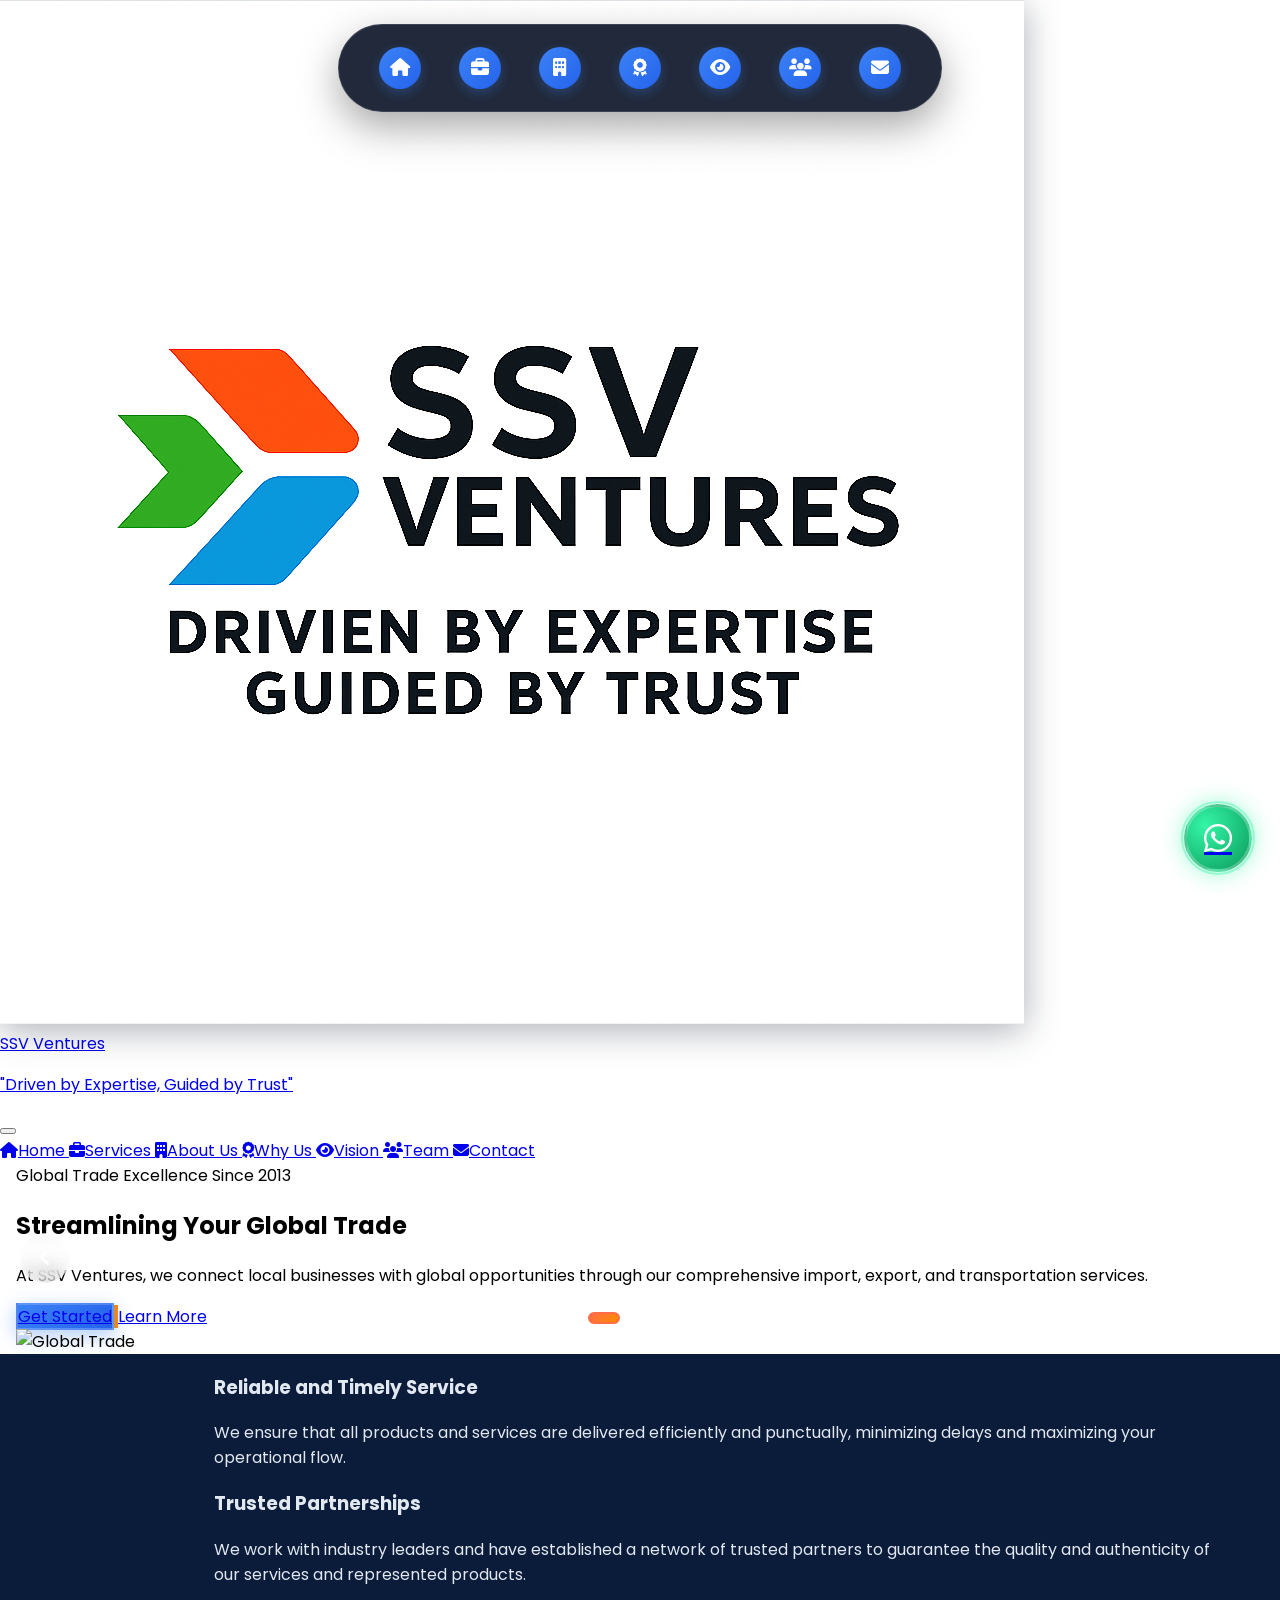
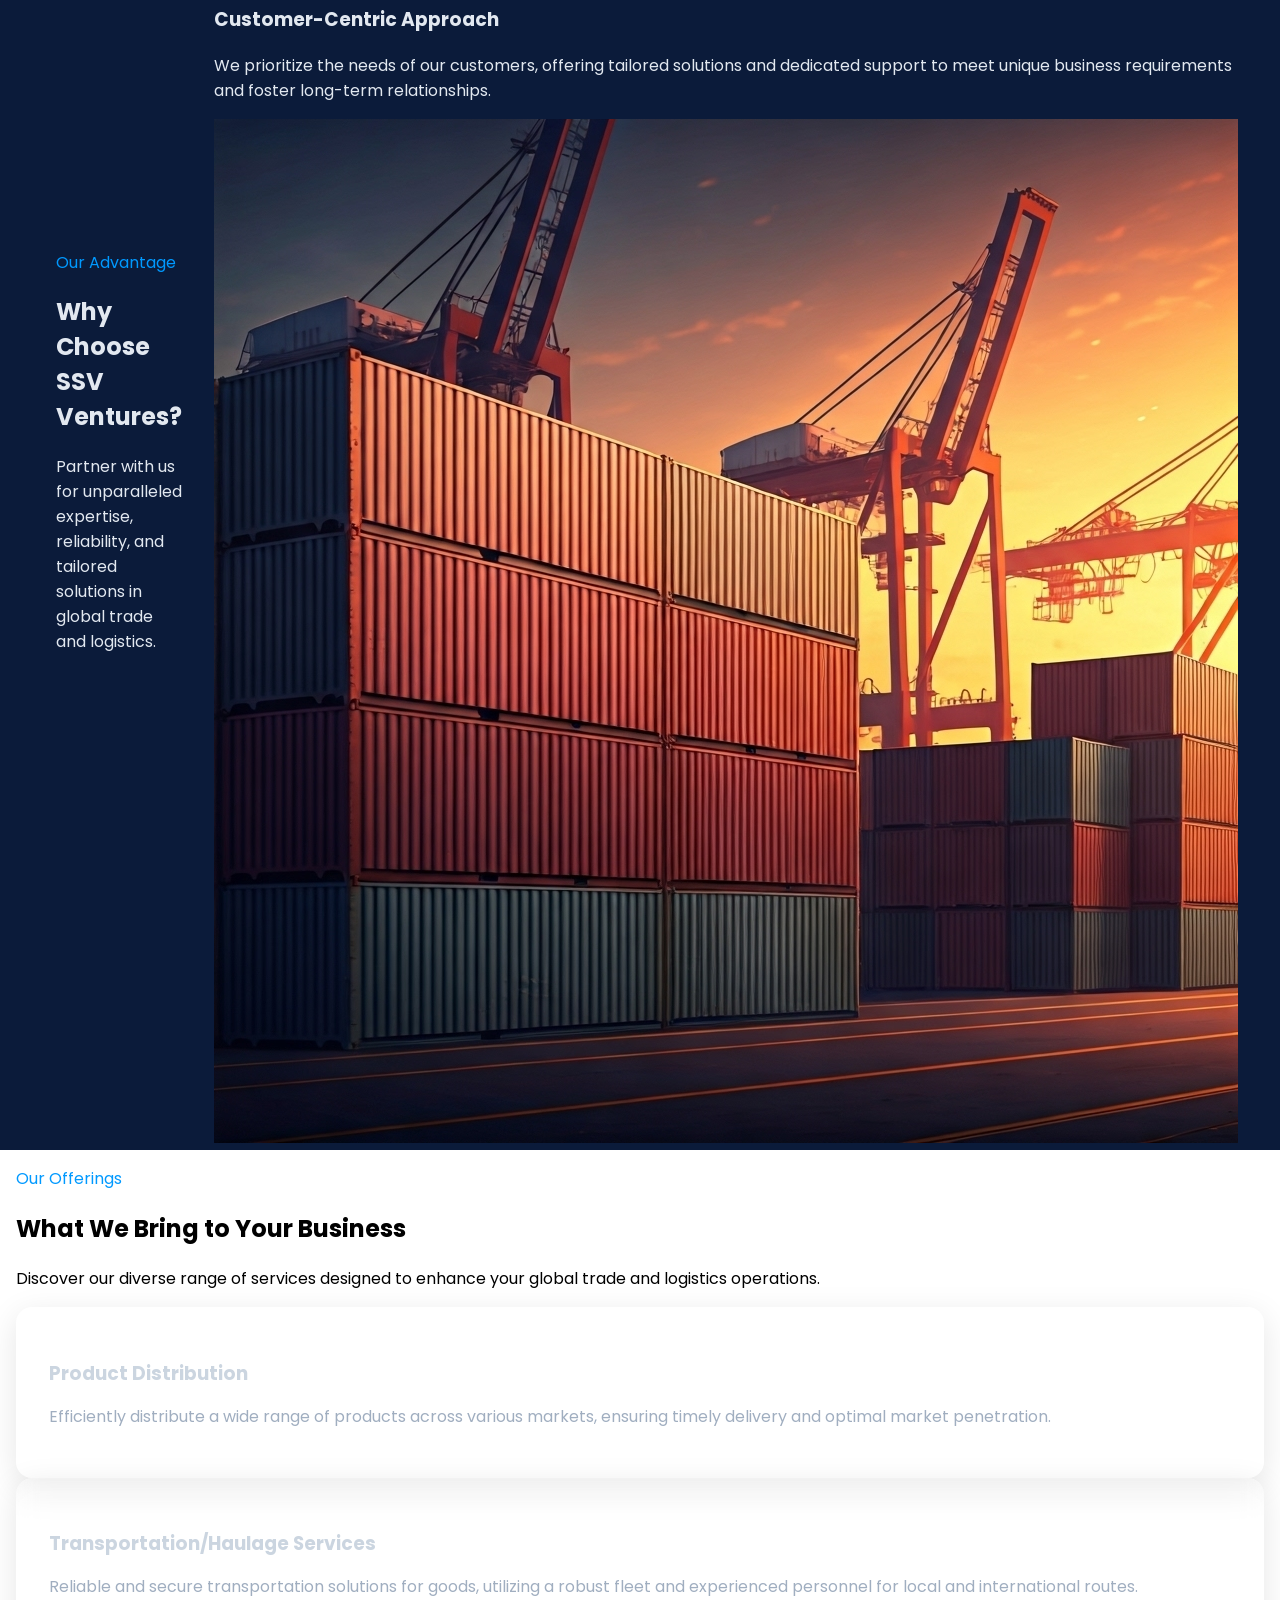
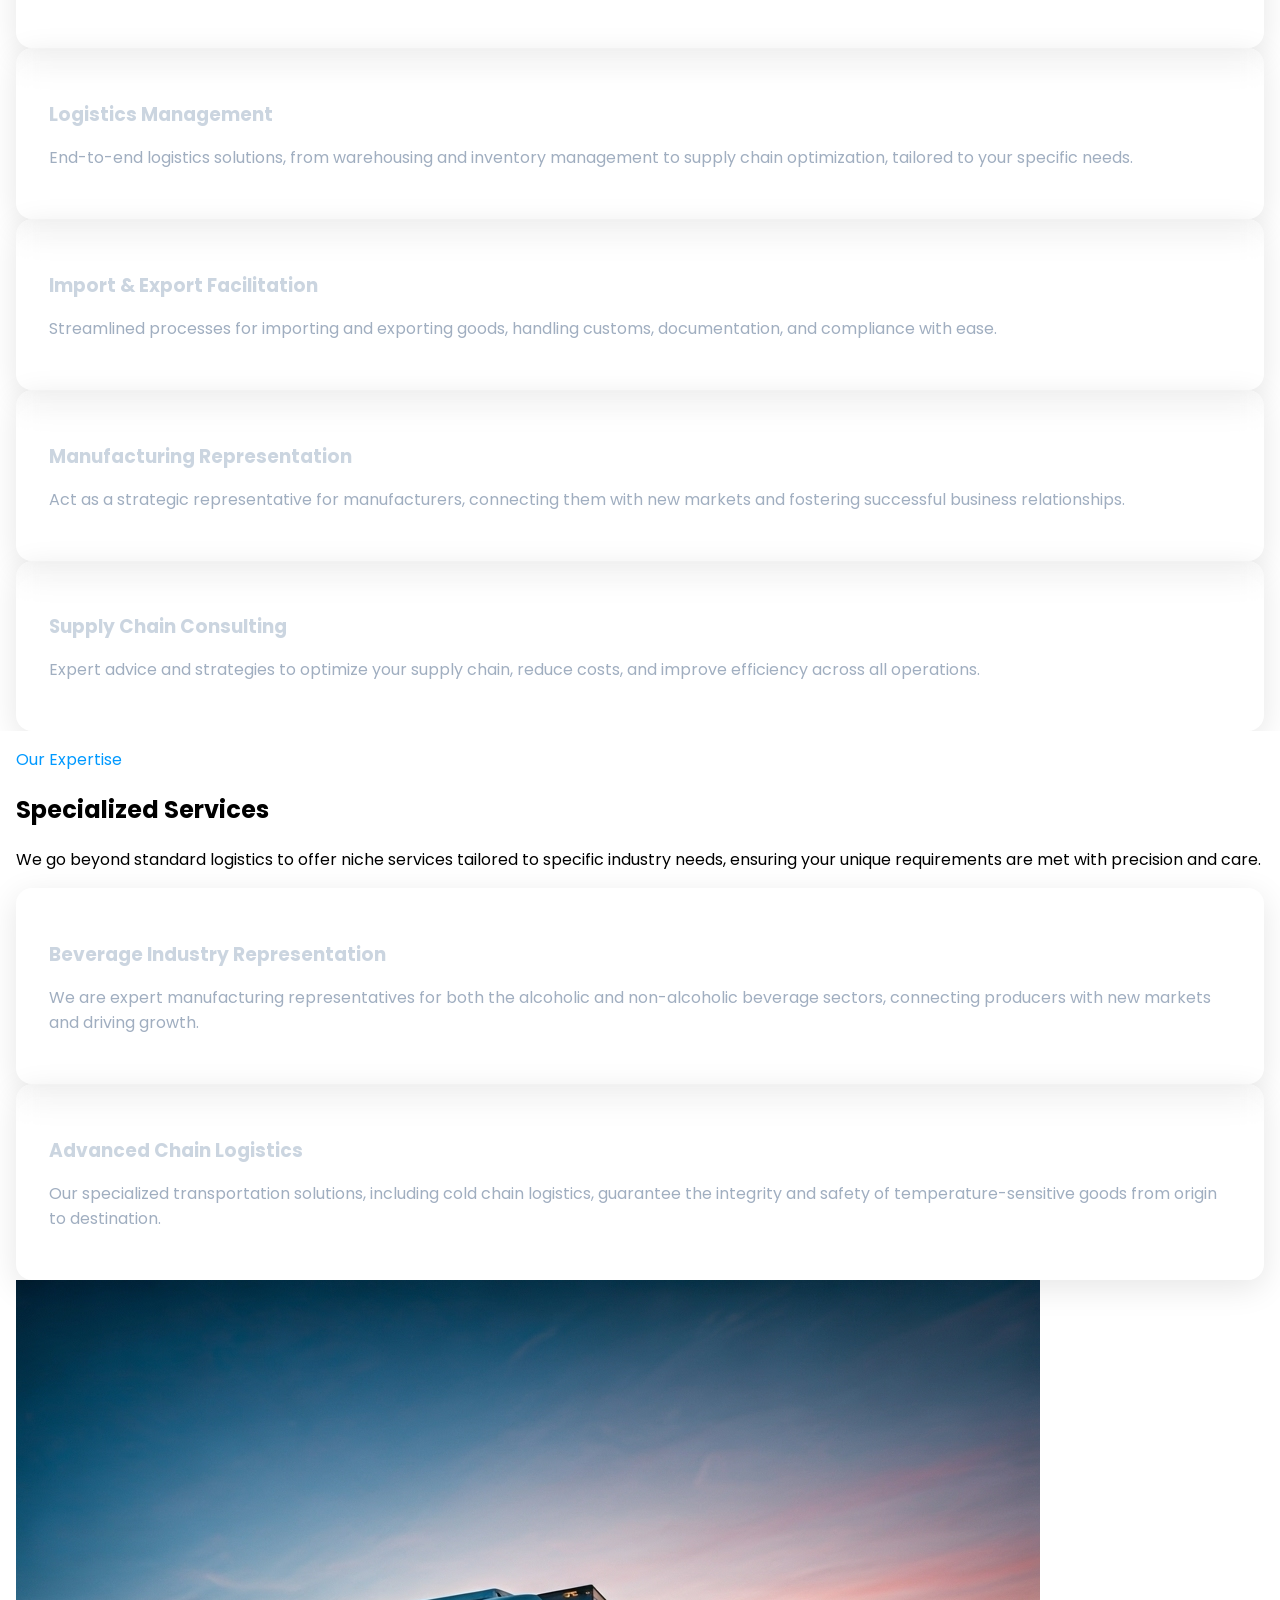
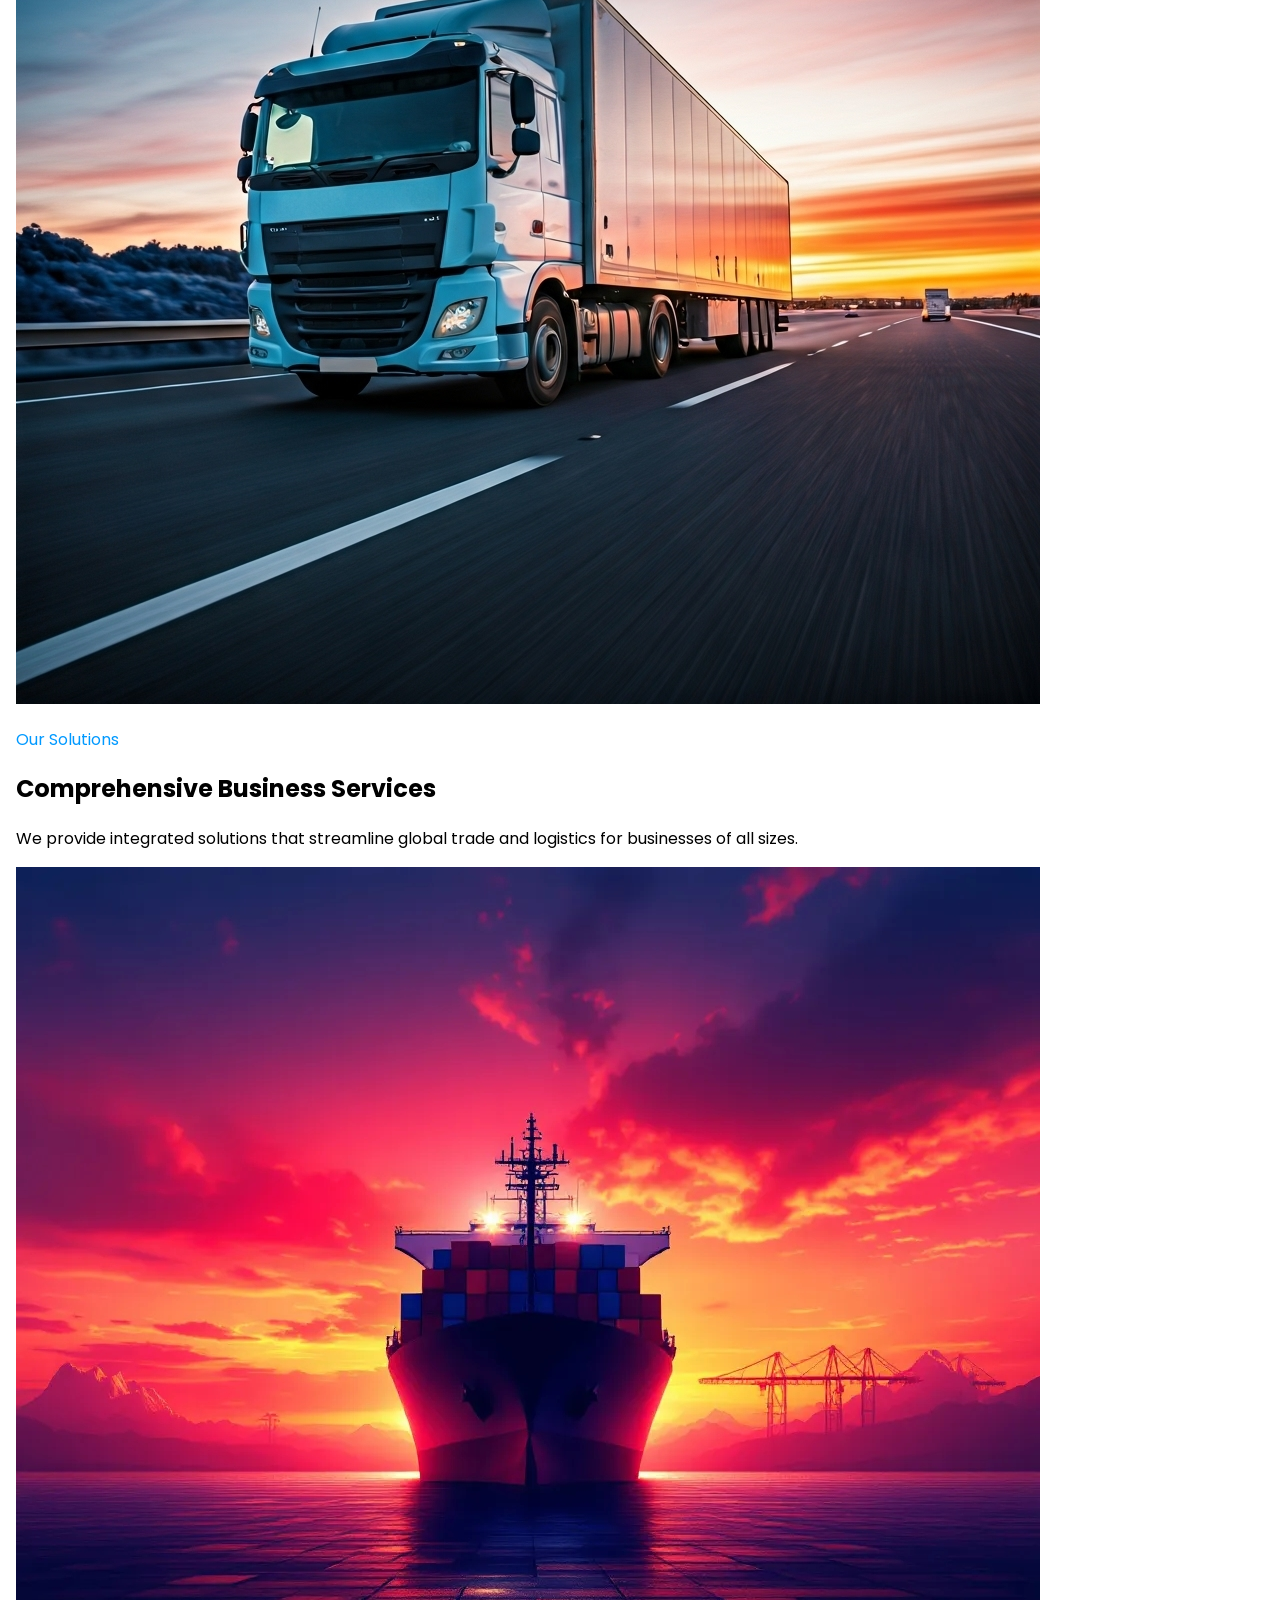
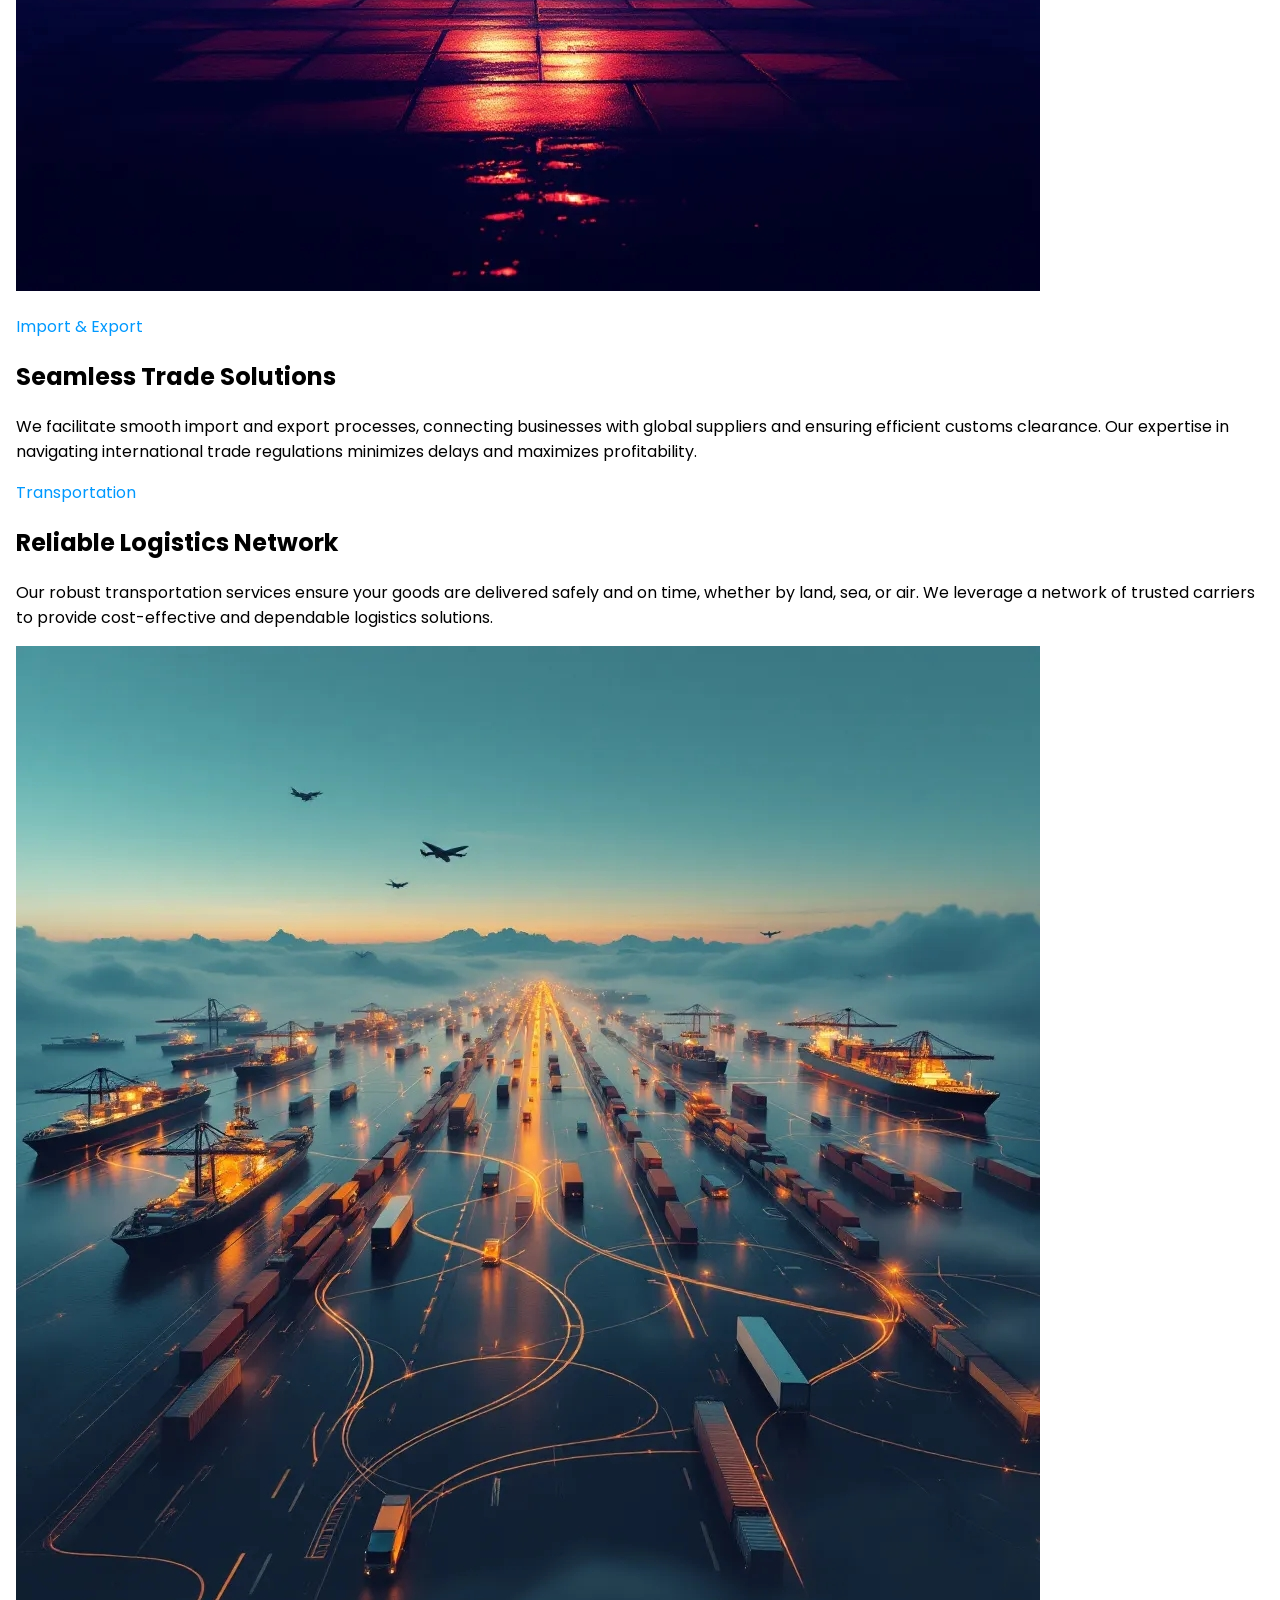
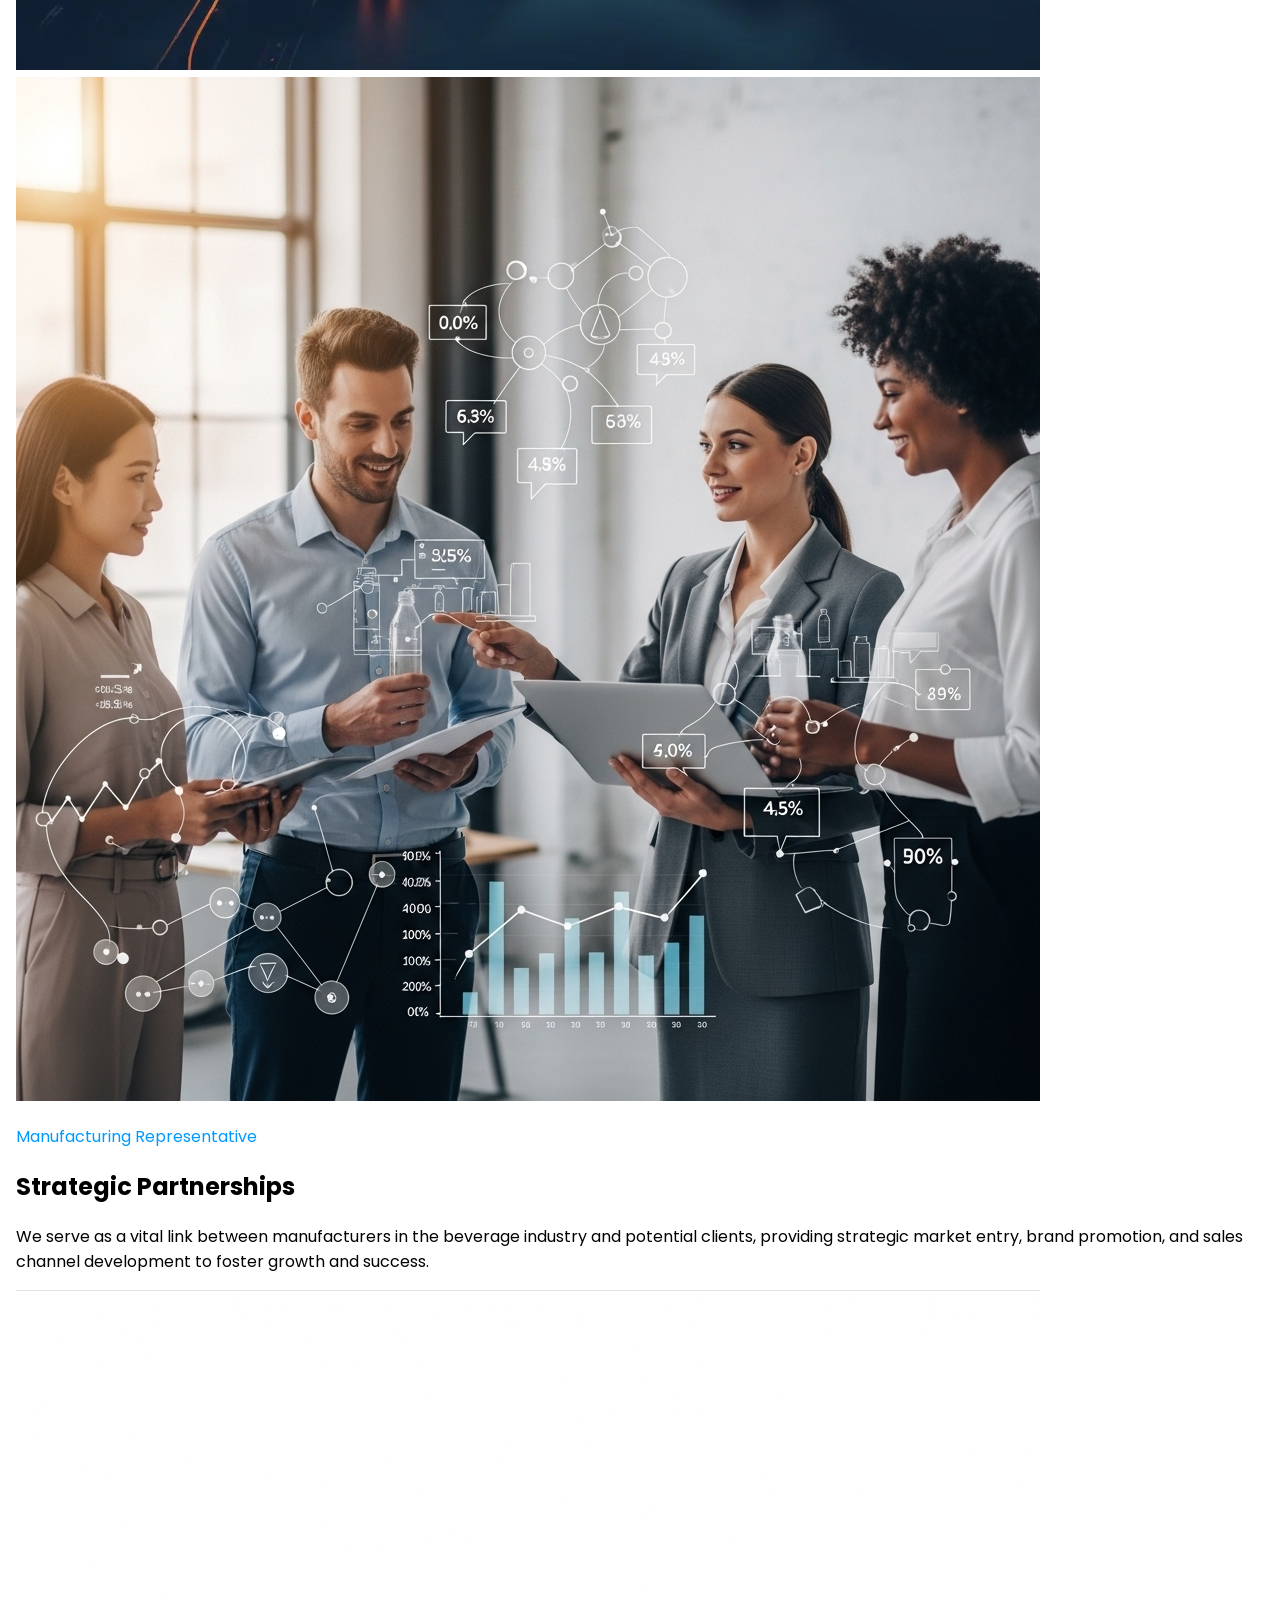
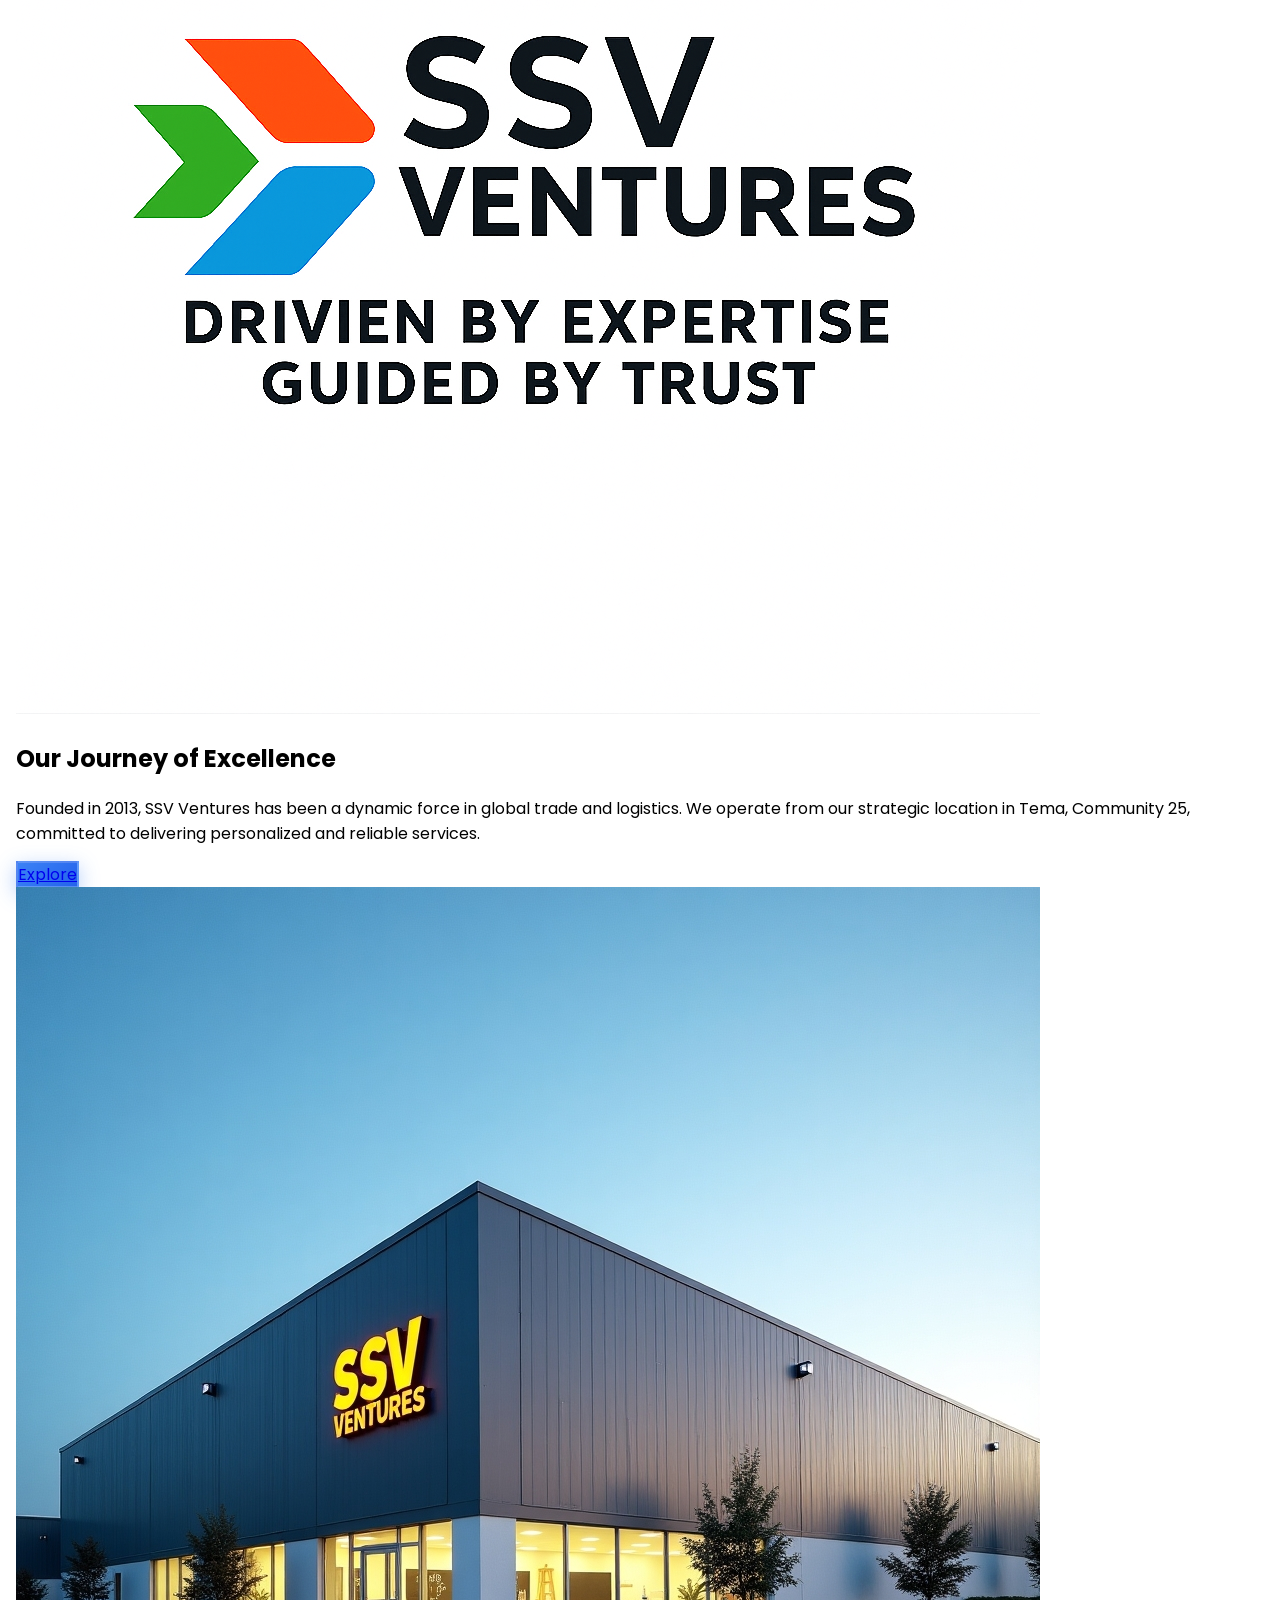
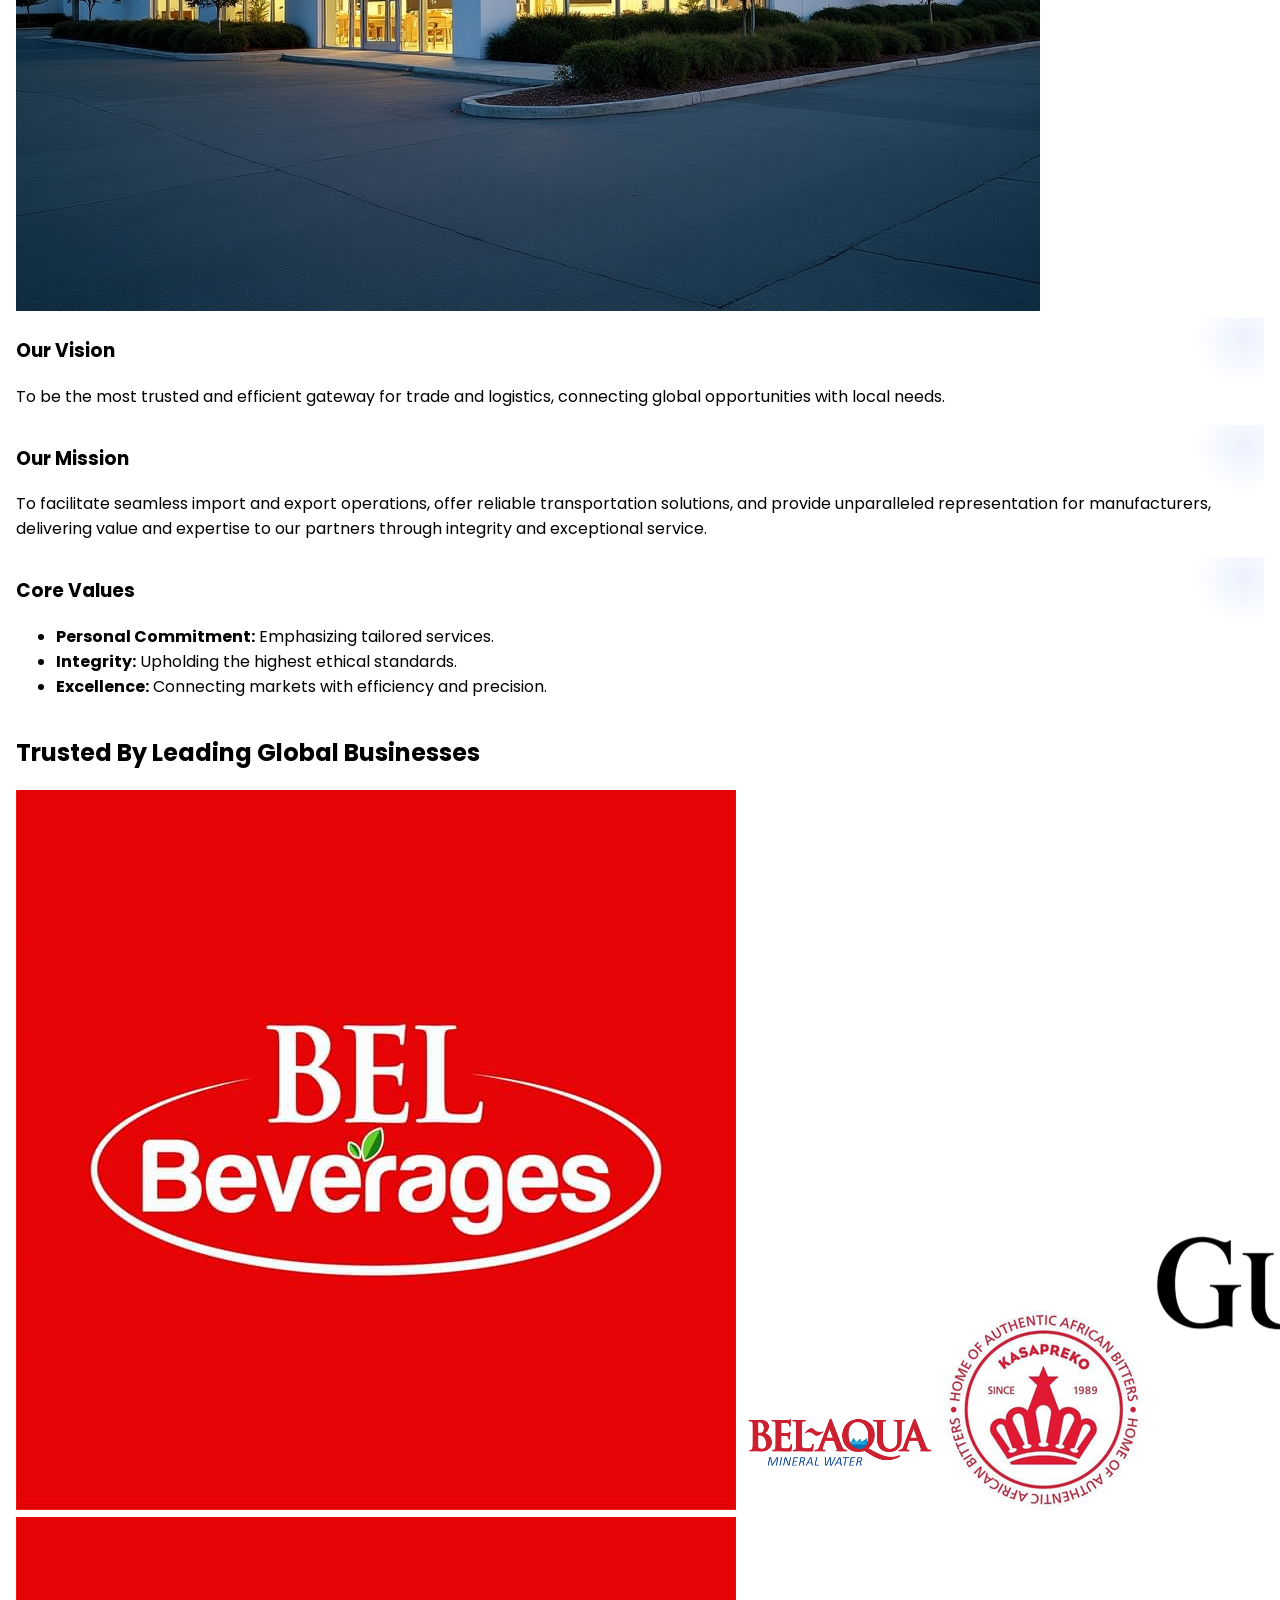
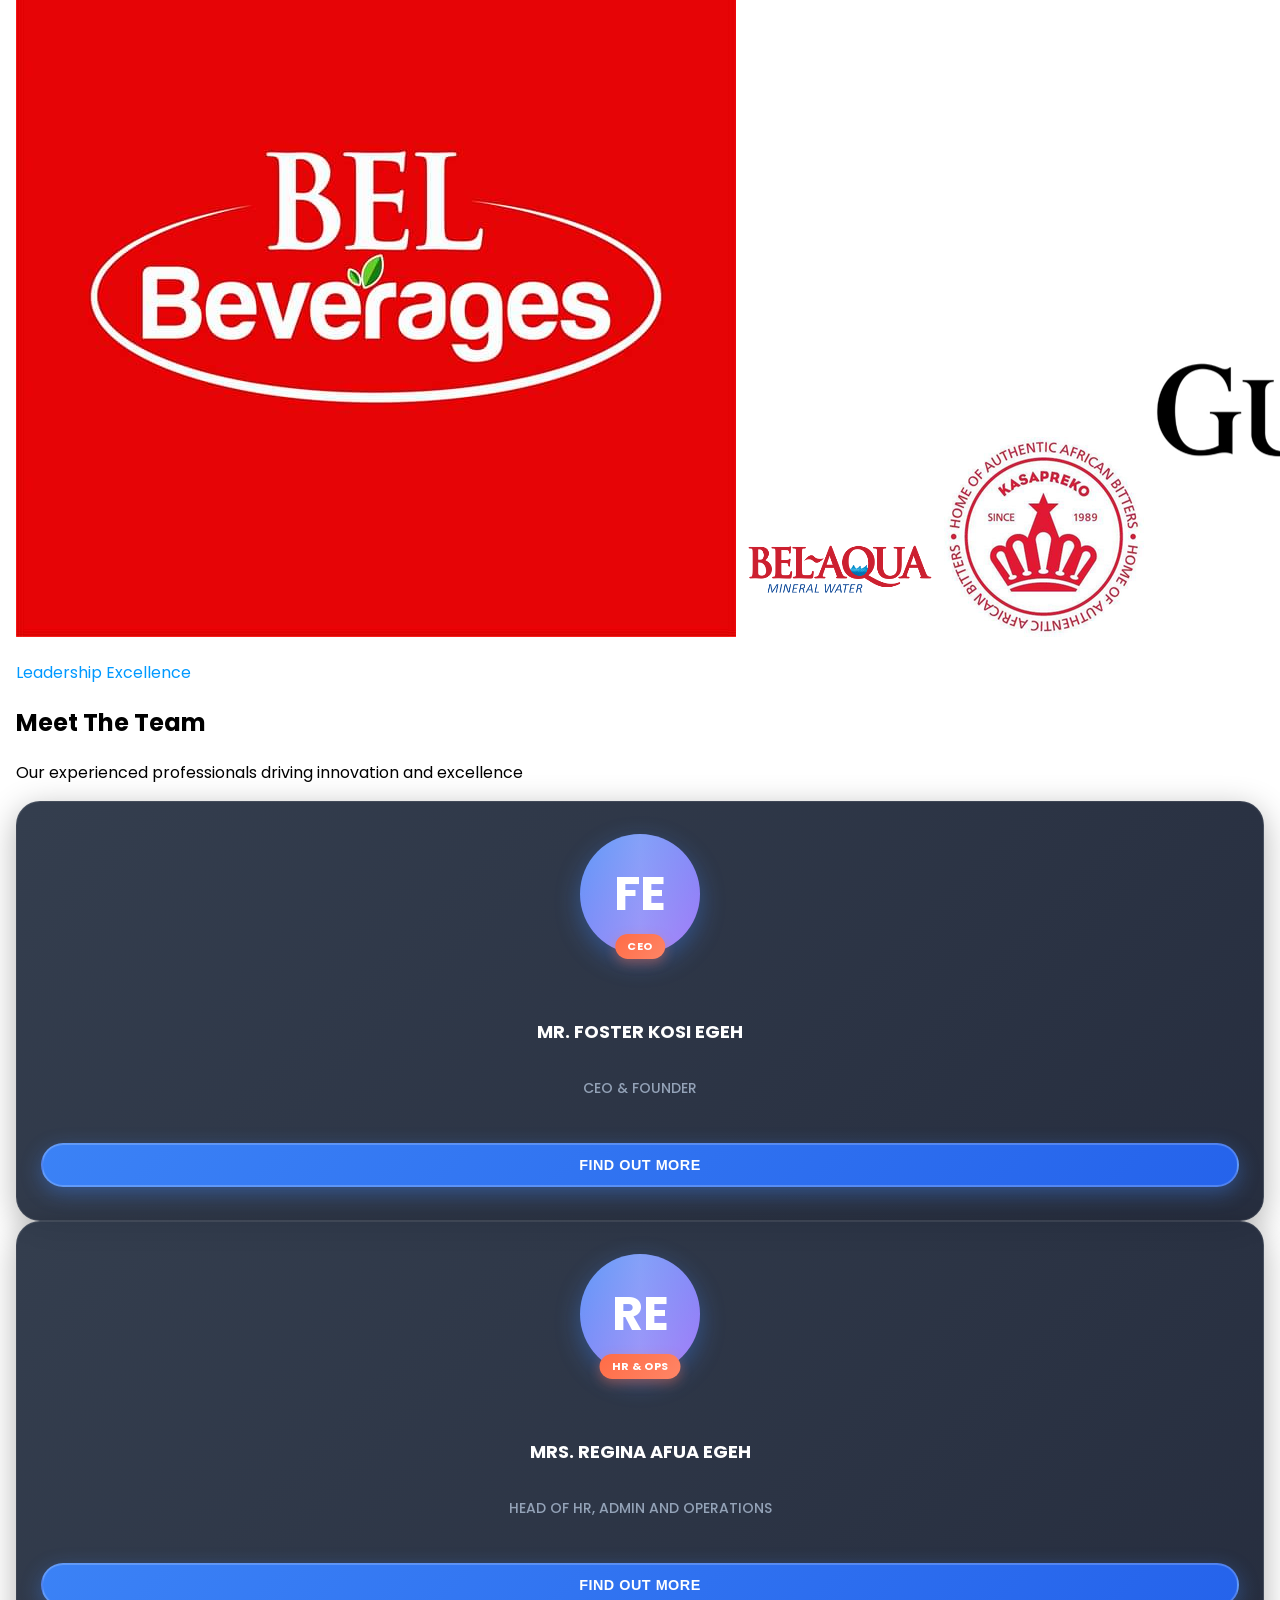
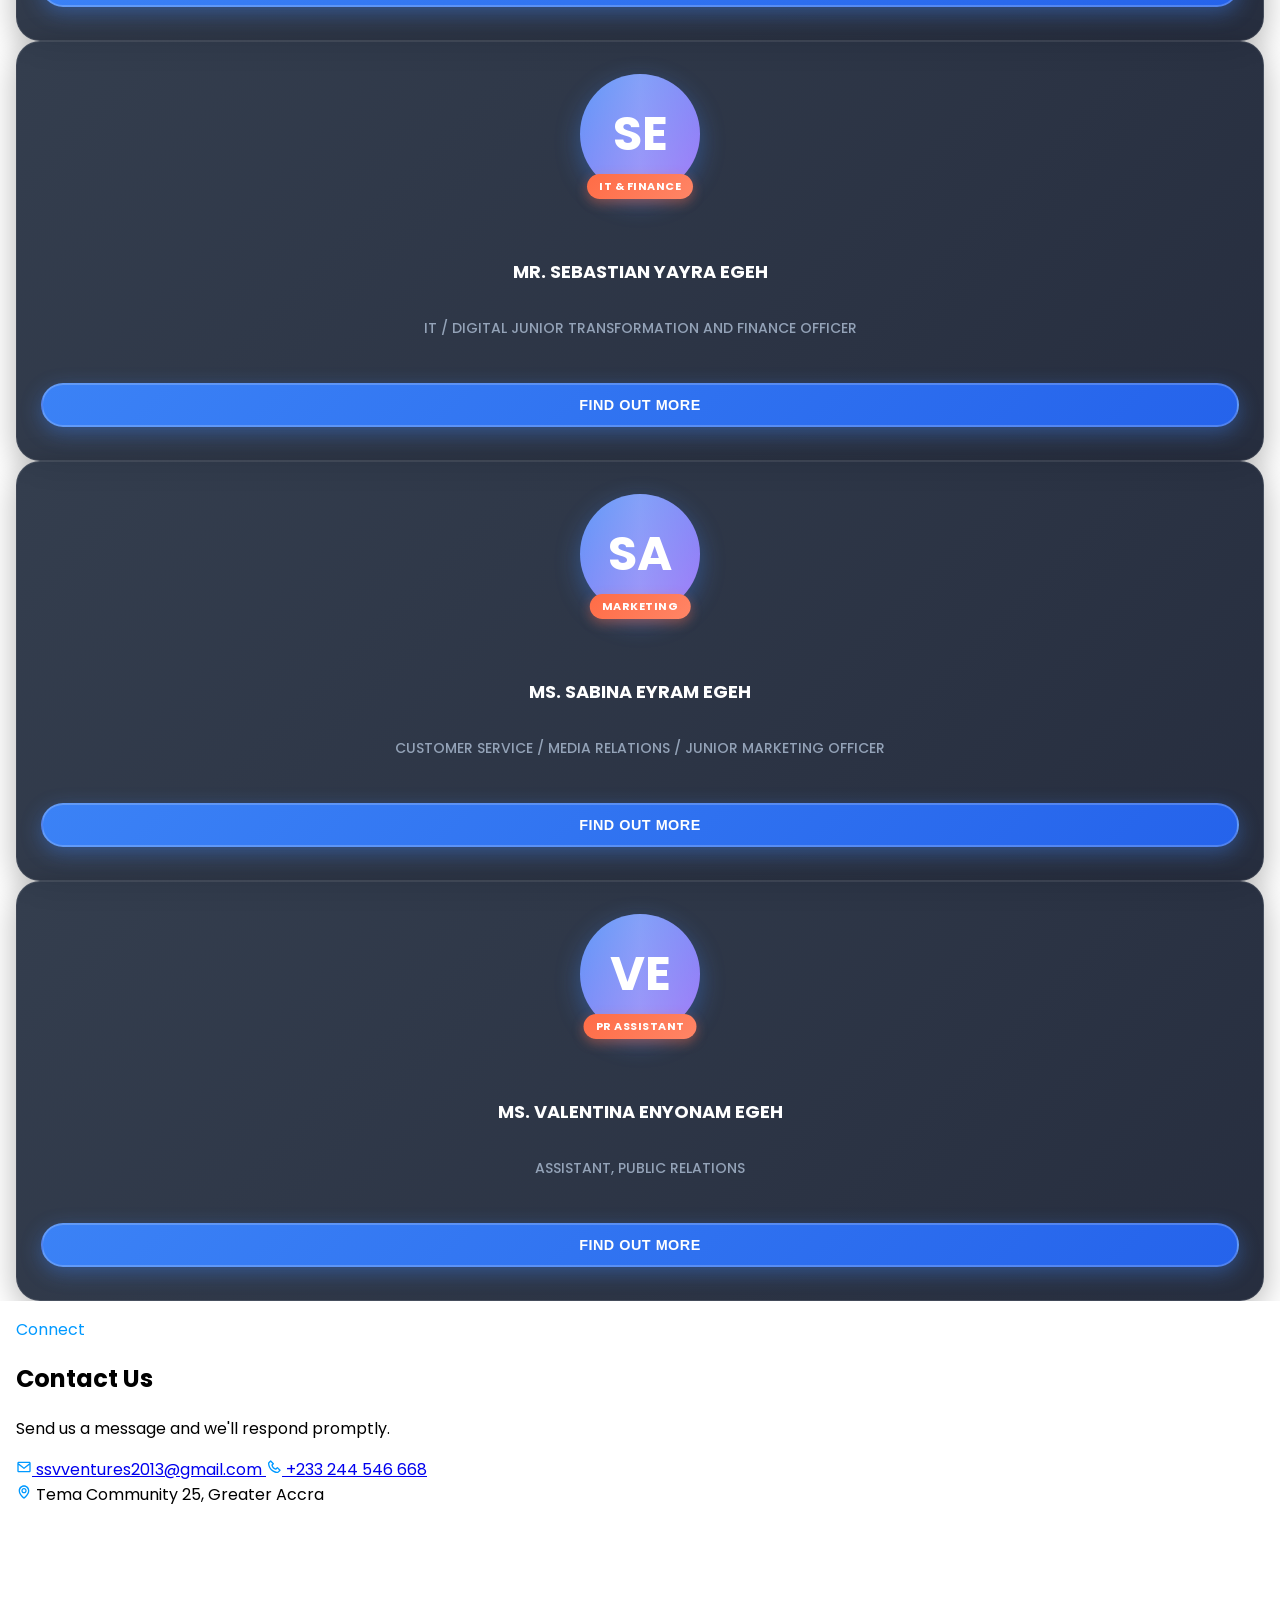
==== commit 59394cde: "Add files via upload" ====
--- a/index.html
+++ b/index.html
@@ -1,4 +1,4 @@
-﻿<!DOCTYPE html>
+<!DOCTYPE html>
 <html lang="en" style="scroll-behavior: smooth;">
 <head>
 <meta charset="UTF-8">
@@ -572,10 +572,10 @@
 <div class="team-member" data-aos="fade-up" data-aos-delay="100">
 <div class="team-avatar-wrapper">
 <div class="team-avatar">RE</div>
-<div class="team-role-badge">Co-Founder</div>
+<div class="team-role-badge">HR & Ops</div>
 </div>
 <h5 class="team-name">MRS. REGINA AFUA EGEH</h5>
-<p class="team-title">CO-FOUNDER & DEPUTY MD</p>
+<p class="team-title">HEAD OF HR, ADMIN AND OPERATIONS</p>
 <button class="find-more-btn" onclick="openModal('regina')"><span>Find Out More</span></button>
 </div>
 
@@ -583,10 +583,10 @@
 <div class="team-member" data-aos="fade-up" data-aos-delay="200">
 <div class="team-avatar-wrapper">
 <div class="team-avatar">SE</div>
-<div class="team-role-badge">IT Head</div>
+<div class="team-role-badge">IT & Finance</div>
 </div>
 <h5 class="team-name">MR. SEBASTIAN YAYRA EGEH</h5>
-<p class="team-title">HEAD, IT & DIGITAL SOLUTIONS</p>
+<p class="team-title">IT / DIGITAL JUNIOR TRANSFORMATION AND FINANCE OFFICER</p>
 <button class="find-more-btn" onclick="openModal('sebastian')"><span>Find Out More</span></button>
 </div>
 
@@ -594,10 +594,10 @@
 <div class="team-member" data-aos="fade-up" data-aos-delay="300">
 <div class="team-avatar-wrapper">
 <div class="team-avatar">SA</div>
-<div class="team-role-badge">PR Head</div>
+<div class="team-role-badge">Marketing</div>
 </div>
 <h5 class="team-name">MS. SABINA EYRAM EGEH</h5>
-<p class="team-title">HEAD, PUBLIC RELATIONS</p>
+<p class="team-title">CUSTOMER SERVICE / MEDIA RELATIONS / JUNIOR MARKETING OFFICER</p>
 <button class="find-more-btn" onclick="openModal('sabina')"><span>Find Out More</span></button>
 </div>
 
@@ -620,7 +620,7 @@
 <div class="modal-content">
 <button class="modal-close" onclick="closeModal('foster')">×</button>
 <div class="modal-header">
-<img src="foster.jpg" alt="Foster Egeh" class="modal-avatar">
+<img src="fegeh.jpeg" alt="Foster Egeh" class="modal-avatar">
 <h3 class="modal-name">MR. FOSTER KOSI EGEH</h3>
 <p class="modal-title">CEO & FOUNDER</p>
 <span class="modal-badge">Leadership</span>
@@ -640,14 +640,14 @@
 <div class="modal-header">
 <img src="regina.jpg" alt="Regina Egeh" class="modal-avatar">
 <h3 class="modal-name">MRS. REGINA AFUA EGEH</h3>
-<p class="modal-title">CO-FOUNDER & DEPUTY MANAGING PROPRIETRESS</p>
-<span class="modal-badge">HR & Marketing</span>
+<p class="modal-title">HEAD OF HR, ADMIN AND OPERATIONS</p>
+<span class="modal-badge">HR & Operations</span>
 </div>
 <div class="modal-body">
-<p>As the Co-Founder and Deputy Managing Proprietress, Mrs. Egeh has over 25 years of exceptional experience as an educator.</p>
-<p>She is in charge of the Venture's Human Resources and Marketing.</p>
+<p>As the Co-Founder and Head of HR, Admin and Operations, Mrs. Egeh has over 25 years of exceptional experience as an educator.</p>
+<p>She leads the Venture's Human Resources, administration, and day-to-day operations.</p>
 <p>She holds a Master's in Educational Administration and a Bachelor of Education from the University of Cape Coast, along with a Diploma and a Post 3-year Certificate "A" Teacher Education.</p>
-<p>Her expertise is crucial for brand management and corporate communications, specializing in human resources, marketing, and client relations.</p>
+<p>Her expertise is crucial for people management, administrative excellence, and smooth operations across the organization.</p>
 </div>
 </div>
 </div>
@@ -656,15 +656,15 @@
 <div class="modal-content">
 <button class="modal-close" onclick="closeModal('sebastian')">×</button>
 <div class="modal-header">
-<img src="sebastian.jpg" alt="Sebastian Egeh" class="modal-avatar">
+<img src="segeh.jpeg" alt="Sebastian Egeh" class="modal-avatar">
 <h3 class="modal-name">MR. SEBASTIAN KOMLA YAYRA EGEH</h3>
-<p class="modal-title">HEAD, IT & DIGITAL SOLUTIONS</p>
-<span class="modal-badge">Technology</span>
+<p class="modal-title">IT / DIGITAL JUNIOR TRANSFORMATION AND FINANCE OFFICER</p>
+<span class="modal-badge">IT & Finance</span>
 </div>
 <div class="modal-body">
-<p>A Computer Science student at KNUST and an alumnus of Mfantsipim School, Sebastian leads the company's technological initiatives.</p>
-<p>He is in charge of Accounting, Information Technology, and digital solutions, from managing digital logistics platforms to overseeing internal systems.</p>
-<p>His work ensures that SSV Ventures remains at the forefront of technological efficiency, managing all digital solutions, accounting, and logistics with expertise and innovation.</p>
+<p>A Computer Science student at KNUST and an alumnus of Mfantsipim School, Sebastian supports the company's IT, digital transformation, and finance functions.</p>
+<p>As IT / Digital Junior Transformation and Finance Officer, he assists with information technology, digital solutions, and financial operations—from digital logistics platforms to internal systems and accounting support.</p>
+<p>His work helps SSV Ventures advance in technological efficiency and sound financial management.</p>
 </div>
 </div>
 </div>
@@ -673,15 +673,15 @@
 <div class="modal-content">
 <button class="modal-close" onclick="closeModal('sabina')">×</button>
 <div class="modal-header">
-<img src="SABINA.png" alt="Sabina Egeh" class="modal-avatar">
+<img src="saegeh.jpg" alt="Sabina Egeh" class="modal-avatar">
 <h3 class="modal-name">MS. SABINA AKOSUA EYRAM EGEH</h3>
-<p class="modal-title">HEAD, PUBLIC RELATIONS & MARKETING</p>
-<span class="modal-badge">PR & Marketing</span>
+<p class="modal-title">CUSTOMER SERVICE / MEDIA RELATIONS / JUNIOR MARKETING OFFICER</p>
+<span class="modal-badge">Customer Service & Marketing</span>
 </div>
 <div class="modal-body">
-<p>A graduate of Wesley Girls' High School, Cape Coast, Sabina is in charge of Public Relations and Marketing.</p>
-<p>She manages marketing campaigns, media relations, and promotional events, ensuring that SSV Ventures maintains a strong and positive presence in the global trade and logistics industry.</p>
-<p>Her strategic approach to public relations helps build lasting relationships with clients and partners worldwide.</p>
+<p>A graduate of Wesley Girls' High School, Cape Coast, Sabina serves as Customer Service, Media Relations, and Junior Marketing Officer.</p>
+<p>She supports customer service, media relations, and marketing—including campaigns, media outreach, and promotional activities—helping SSV Ventures maintain a strong presence in the global trade and logistics industry.</p>
+<p>Her work helps build lasting relationships with clients and partners through responsive service and effective communication.</p>
 </div>
 </div>
 </div>
@@ -690,7 +690,7 @@
 <div class="modal-content">
 <button class="modal-close" onclick="closeModal('valentina')">×</button>
 <div class="modal-header">
-<img src="VAL.png" alt="Valentina Egeh" class="modal-avatar">
+<img src="vegeh.jpeg" alt="Valentina Egeh" class="modal-avatar">
 <h3 class="modal-name">MS. VALENTINA AFUA ENYONAM EGEH</h3>
 <p class="modal-title">ASSISTANT, PUBLIC RELATIONS</p>
 <span class="modal-badge">PR Support</span>
--- a/style.css
+++ b/style.css
@@ -606,7 +606,9 @@
         height: 150px;
         border-radius: 50%;
         margin: 0 auto 1.5rem;
+        display: block;
         object-fit: cover;
+        object-position: center center;
         border: 4px solid rgba(59, 130, 246, 0.5);
         box-shadow: 0 12px 40px rgba(59, 130, 246, 0.4);
     }
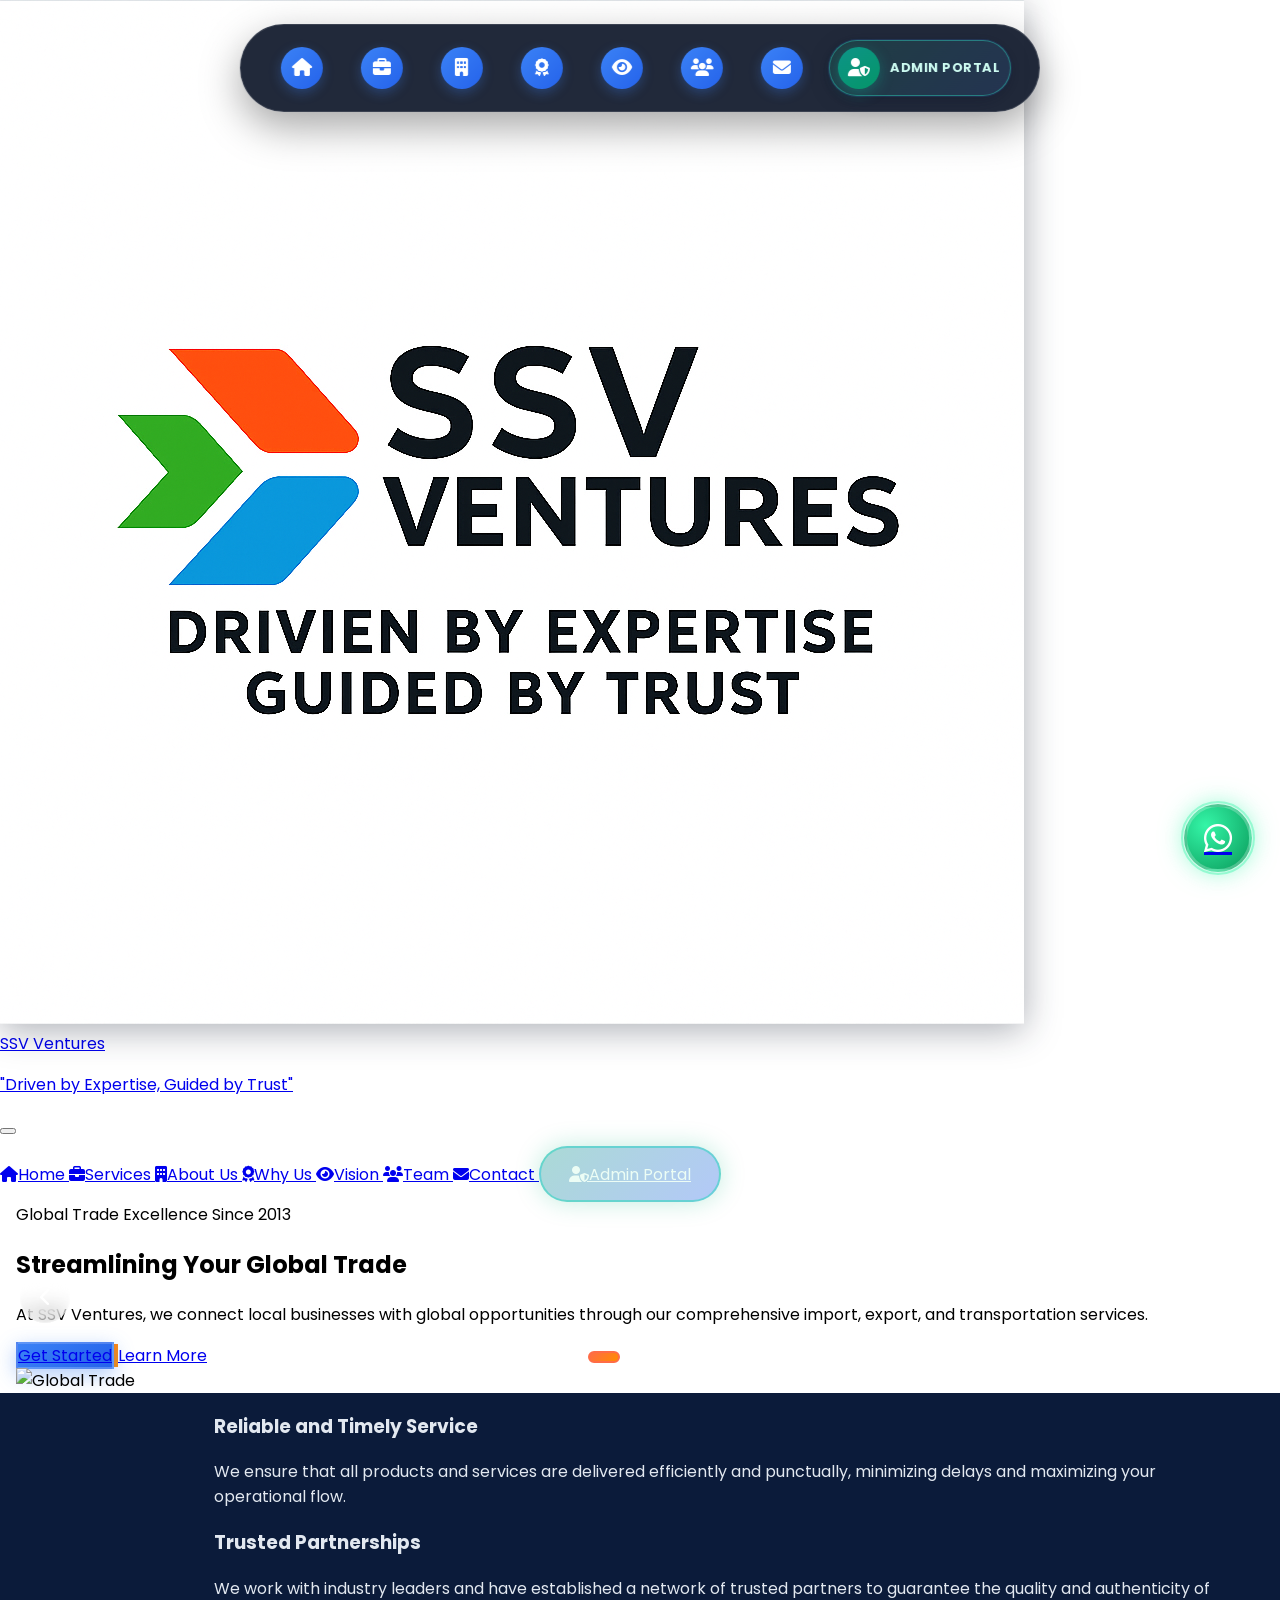
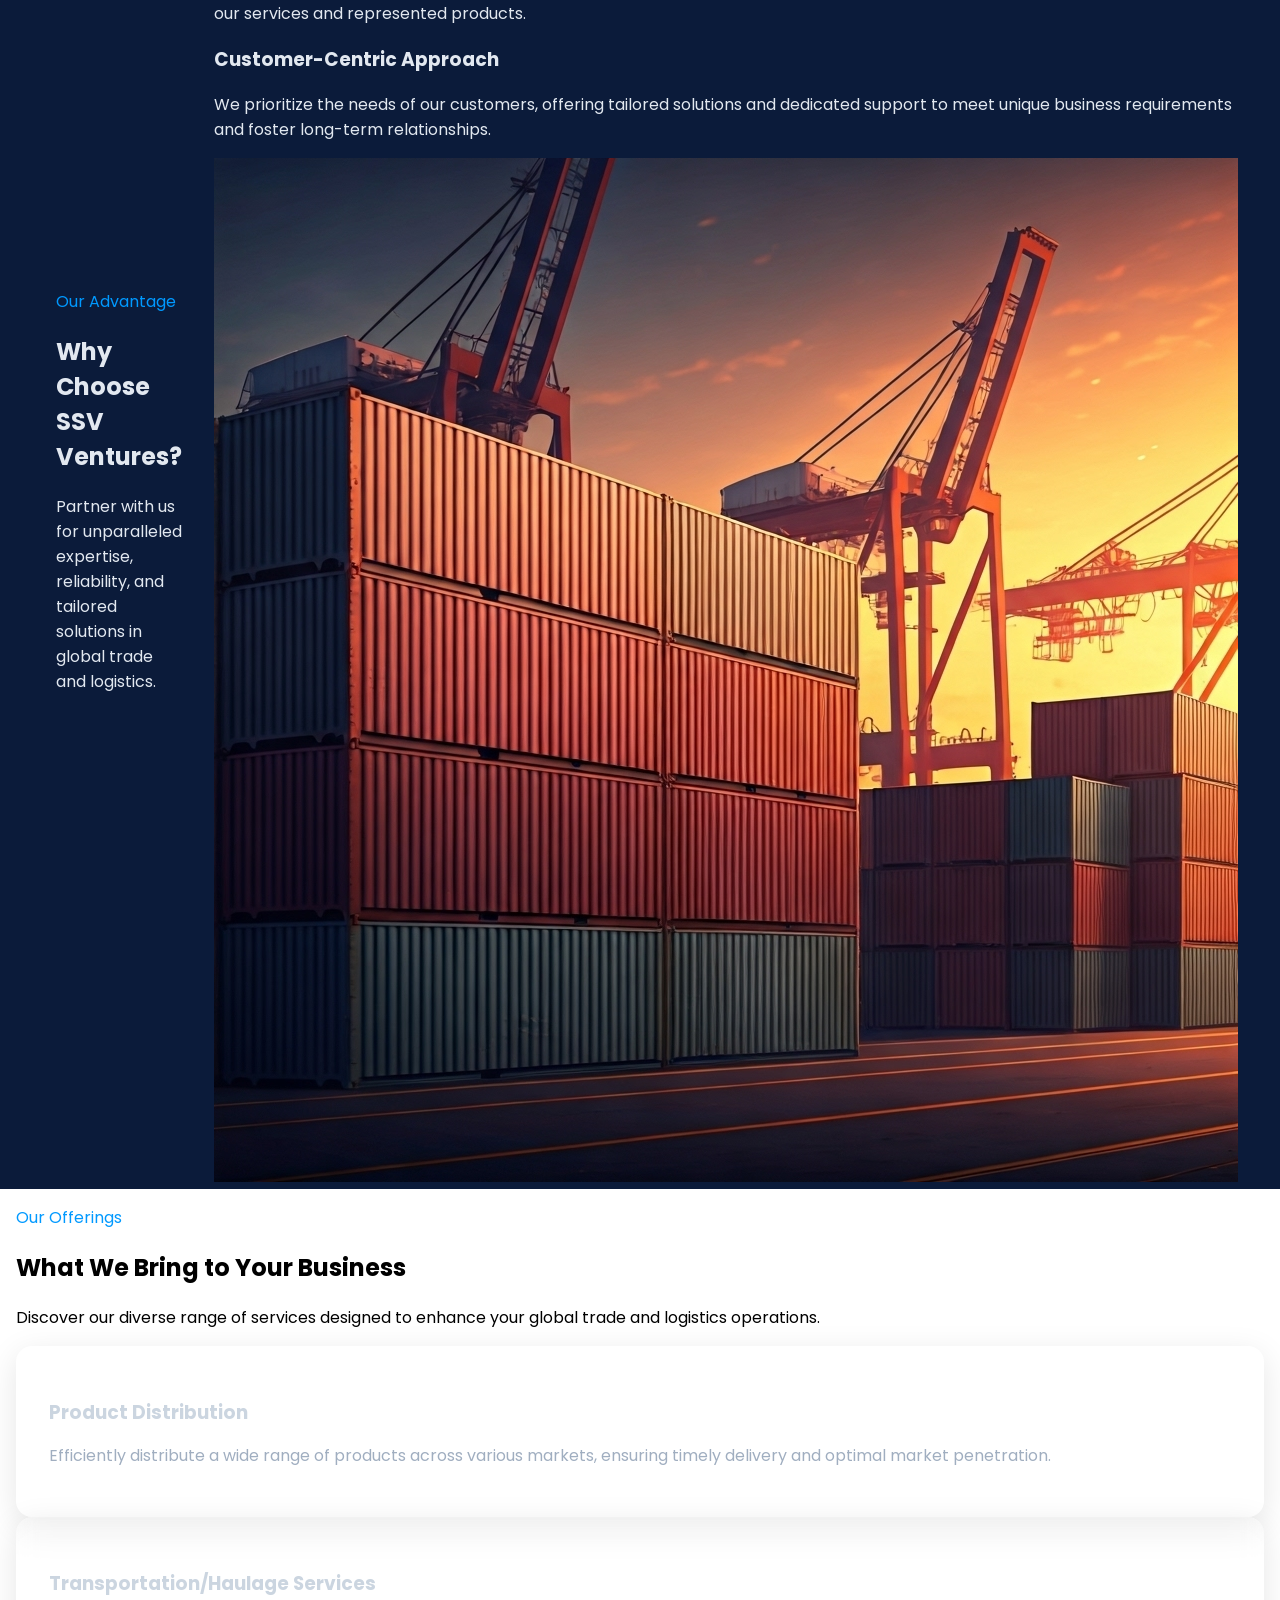
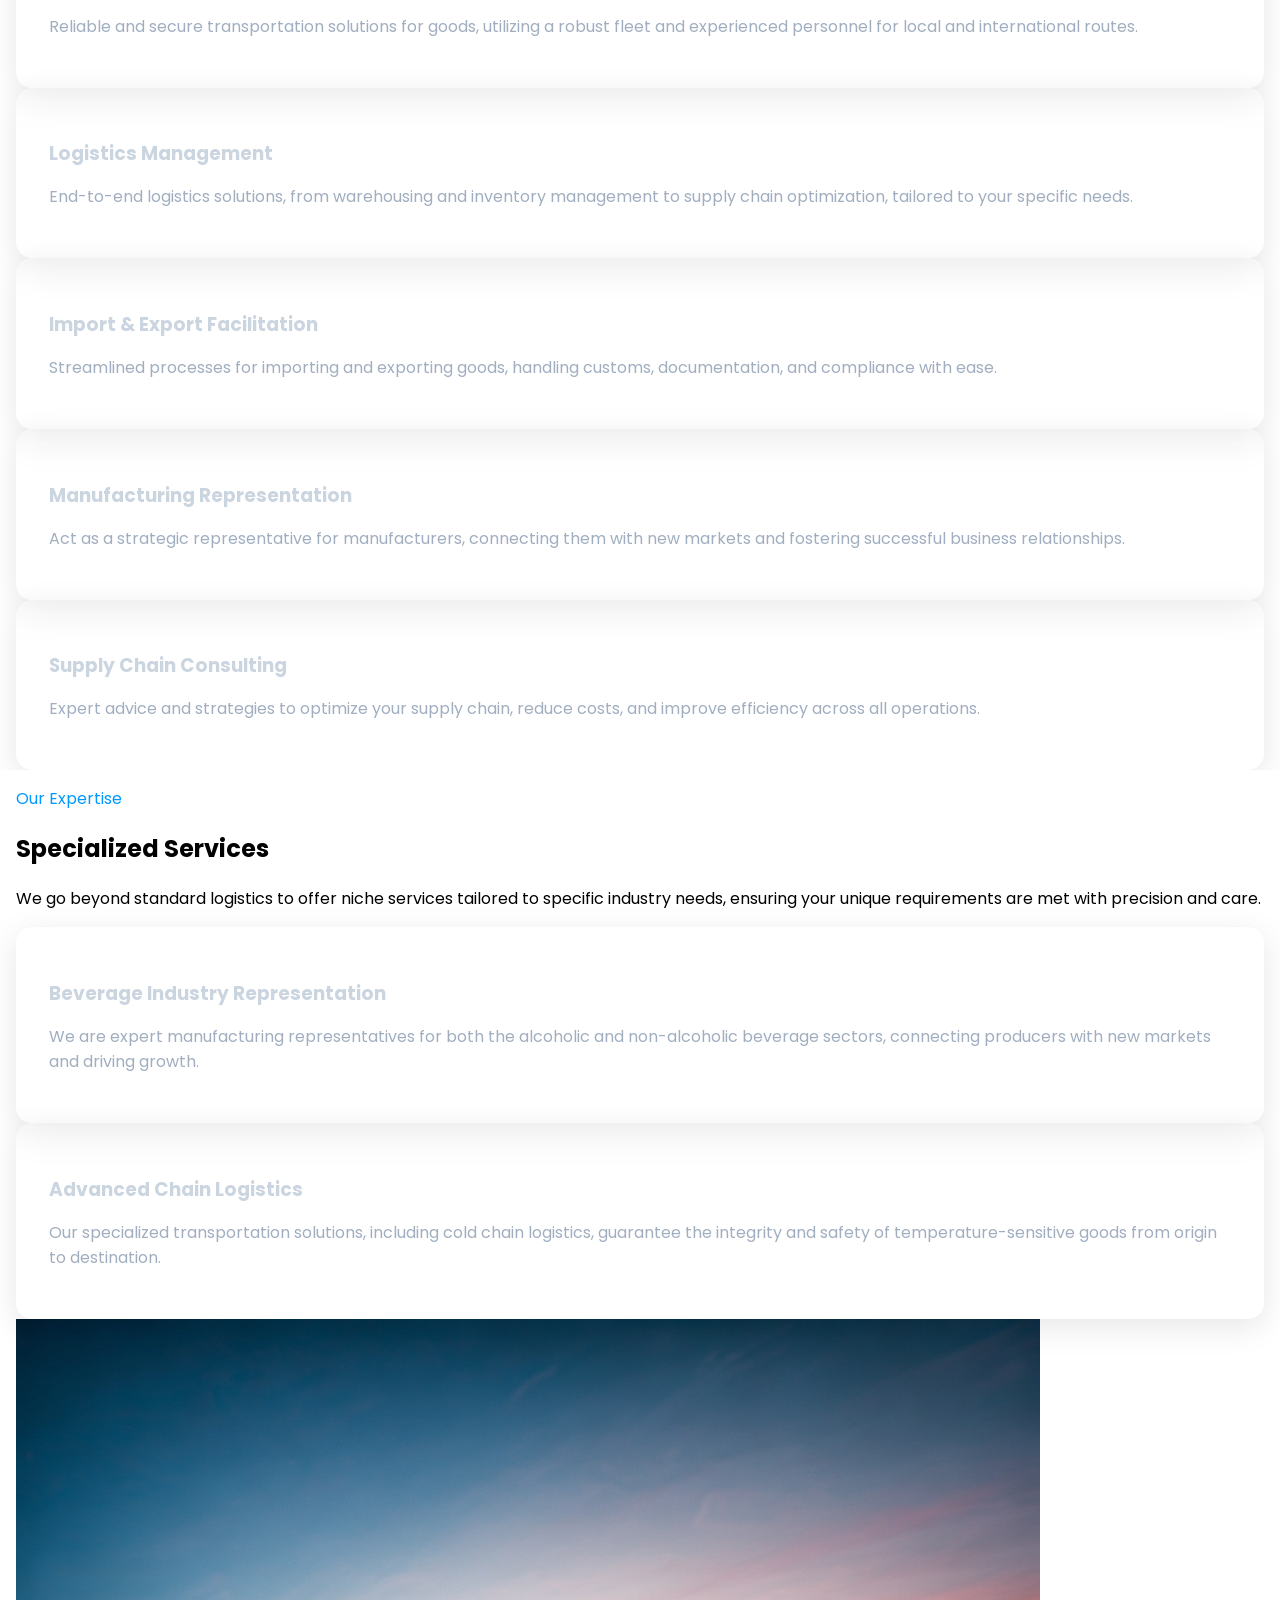
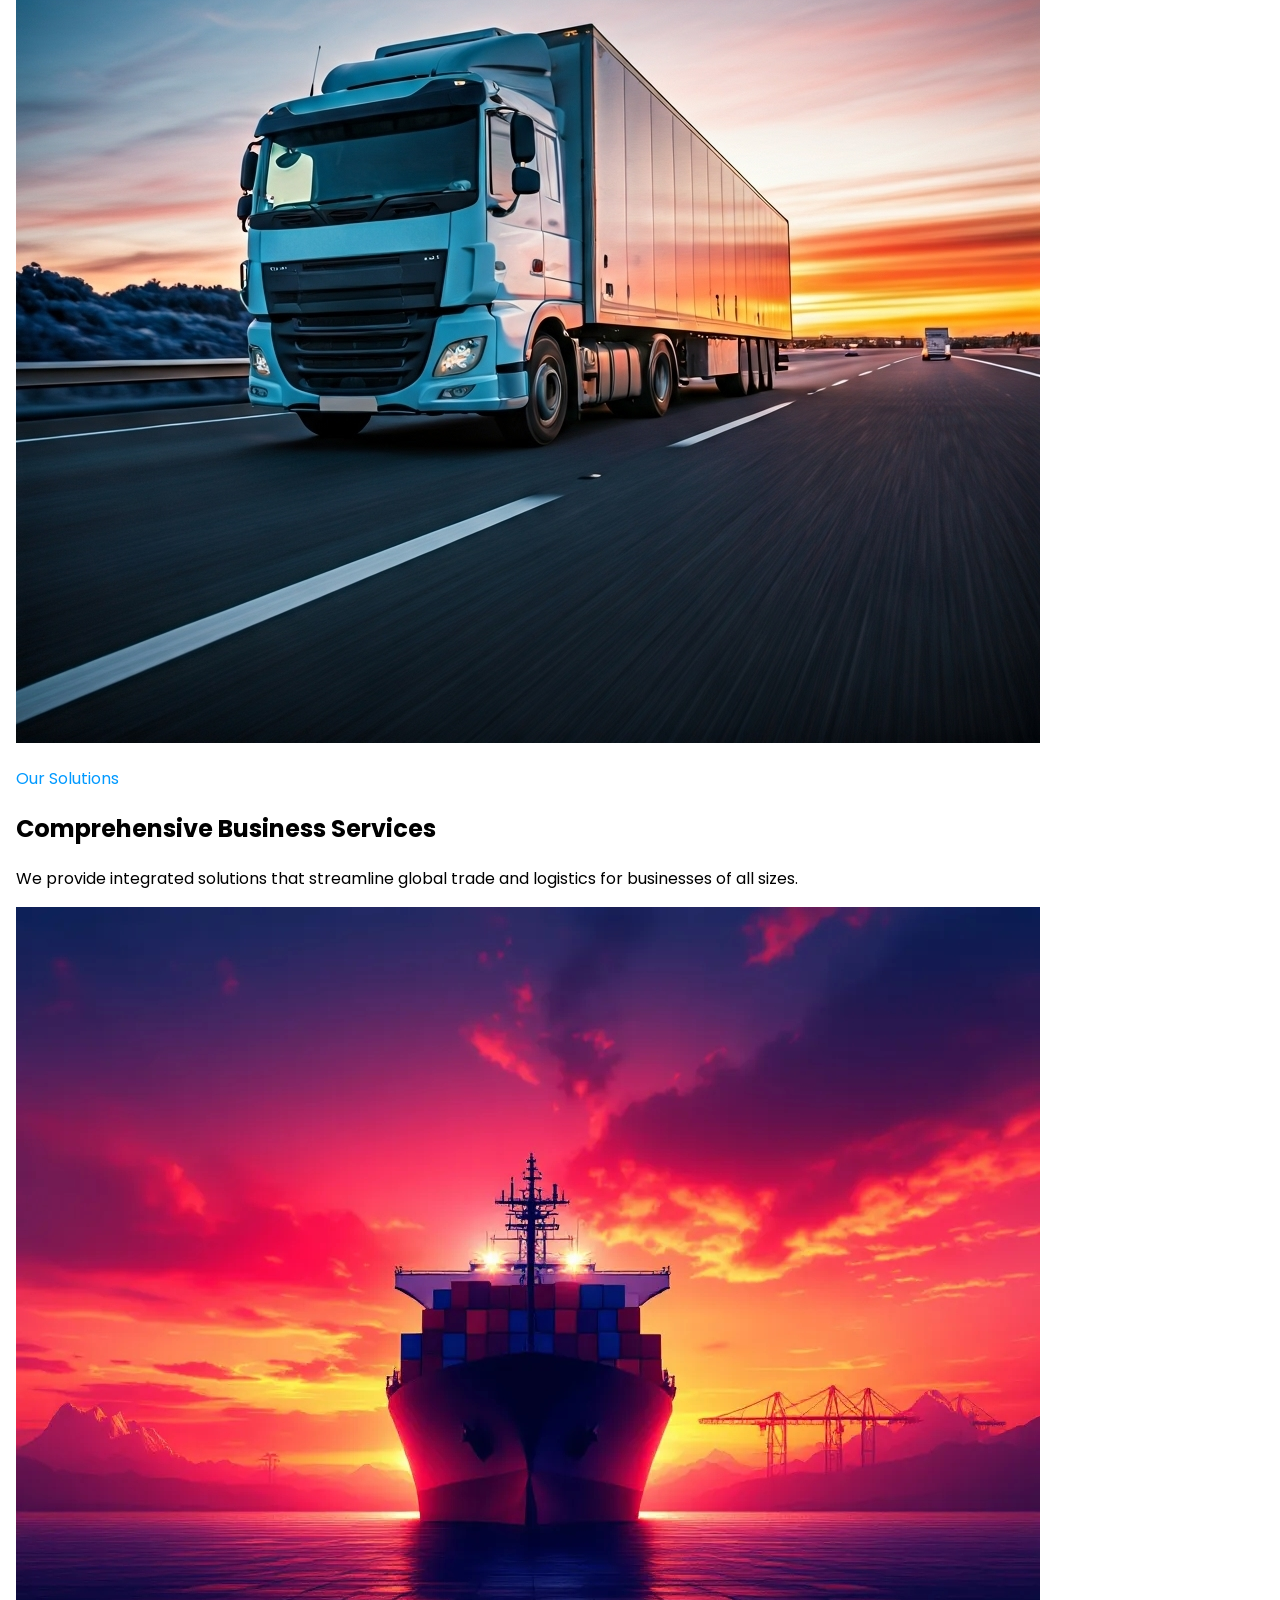
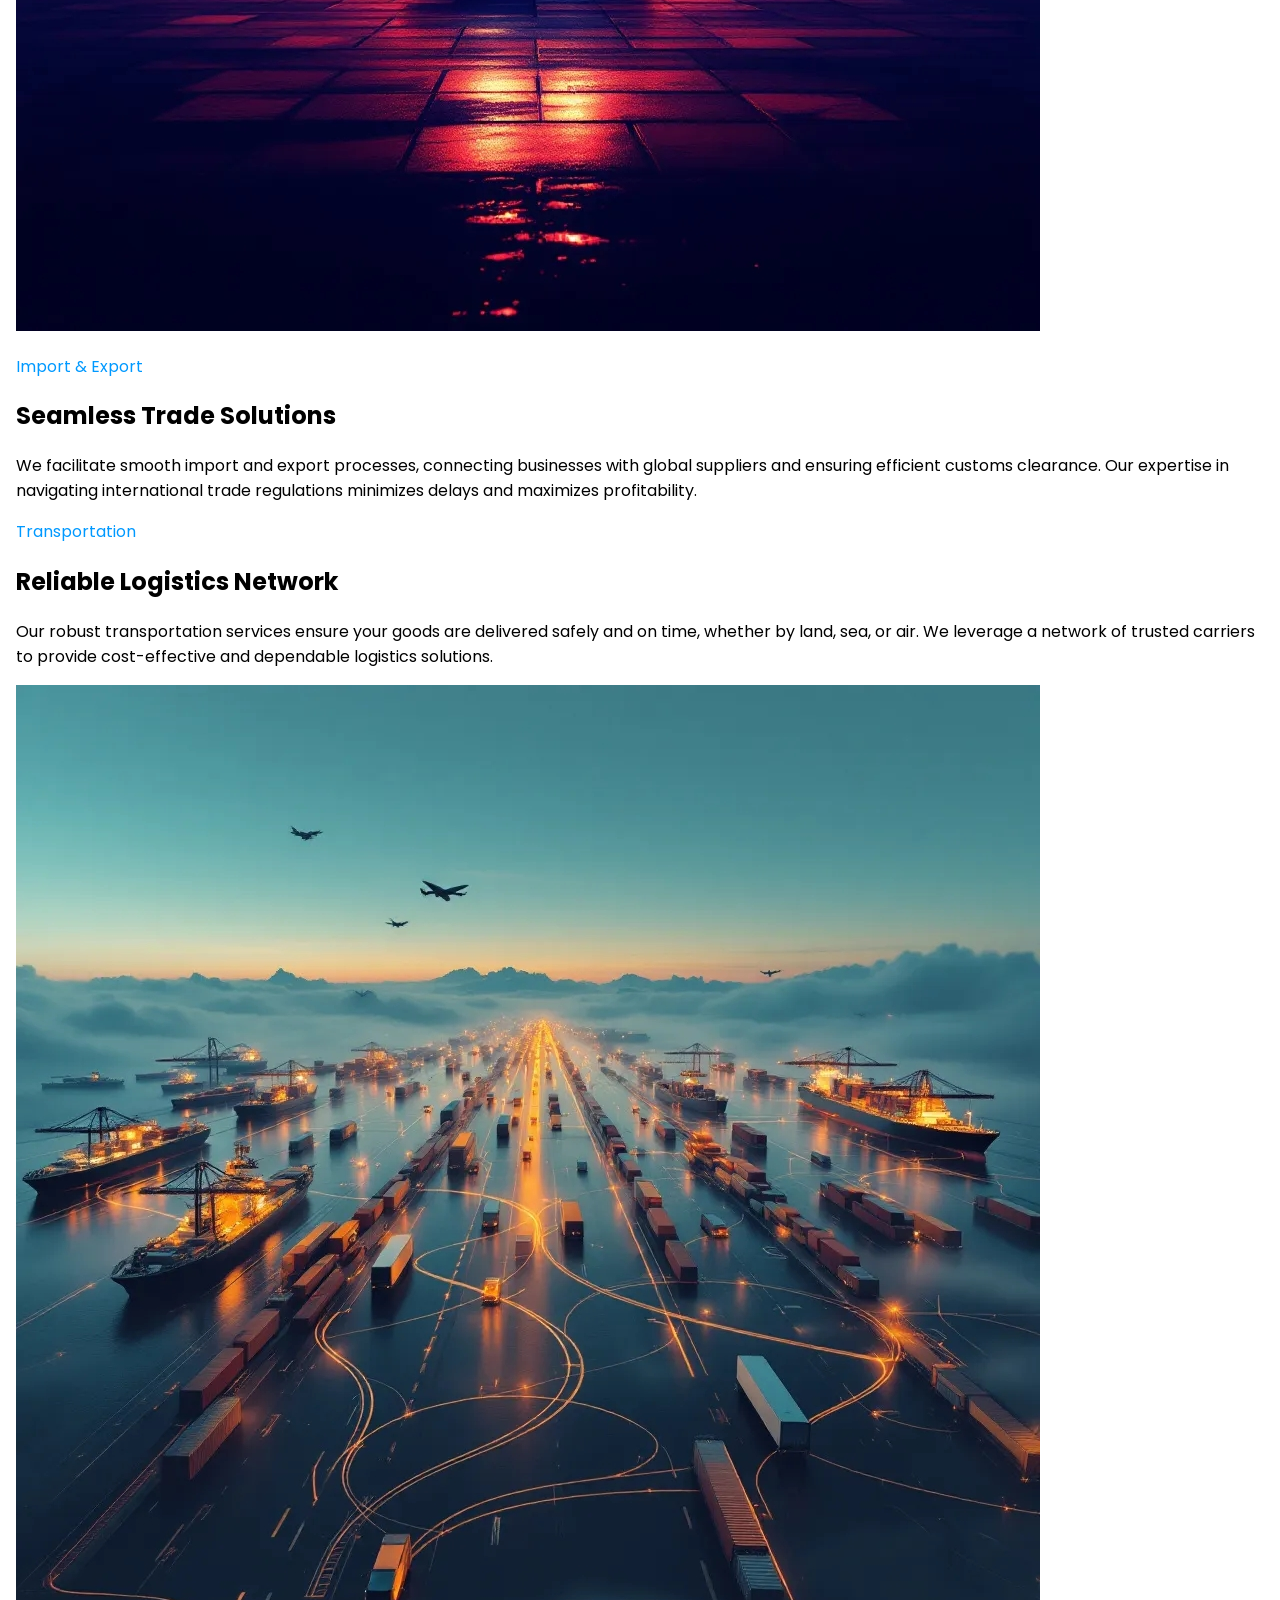
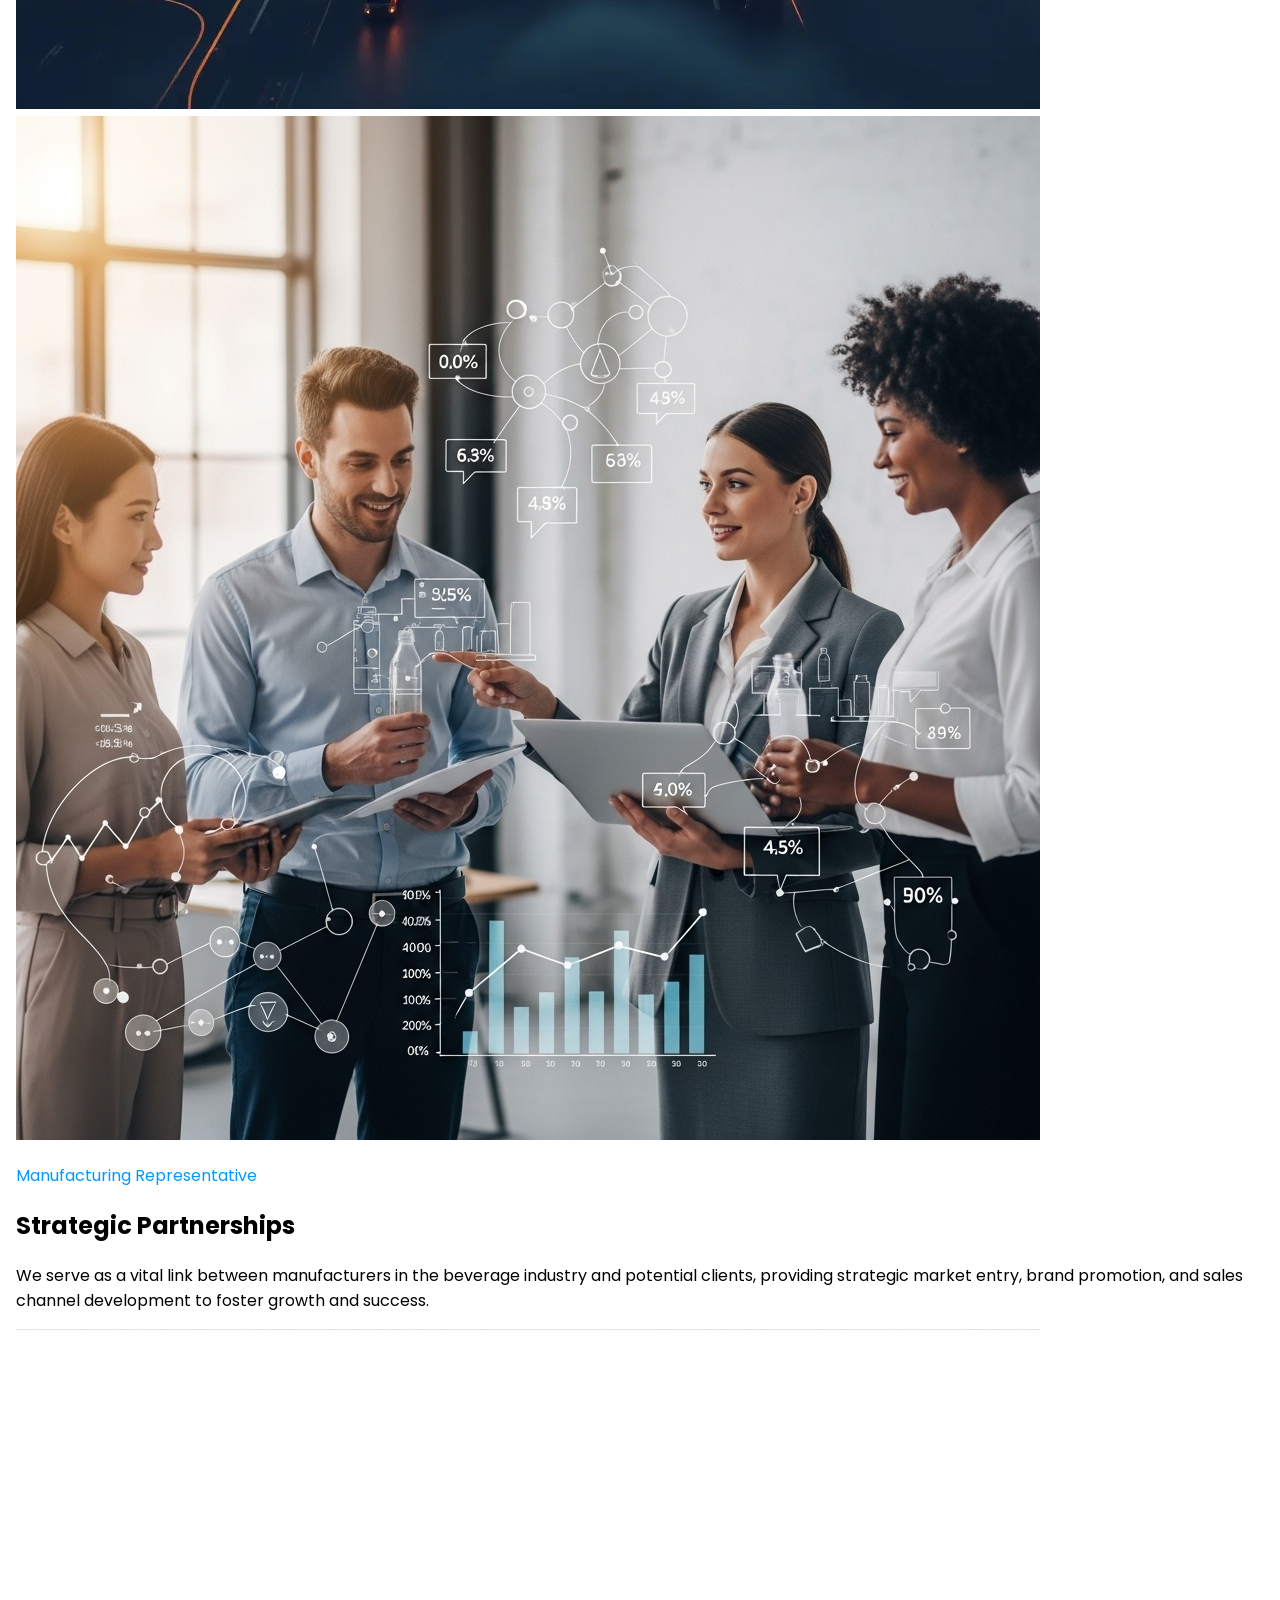
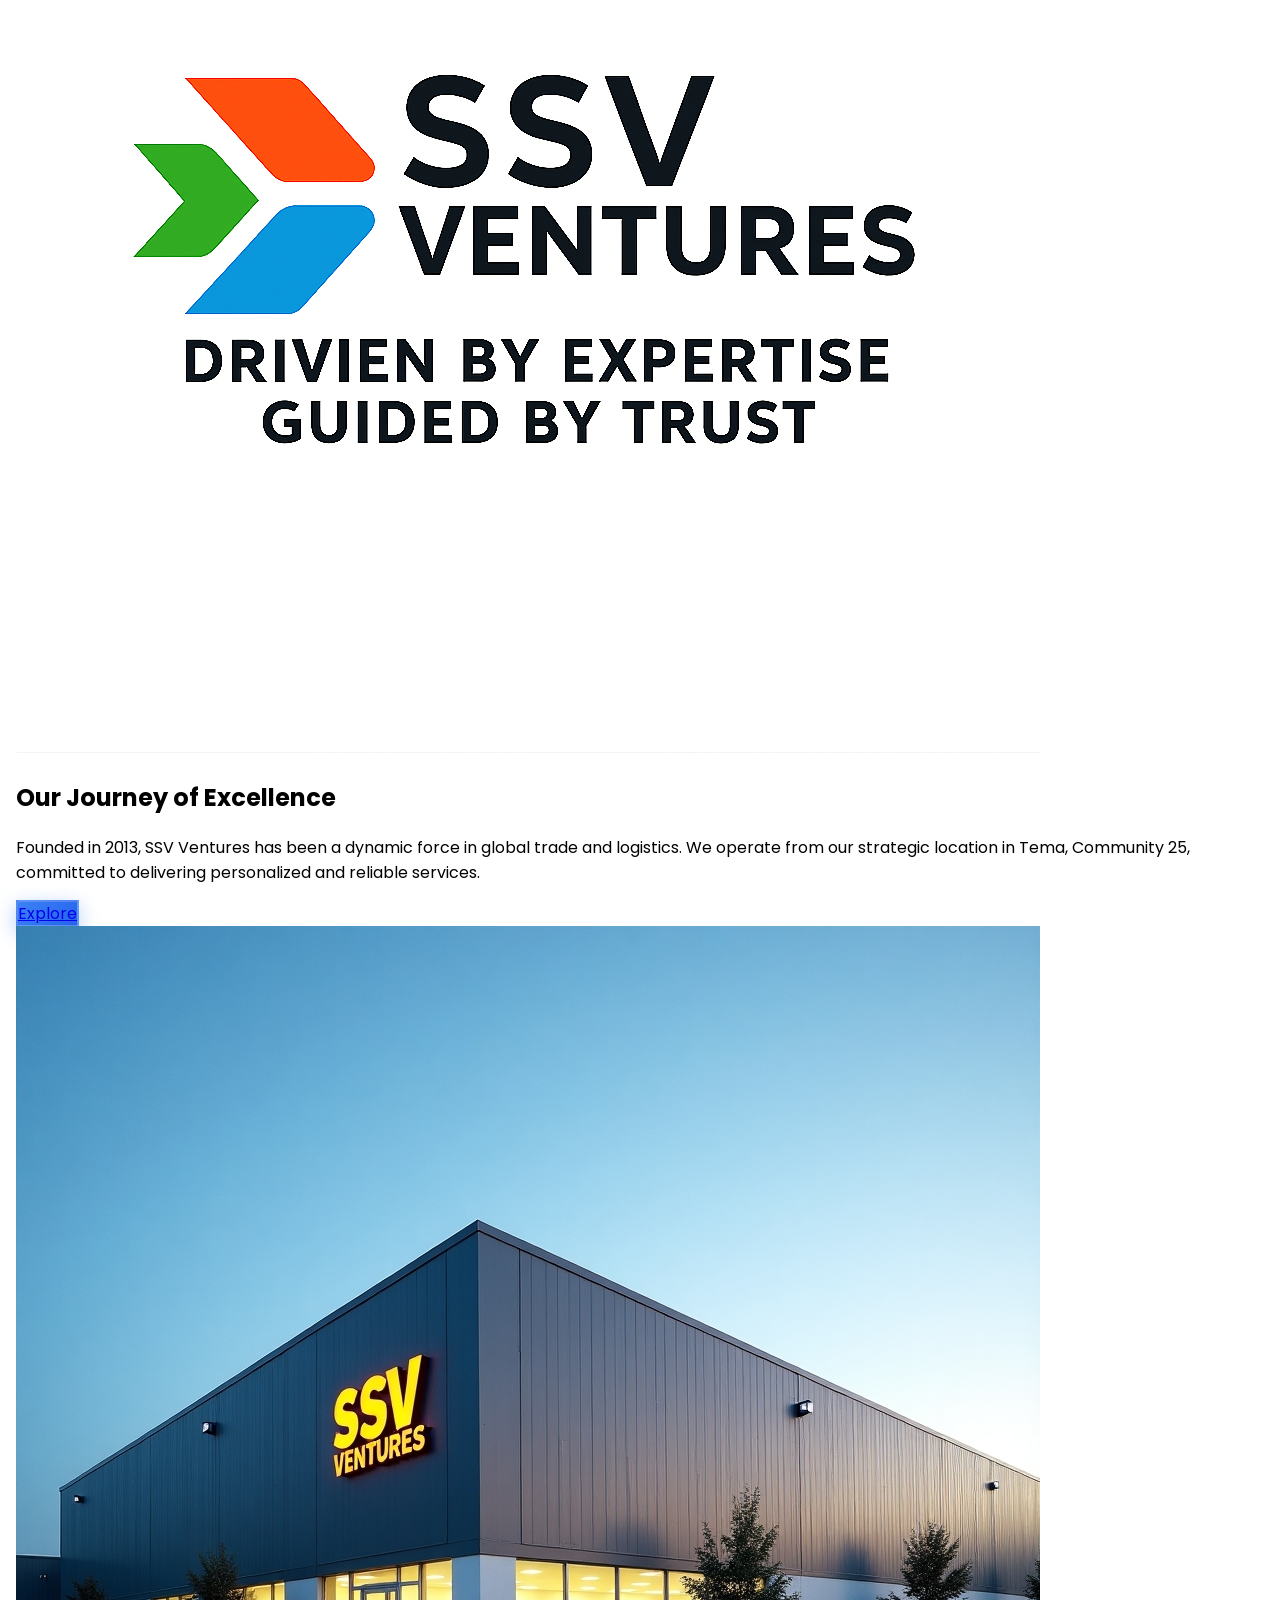
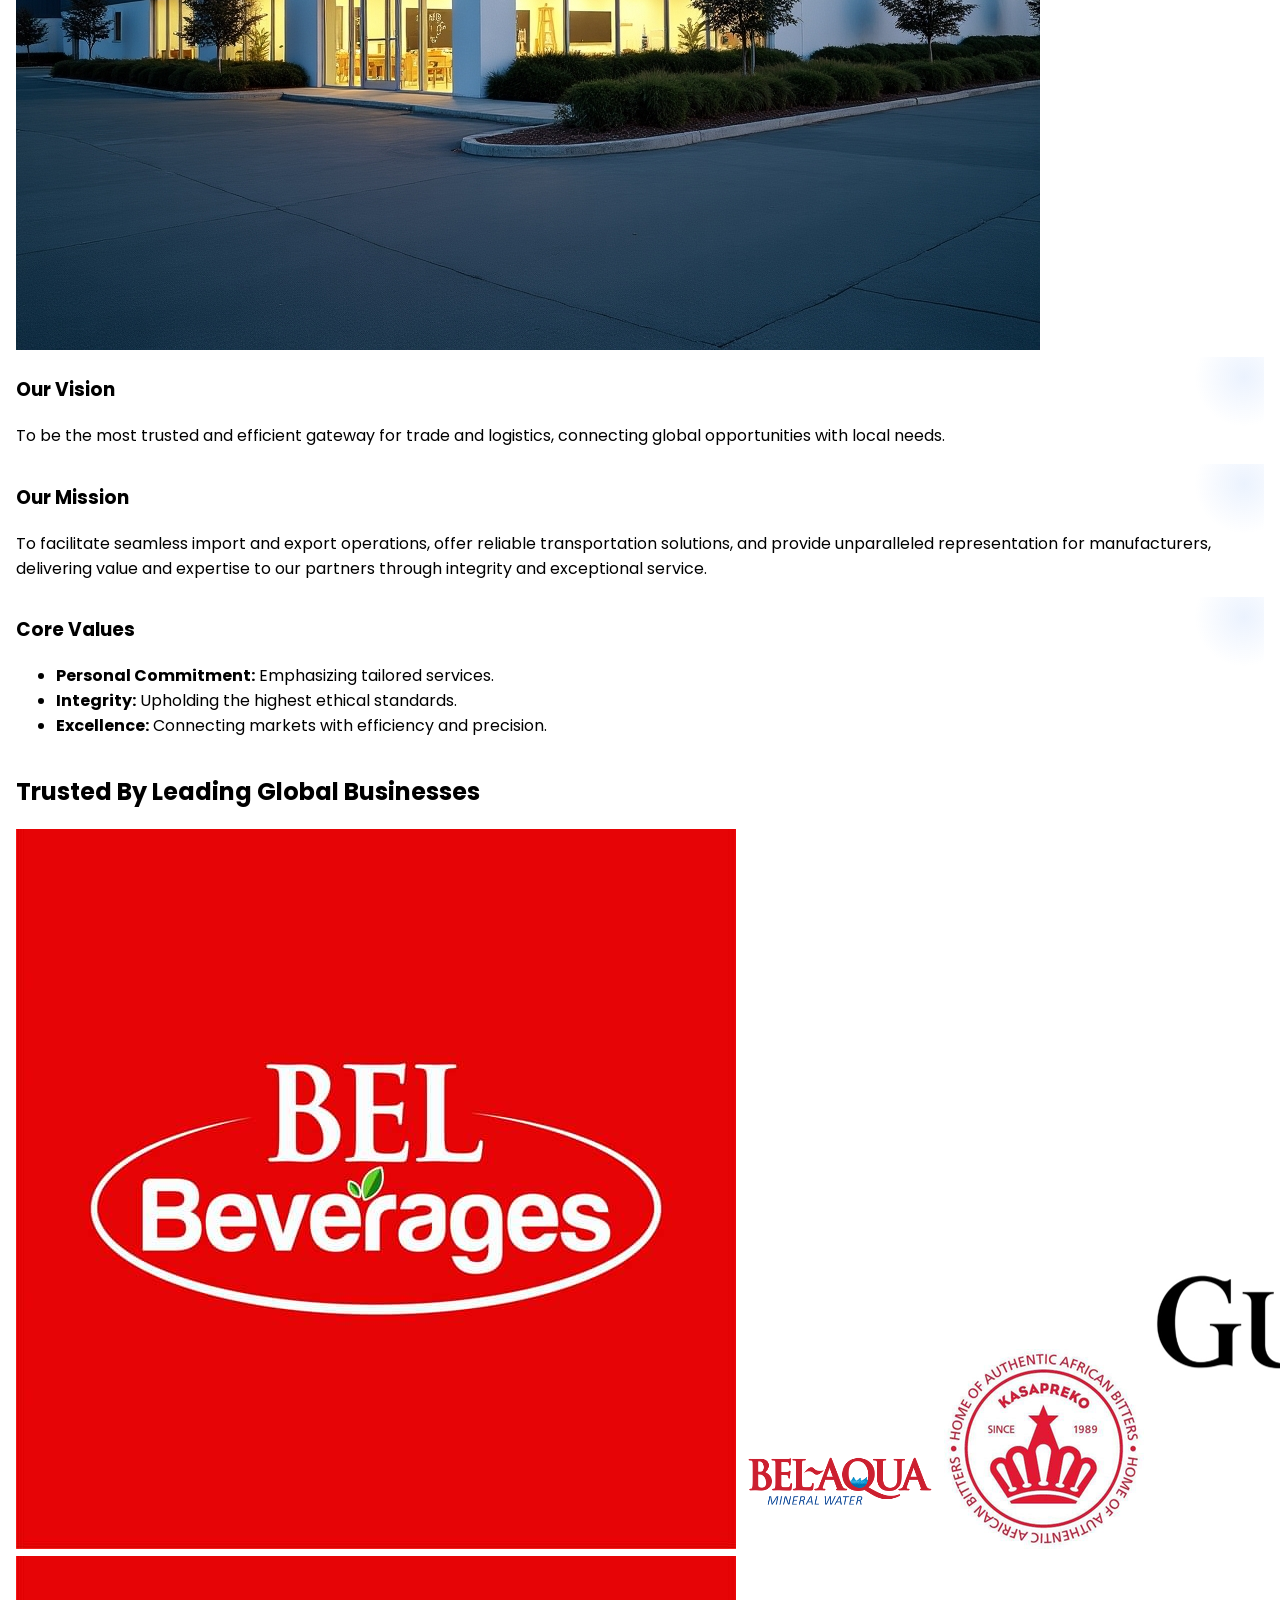
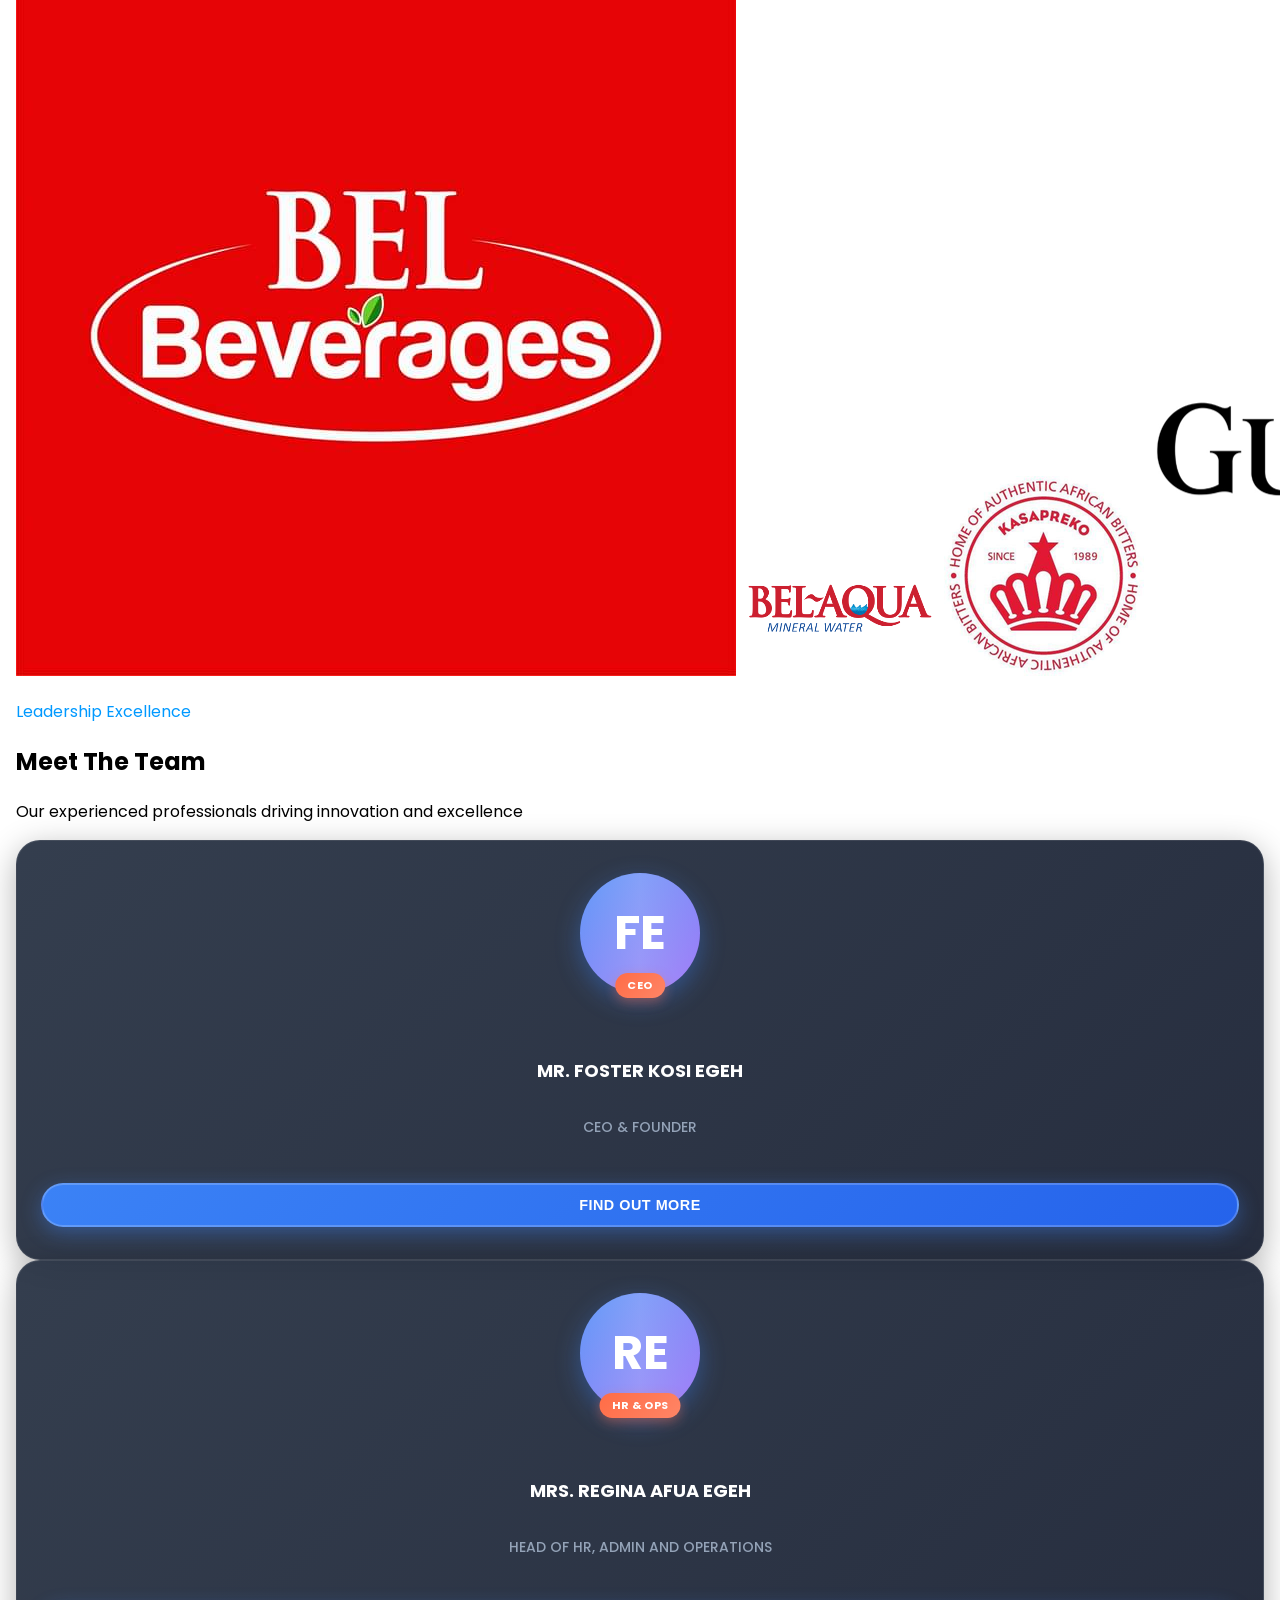
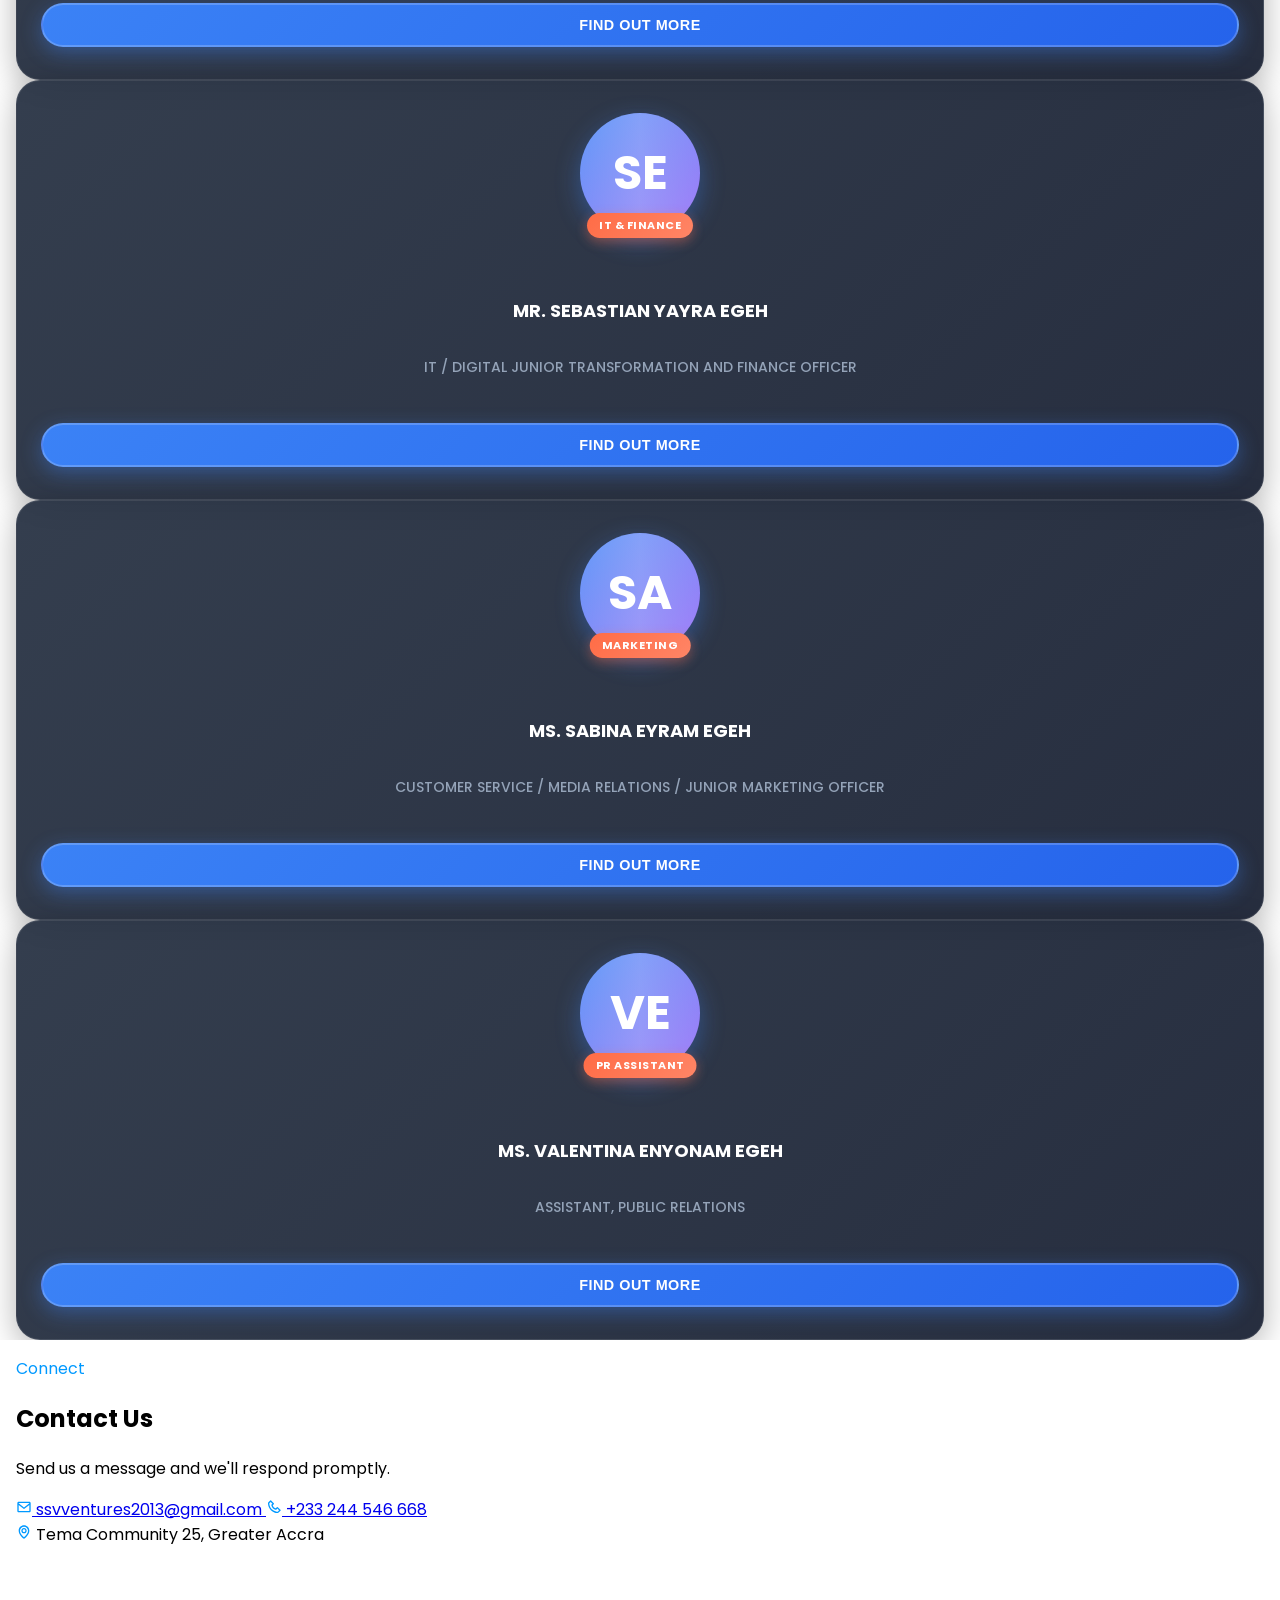
==== commit bc440bb0: "Add fleet admin dashboard with Supabase, telemetry charts, PDF export, and auth flows." ====
--- a/index.html
+++ b/index.html
@@ -165,6 +165,13 @@
 </span>
 <span class="label">Contact</span>
 </a>
+<!-- Secure admin entry (right-aligned via .nav-item--admin); use <li> only if you switch nav to <ul> -->
+<a href="admin-login.html" class="nav-item nav-item--admin" rel="noopener noreferrer">
+<span class="icon">
+<i class="fa-solid fa-user-shield" aria-hidden="true"></i>
+</span>
+<span class="label">Admin Portal</span>
+</a>
 </nav>
 
 <!-- Mobile Menu Button -->
@@ -199,6 +206,9 @@
 </a>
 <a href="#contact" class="mobile-nav-link text-white text-2xl font-semibold hover:text-orange-400 transition-colors">
 <i class="fa-solid fa-envelope mr-3"></i>Contact
+</a>
+<a href="admin-login.html" class="mobile-nav-link mobile-nav-link--admin text-2xl font-semibold transition-colors" rel="noopener noreferrer">
+<i class="fa-solid fa-user-shield mr-3"></i>Admin Portal
 </a>
 </div>
 </div>
@@ -323,7 +333,13 @@
 <span class="dot" onclick="goToSlide(2)"></span>
 <span class="dot" onclick="goToSlide(3)"></span>
 </div>
-</div>
+
+<!-- Mobile-only: visible Admin Login CTA in hero (desktop uses floating navbar link). Placed here inside .hero-slider-container so it sits above slides with the slider chrome. -->
+<a href="admin-login.html" class="hero-mobile-admin-btn" rel="noopener noreferrer" aria-label="Admin login — secure portal">
+<i class="fa-solid fa-user-lock" aria-hidden="true"></i>
+<span class="hero-mobile-admin-btn__text">Admin Login</span>
+</a>
+
 </div>
 </section>
 <section id="why-us" class="px-[3%] py-16 md:py-20 lg:py-24 why-us-section">
--- a/style.css
+++ b/style.css
@@ -160,6 +160,77 @@
         box-shadow: 0 6px 20px rgba(255, 108, 70, 0.5);
     }
 
+    /* Admin Portal — secure gateway (desktop floating nav) */
+    .nav-item--admin {
+        margin-left: auto;
+        flex-shrink: 0;
+        width: auto;
+        max-width: none;
+        padding: 6px 10px 6px 8px;
+        background: linear-gradient(135deg, rgba(16, 185, 129, 0.14), rgba(59, 130, 246, 0.12));
+        border: 1px solid rgba(45, 212, 191, 0.45);
+        box-shadow: 0 0 0 1px rgba(59, 130, 246, 0.15), 0 4px 18px rgba(15, 23, 42, 0.45);
+    }
+
+    .nav-item--admin:hover {
+        background: linear-gradient(135deg, rgba(16, 185, 129, 0.22), rgba(59, 130, 246, 0.2));
+        border-color: rgba(56, 189, 248, 0.65);
+        color: #f0fdfa;
+        box-shadow:
+            0 0 0 1px rgba(56, 189, 248, 0.35),
+            0 0 28px rgba(16, 185, 129, 0.35),
+            0 8px 24px rgba(59, 130, 246, 0.25);
+    }
+
+    .nav-item--admin .icon {
+        background: linear-gradient(145deg, #0d9488, #059669);
+        box-shadow: 0 4px 14px rgba(13, 148, 136, 0.45);
+    }
+
+    .nav-item--admin:hover .icon {
+        background: linear-gradient(145deg, #10b981, #0ea5e9);
+        transform: scale(1.08);
+        box-shadow: 0 0 20px rgba(16, 185, 129, 0.55), 0 6px 18px rgba(14, 165, 233, 0.4);
+    }
+
+    /* Keep label readable as a small CTA (not only on hover) */
+    .nav-item--admin .label,
+    .nav-item--admin .nav-item--admin-label {
+        max-width: 200px;
+        opacity: 1;
+        margin-left: 10px;
+        font-weight: 700;
+        font-size: 13px;
+        letter-spacing: 0.04em;
+        text-transform: uppercase;
+        color: #ccfbf1;
+    }
+
+    .nav-item--admin:hover .label,
+    .nav-item--admin:hover .nav-item--admin-label {
+        color: #fff;
+    }
+
+    /* Mobile overlay — Admin Portal */
+    .mobile-nav-link--admin {
+        display: inline-flex;
+        align-items: center;
+        justify-content: center;
+        margin-top: 0.5rem;
+        padding: 0.85rem 1.75rem;
+        border-radius: 999px;
+        color: #ecfdf5 !important;
+        background: linear-gradient(135deg, rgba(13, 148, 136, 0.35), rgba(37, 99, 235, 0.35));
+        border: 2px solid rgba(45, 212, 191, 0.55);
+        box-shadow: 0 0 24px rgba(16, 185, 129, 0.25);
+    }
+
+    .mobile-nav-link--admin:hover {
+        border-color: rgba(56, 189, 248, 0.85);
+        box-shadow: 0 0 32px rgba(16, 185, 129, 0.45), 0 0 20px rgba(59, 130, 246, 0.3);
+        color: #fff !important;
+    }
+
     .site-logo {
         image-rendering: -webkit-optimize-contrast;
         image-rendering: optimizeQuality;
@@ -1111,4 +1182,69 @@
             width: 24px;
         }
     }
+
+    /* Mobile-only floating Admin Login CTA in hero (#home) */
+    .hero-mobile-admin-btn {
+        display: none;
+        box-sizing: border-box;
+    }
+
+    @media (max-width: 768px) {
+        .hero-mobile-admin-btn {
+            display: inline-flex;
+            align-items: center;
+            justify-content: center;
+            gap: 10px;
+            position: absolute;
+            right: max(12px, env(safe-area-inset-right, 0px));
+            bottom: max(88px, calc(20px + env(safe-area-inset-bottom, 0px) + 52px));
+            z-index: 25;
+            min-height: 48px;
+            min-width: 48px;
+            padding: 12px 18px;
+            border-radius: 999px;
+            text-decoration: none;
+            font-family: 'Poppins', sans-serif;
+            font-size: 14px;
+            font-weight: 700;
+            letter-spacing: 0.03em;
+            color: #ecfdf5;
+            background: rgba(15, 23, 42, 0.55);
+            backdrop-filter: blur(14px);
+            -webkit-backdrop-filter: blur(14px);
+            border: 1px solid rgba(45, 212, 191, 0.45);
+            box-shadow:
+                0 4px 20px rgba(0, 0, 0, 0.35),
+                0 0 0 1px rgba(59, 130, 246, 0.2),
+                0 0 28px rgba(16, 185, 129, 0.22);
+            transition: transform 0.2s ease, box-shadow 0.2s ease, border-color 0.2s ease, background 0.2s ease;
+            -webkit-tap-highlight-color: transparent;
+        }
+
+        .hero-mobile-admin-btn i {
+            font-size: 1.15rem;
+            color: #5eead4;
+        }
+
+        .hero-mobile-admin-btn__text {
+            white-space: nowrap;
+        }
+
+        .hero-mobile-admin-btn:hover,
+        .hero-mobile-admin-btn:focus-visible {
+            outline: none;
+            background: linear-gradient(135deg, rgba(13, 148, 136, 0.55), rgba(37, 99, 235, 0.45));
+            border-color: rgba(56, 189, 248, 0.75);
+            color: #fff;
+            box-shadow:
+                0 6px 28px rgba(0, 0, 0, 0.4),
+                0 0 36px rgba(16, 185, 129, 0.45),
+                0 0 24px rgba(59, 130, 246, 0.35);
+            transform: translateY(-2px);
+        }
+
+        .hero-mobile-admin-btn:active {
+            transform: translateY(0);
+        }
+    }
 }
